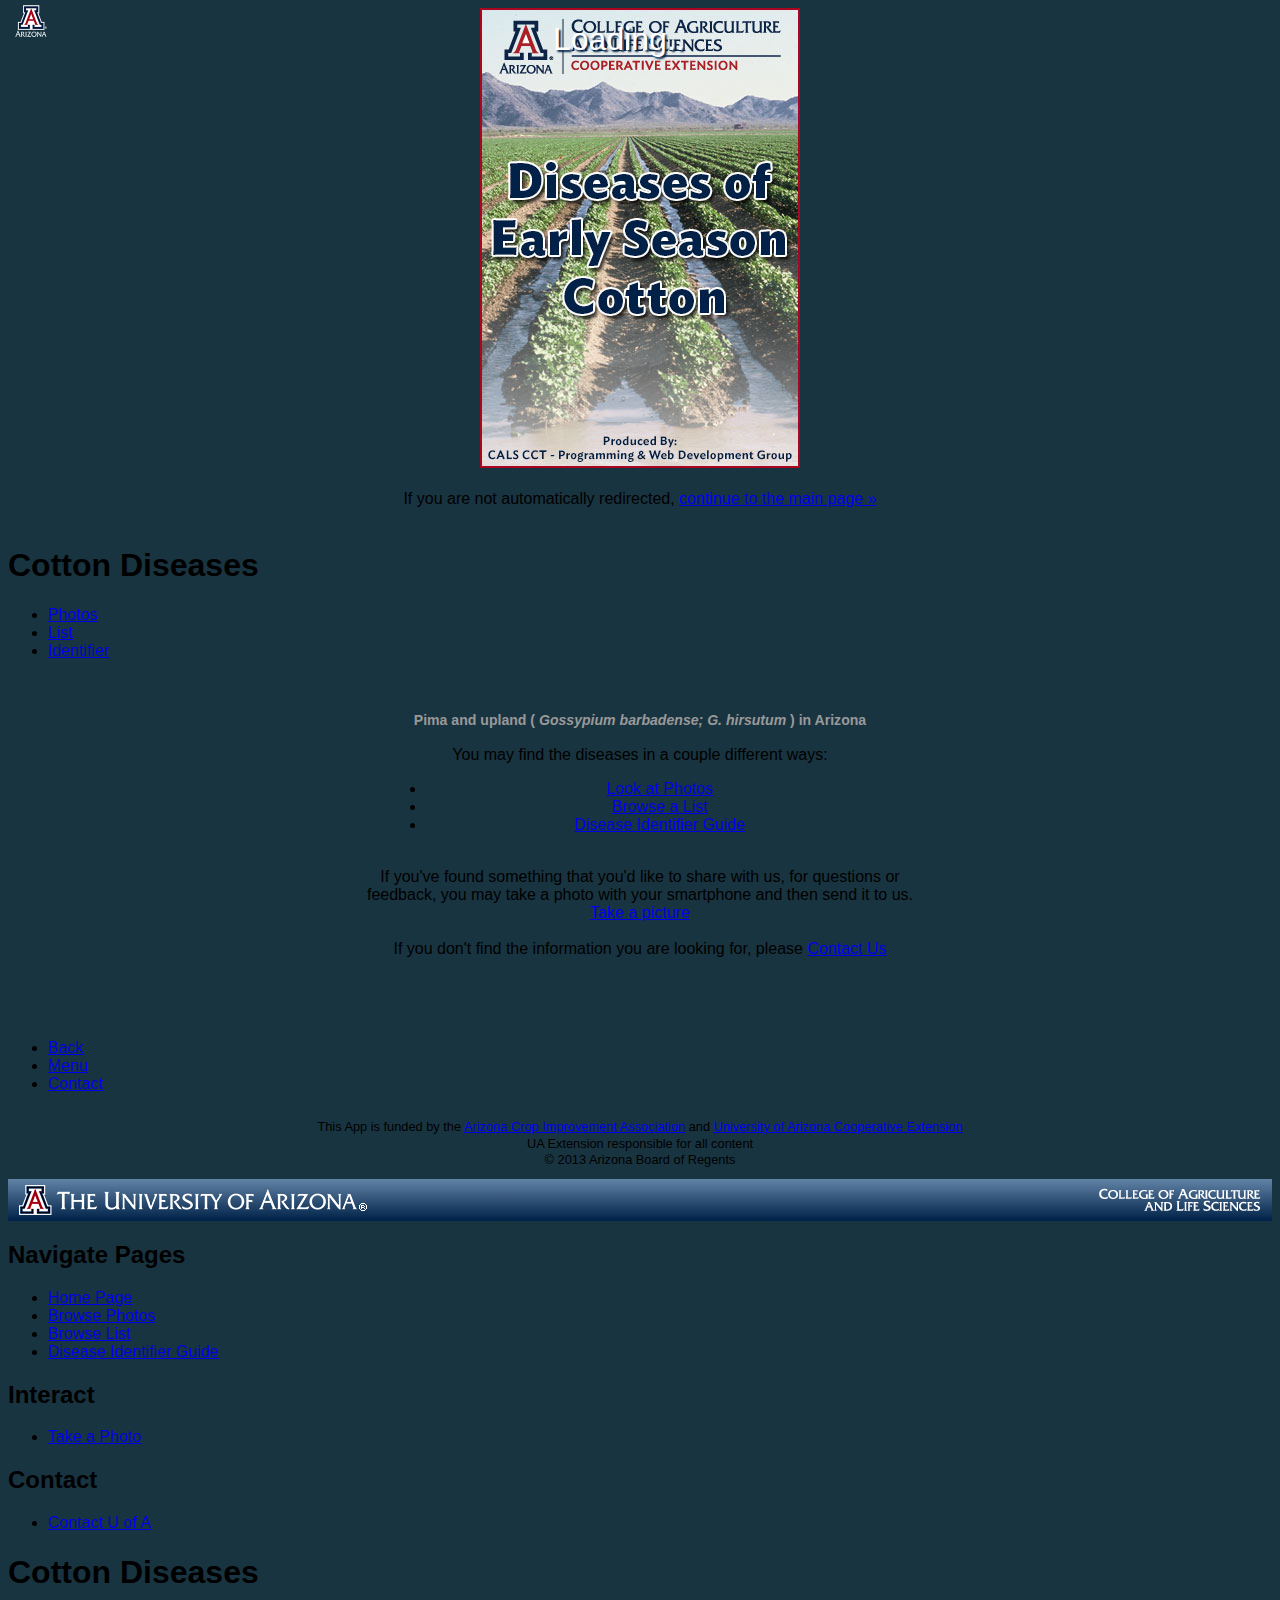
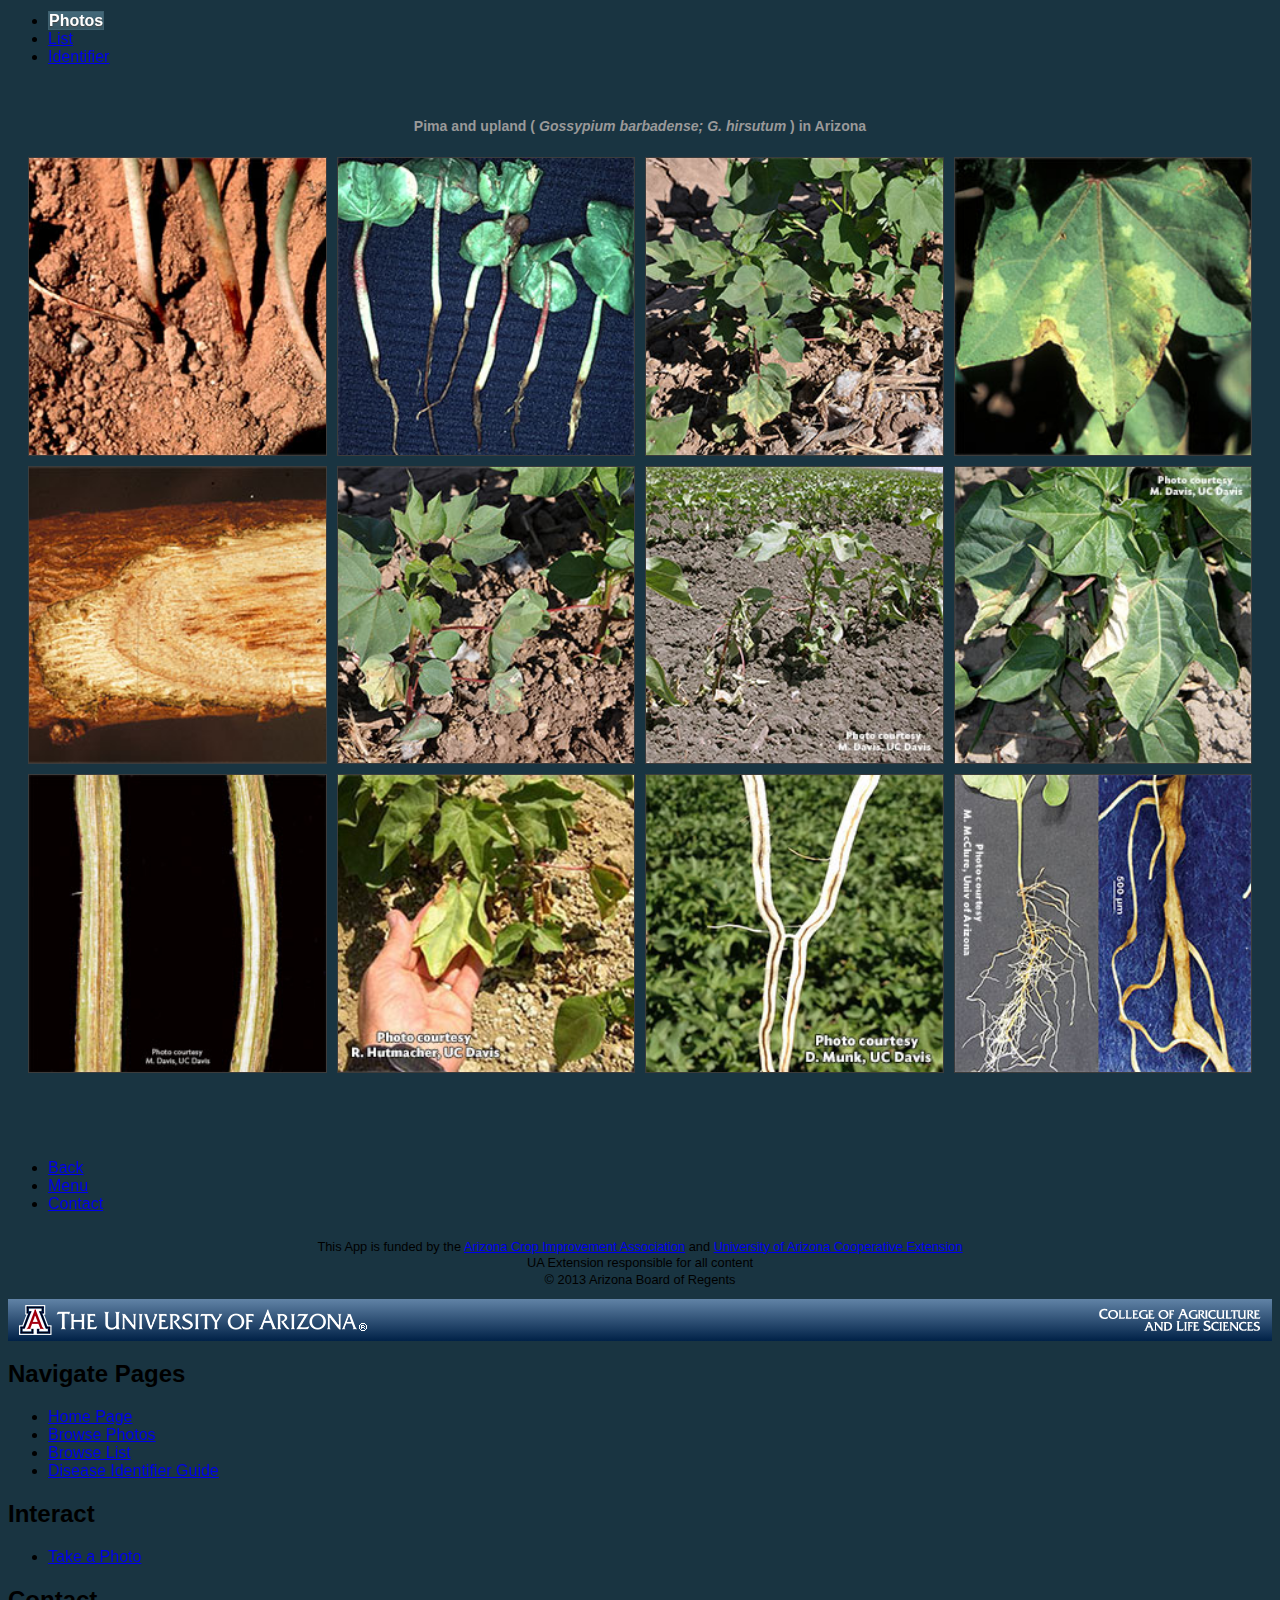
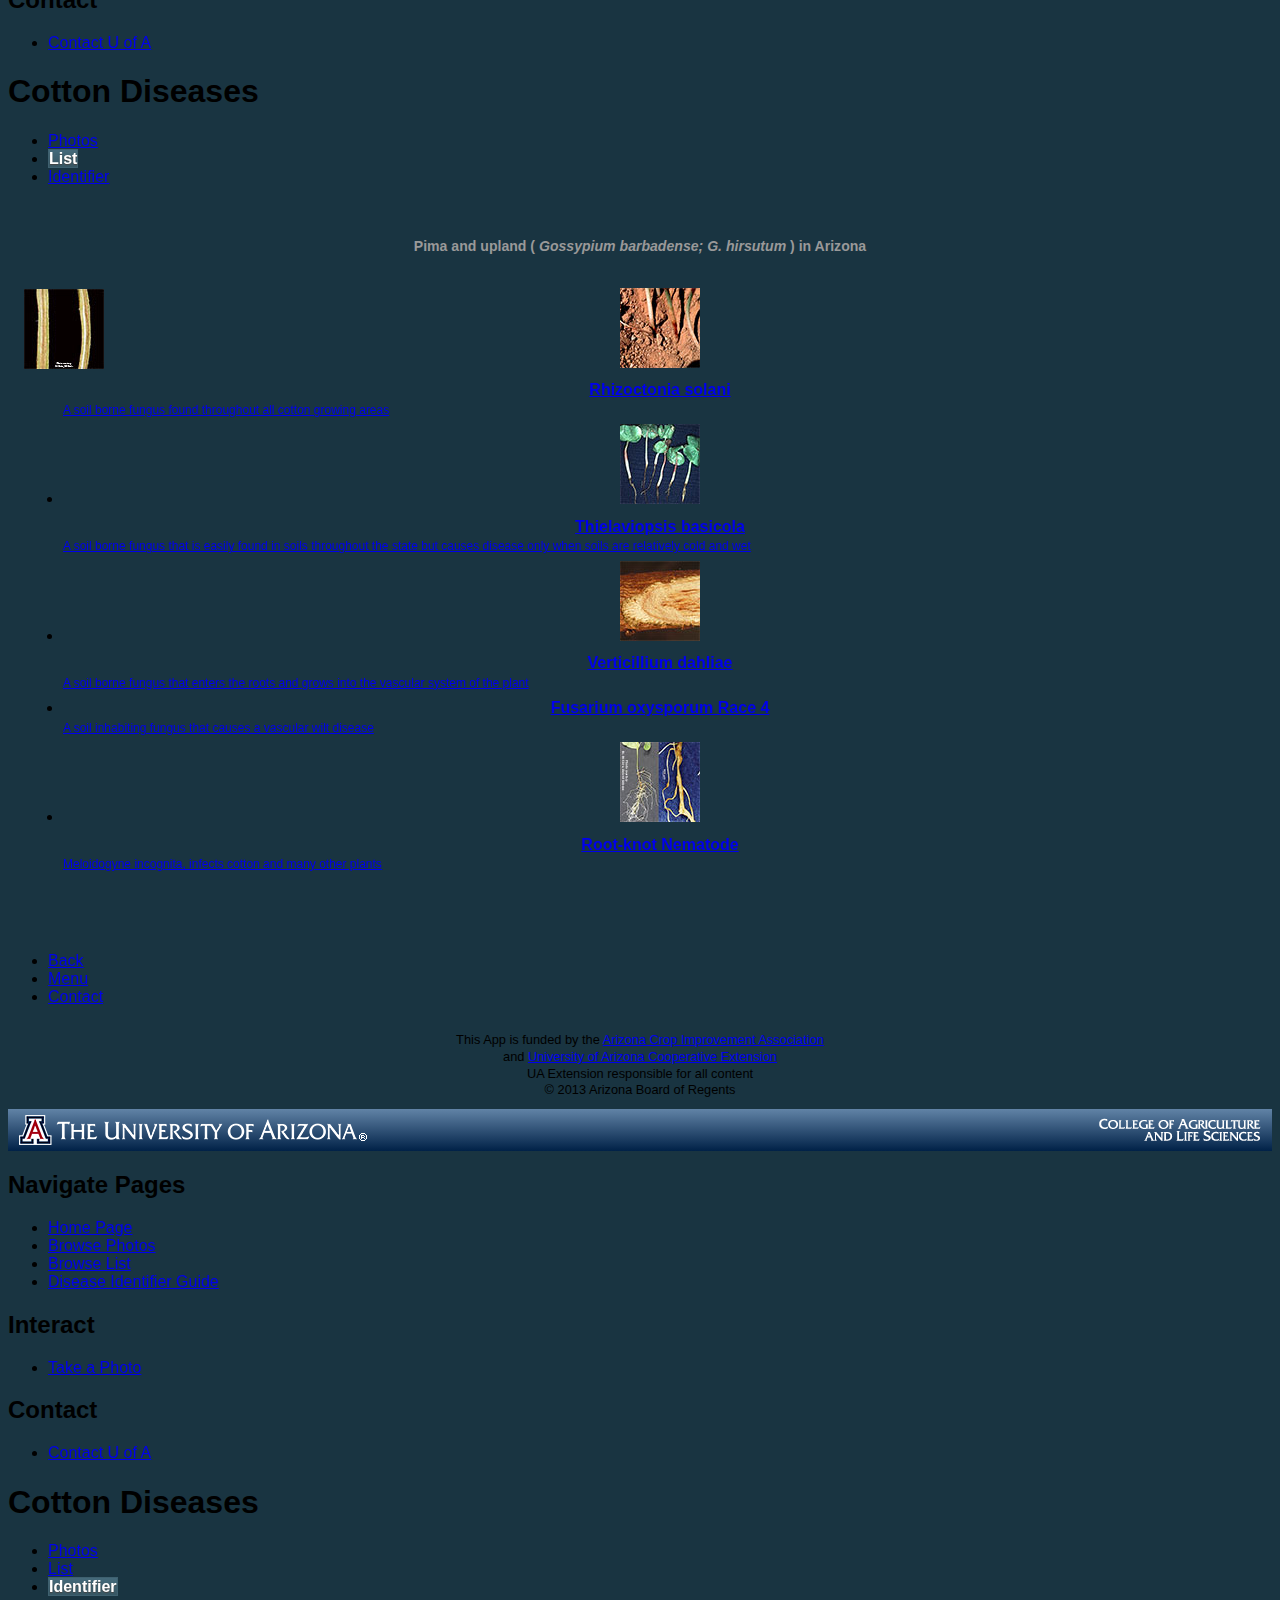
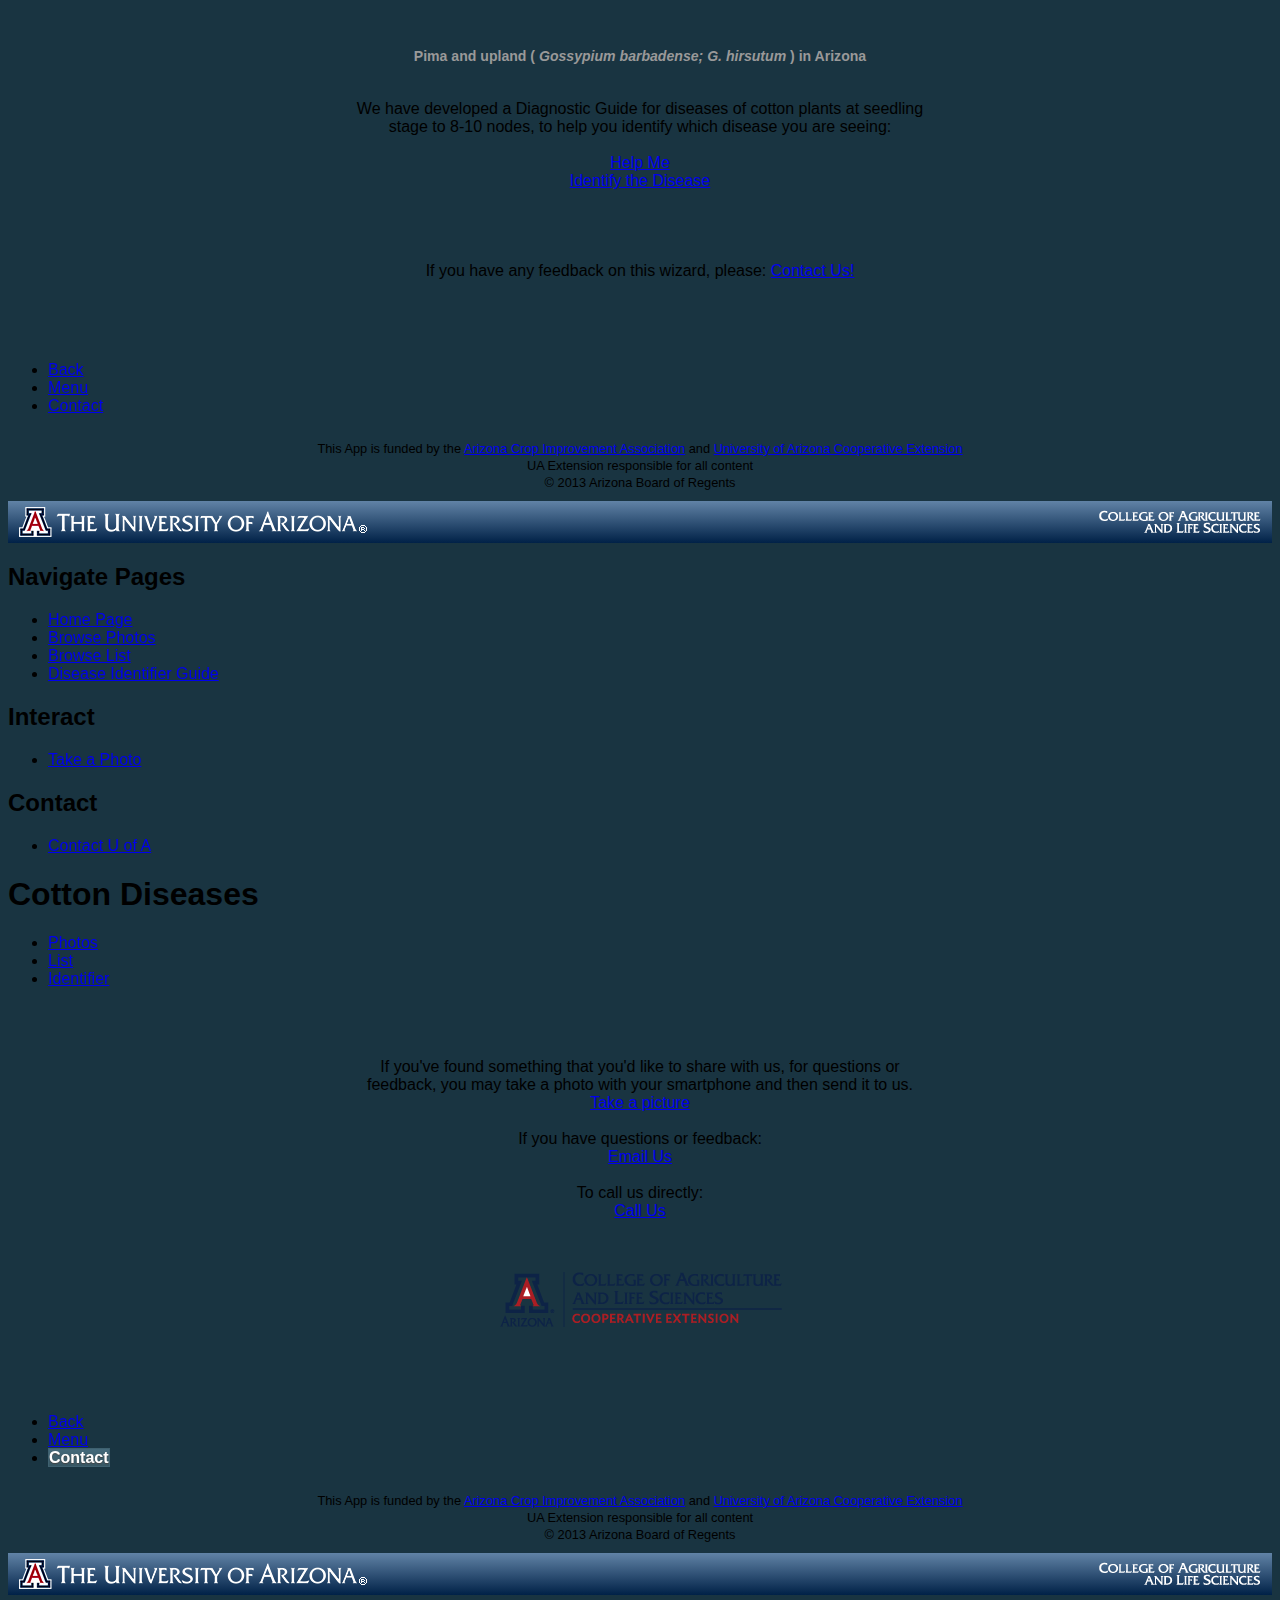
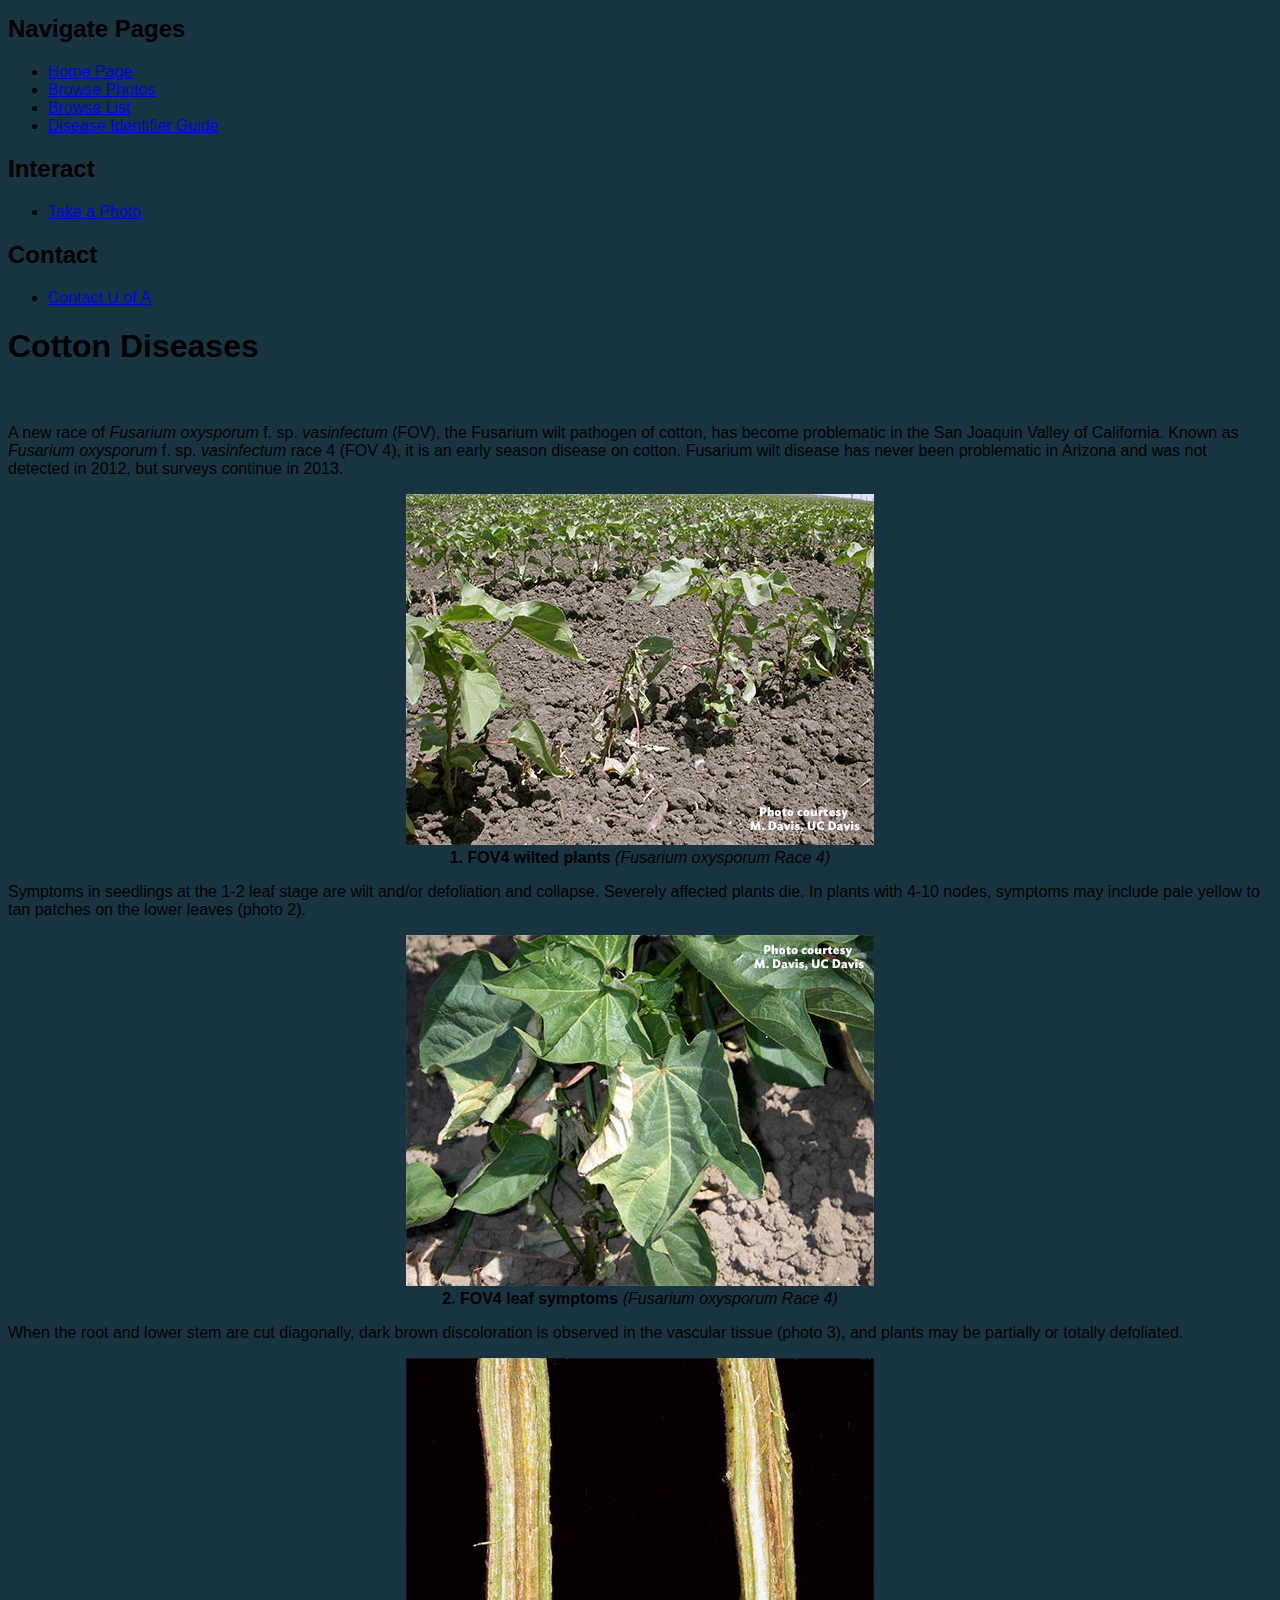
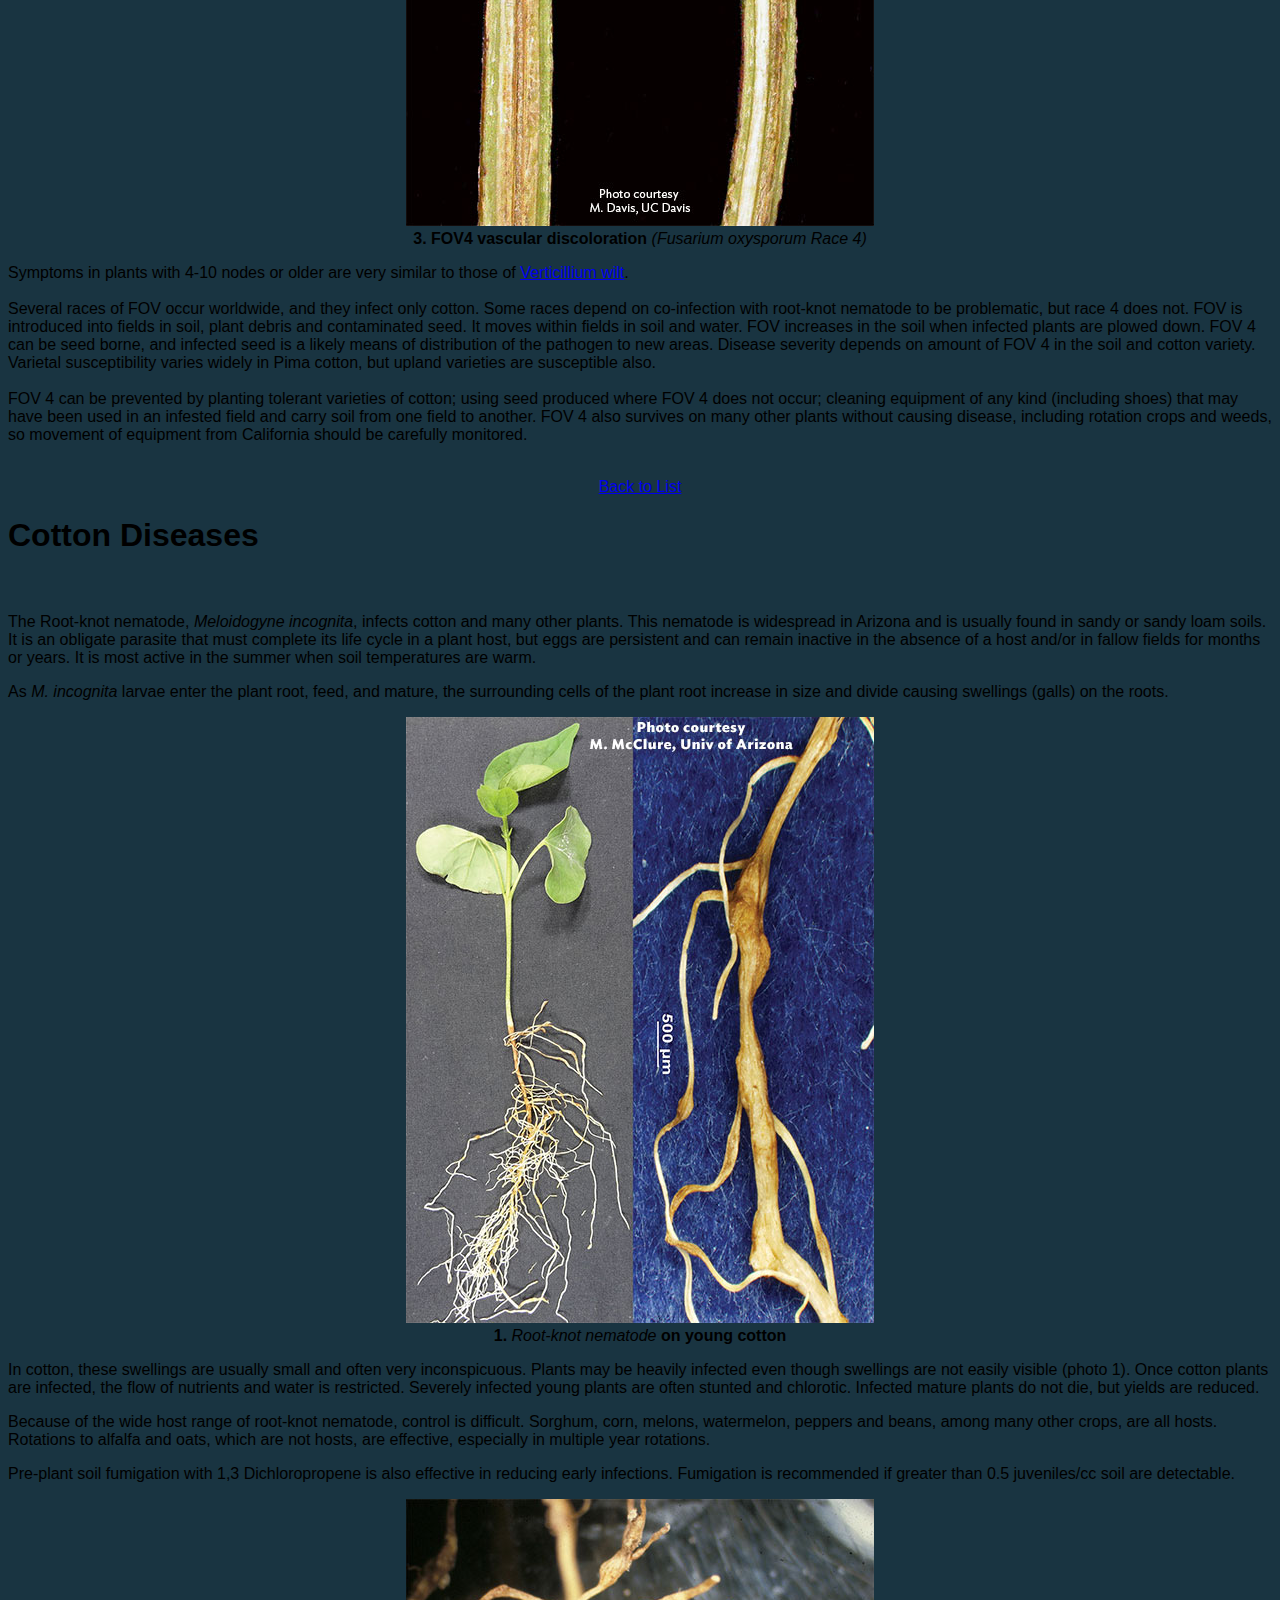
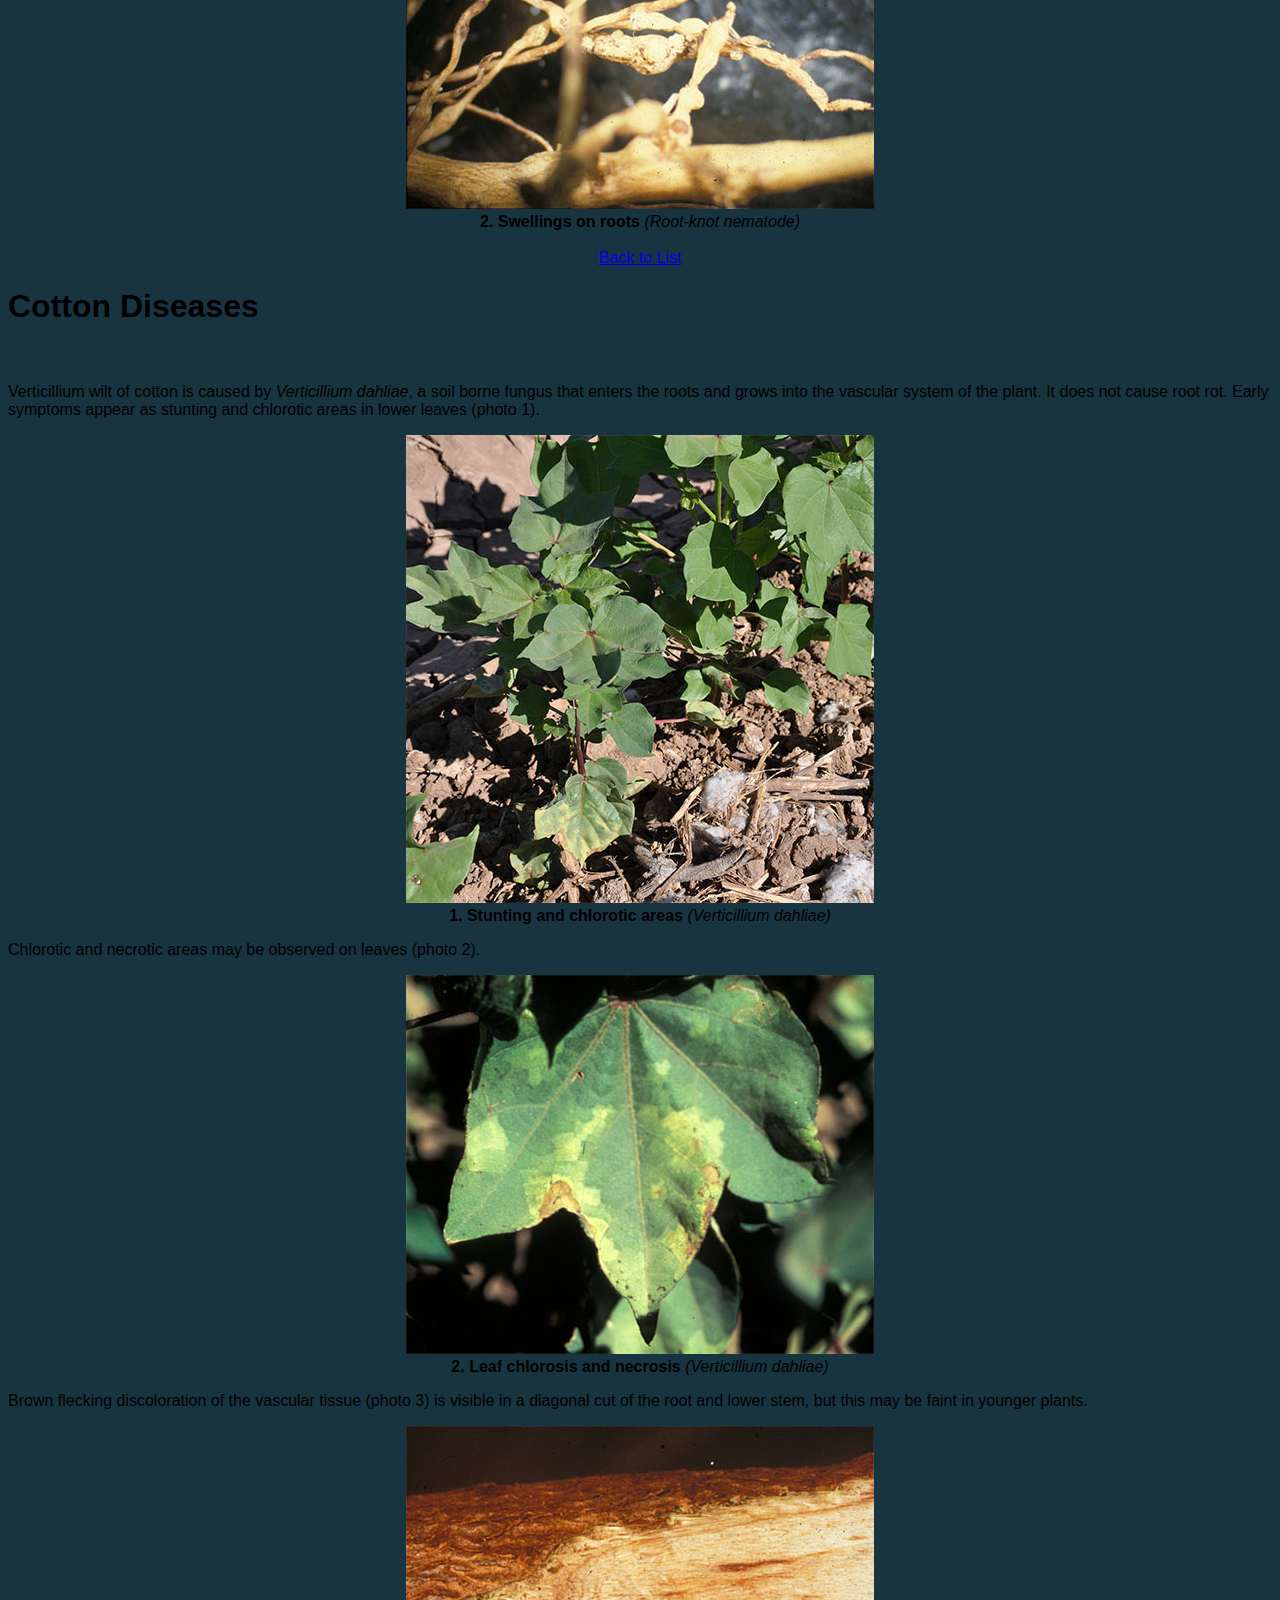
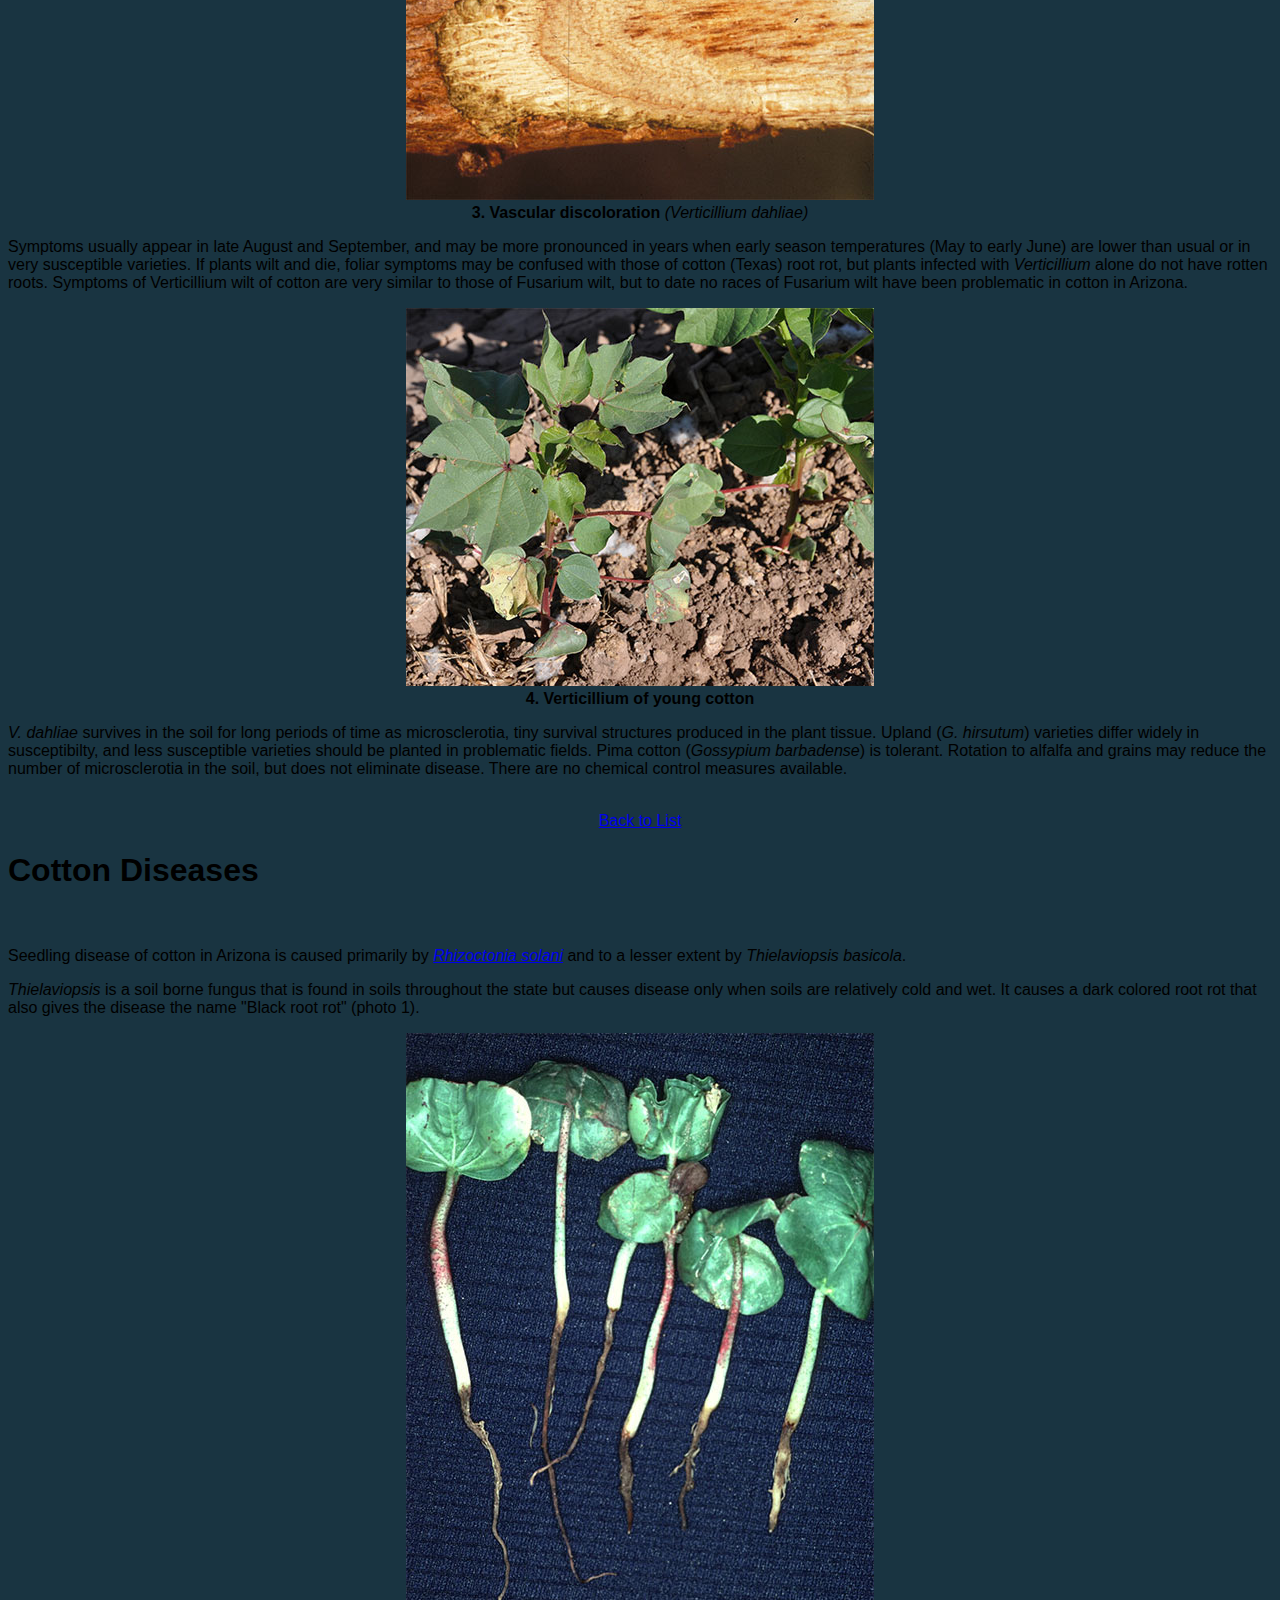
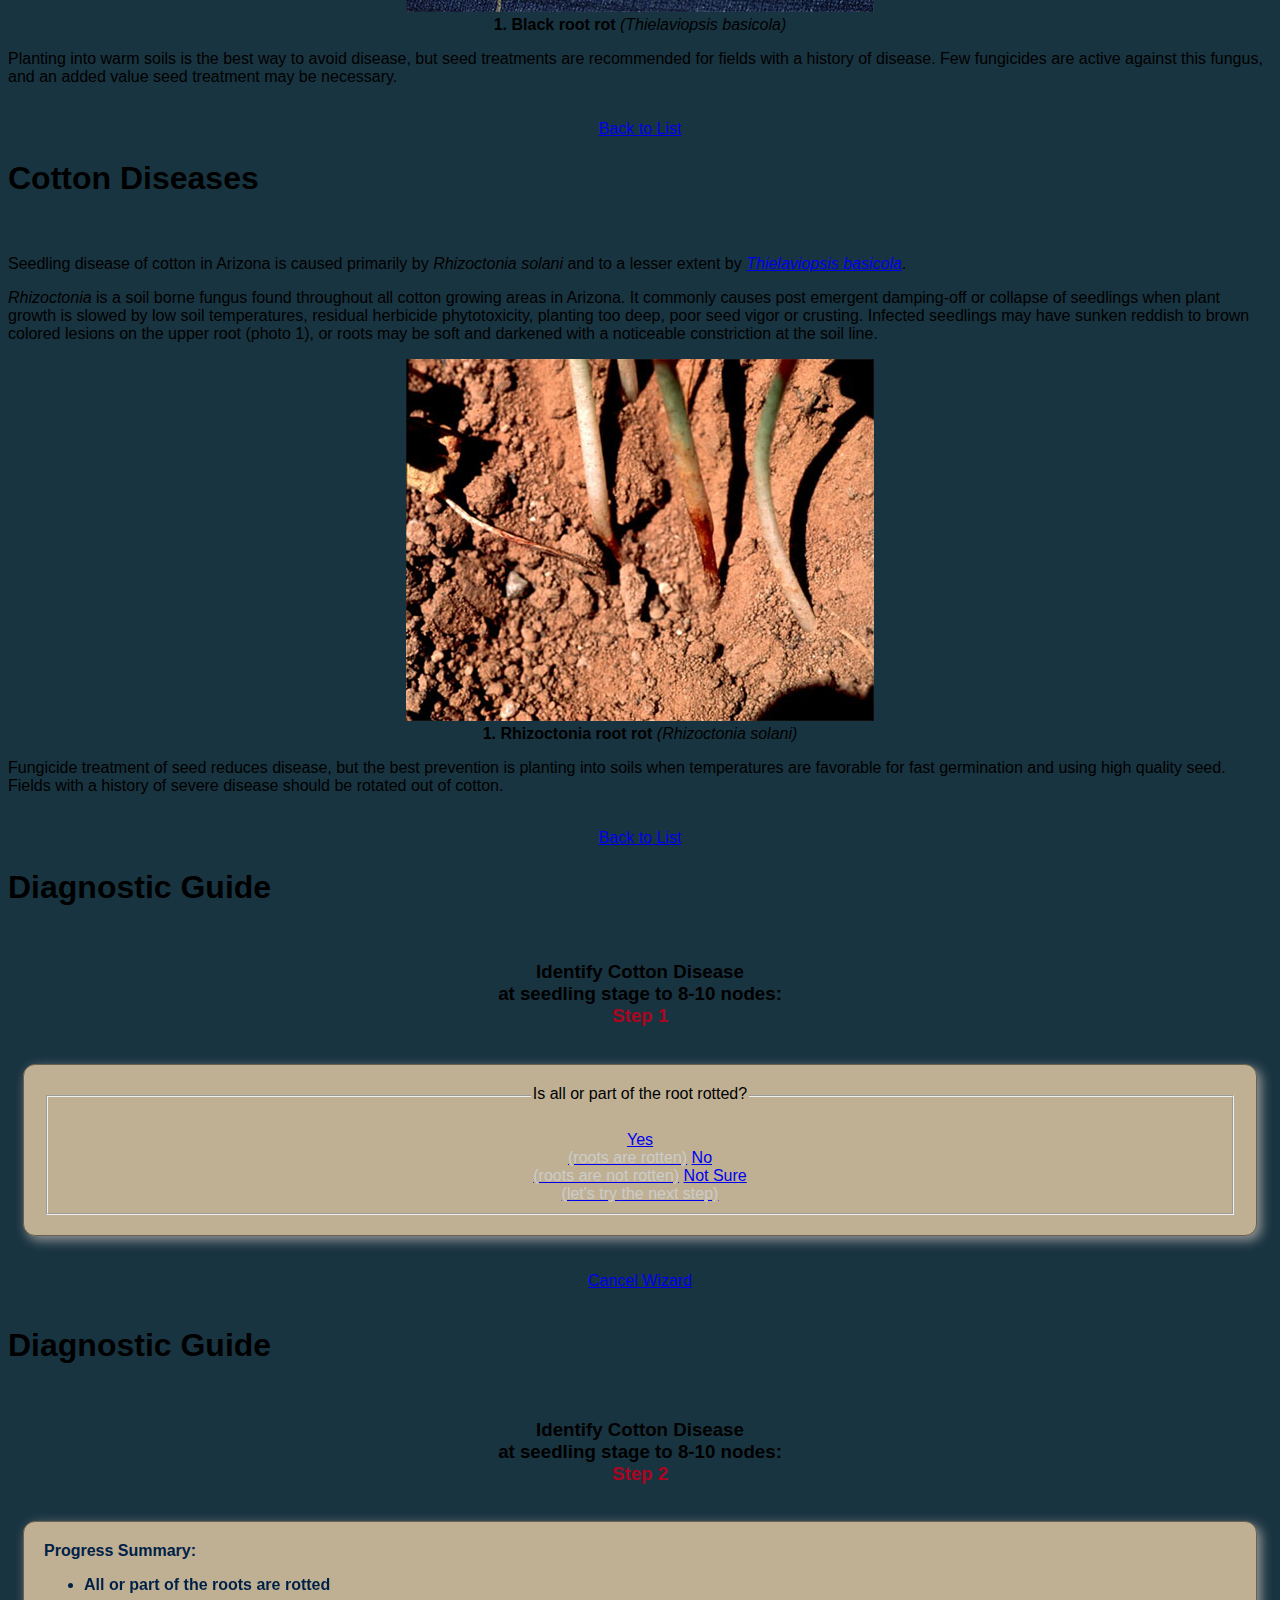
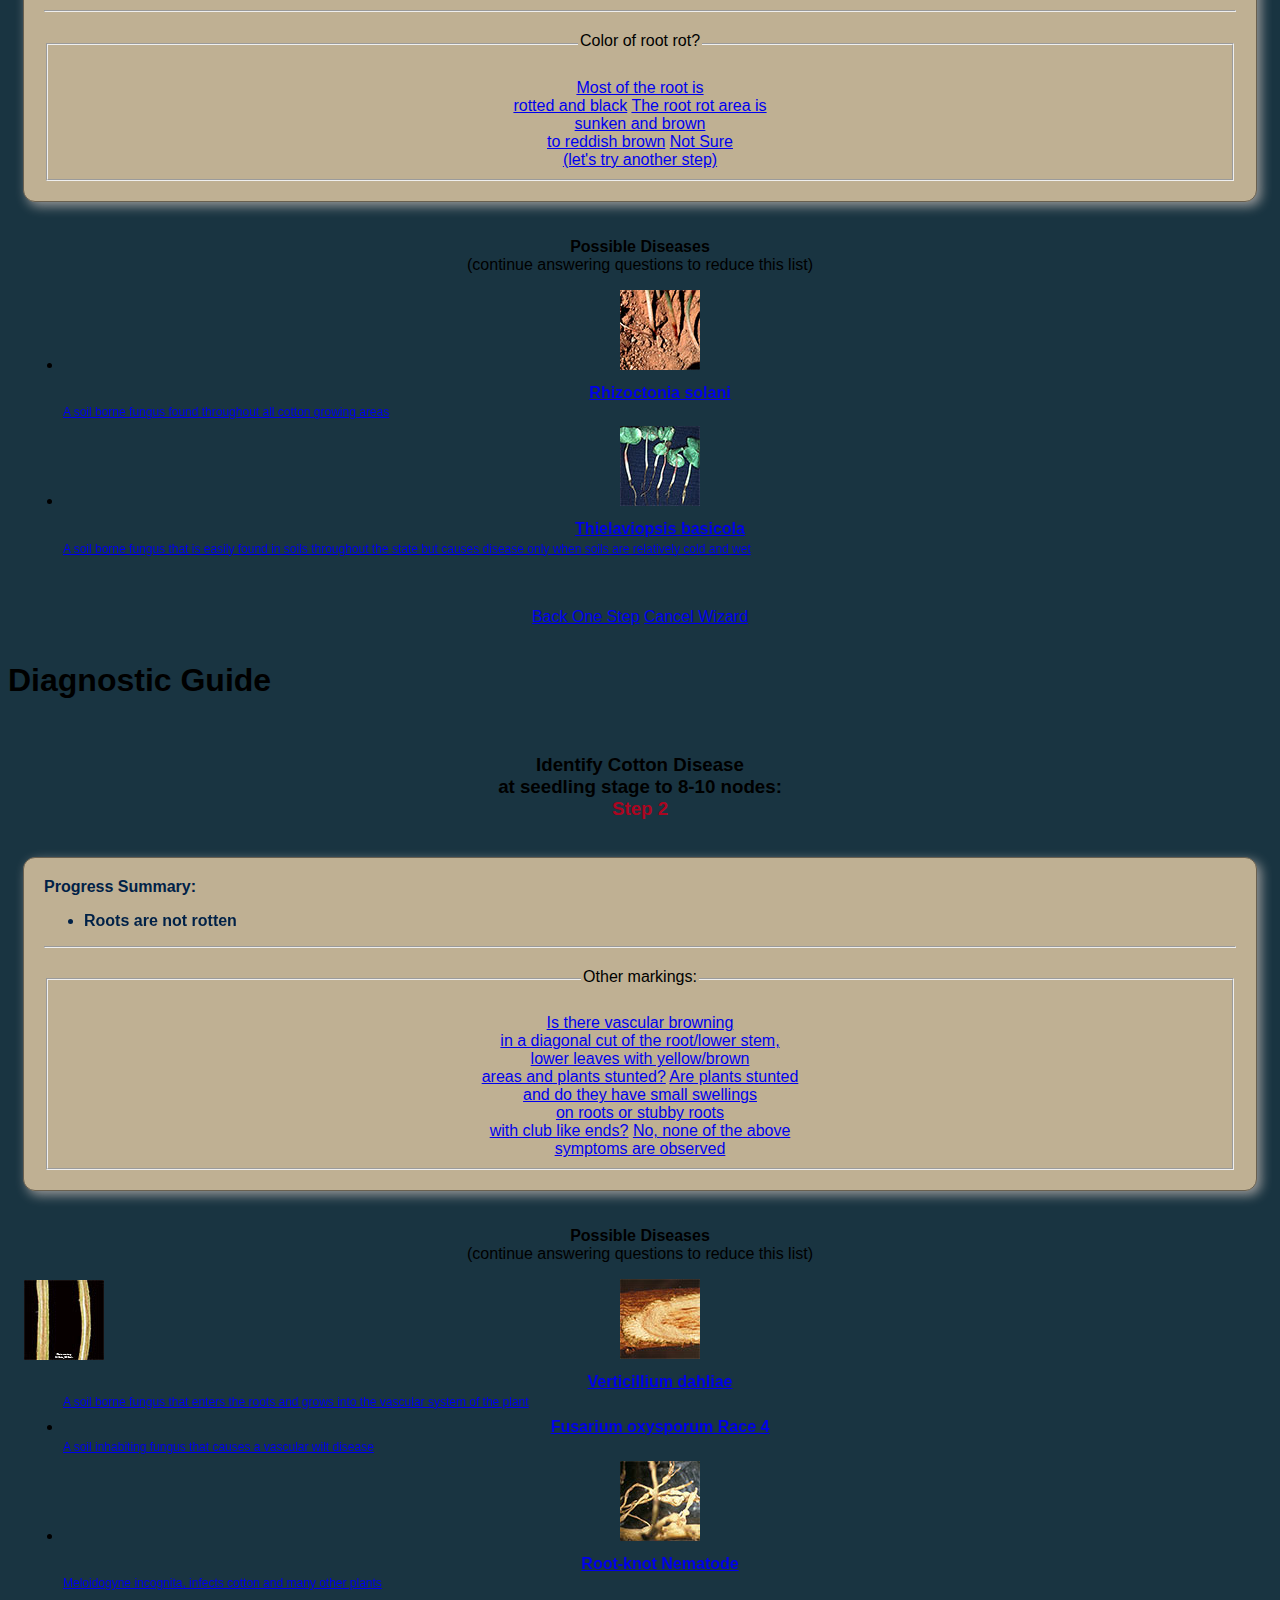
==== cottondiseases/www/index.html @ c85aace8 "initial commit of existing site" ====
<!DOCTYPE html>
<html xmlns="http://www.w3.org/1999/xhtml">
<head>
    <title>Diseases of Early Season Cotton</title>
    <meta charset="utf-8"/>
    <meta name="description" content="UofA Extension Plant Pathology presents: Differentiating Diseases of Early Season Cotton - Pima and upland ( Gossypium barbadense; G. hirsutum ) in Arizona" />
    <meta name="viewport" content="width=device-width, initial-scale=1, user-scalable=no"/><!-- target-densitydpi=device-dpi -->
    <meta name="apple-mobile-web-app-capable" content="yes" />
    <meta name="apple-mobile-web-app-status-bar-style" content="black" />
    <meta name="apple-mobile-web-app-title" content="CottonDiseases" />

    <link rel="icon" type="image/png" sizes="16x16" href="favicon.png" />
    <link rel="icon" type="image/png" sizes="32x32" href="favicon-32px.png" />
    <link rel="icon" type="image/png" sizes="48x48" href="favicon-48px.png" />
    <link rel="icon" type="image/png" sizes="64x64" href="favicon-64px.png" />
    <link rel="icon" type="image/png" sizes="128x128" href="favicon-128px.png" />
    <link rel="icon" type="image/png" sizes="256x256" href="favicon-256px.png" />
    <link rel="icon" type="image/png" sizes="512x512" href="favicon-512px.png" />
    <link rel="shortcut icon" type="image/x-icon" sizes="16x16" href="favicon.ico" />
    <link rel="shortcut icon" type="image/x-icon" sizes="32x32" href="favicon-32px.ico" />
    <link rel="shortcut icon" type="image/x-icon" sizes="48x48" href="favicon-48px.ico" />
    <link rel="shortcut icon" type="image/x-icon" sizes="128x128" href="favicon-128px.ico" />

    <!--<link rel="apple-touch-icon-precomposed" href="img/CALS_app_icon.png"/>-->
    <link rel="apple-touch-icon-precomposed" href="touch-icon-iphone.png" />
    <link rel="apple-touch-icon-precomposed" sizes="72x72" href="touch-icon-ipad.png" />
    <link rel="apple-touch-icon-precomposed" sizes="114x114" href="touch-icon-iphone-retina.png" />
    <link rel="apple-touch-icon-precomposed" sizes="144x144" href="touch-icon-ipad-retina.png" />
    <link rel="apple-touch-startup-image" href="img/cottondisesases-startup-image.png" />
    <!--<link rel="apple-touch-startup-image" href="img/cottondisesases-startup-image-retina.png" media="(device-width: 320px) and (-webkit-device-pixel-ratio: 2)" />-->


    <meta name="google-site-verification" content="lZURZJ2wmsss1LMkzBF09WjEdZ9fsPndWcyl3uD7dm0" />
    <!--<script src="http://debug.phonegap.com/target/target-script-min.js#calsappdev"></script>-->
    <script>
        
        window.dotsGoingUp = true;
        var dots = window.setInterval(function () {
            var wait = document.getElementById("wait");
            if (window.dotsGoingUp)
                wait.innerHTML += ".";
            else {
                wait.innerHTML = wait.innerHTML.substring(1, wait.innerHTML.length);
                if (wait.innerHTML === "")
                    window.dotsGoingUp = true;
            }
            if (wait.innerHTML.length > 2)
                window.dotsGoingUp = false;
        }, 400);

       window.location = './main.html';
    </script>
    <style>
        body {margin: 0;font-family: Verdana, Geneva, sans-serif;}
        .center { text-align:center; }
        img.startup { 
            width: 100%;
            max-width:720px; 
            /*max-height: 960px;*/
        }
        #floating {
            position: absolute;
            top: 50px;
            width: 100%;
            text-align:center;
        }
        #loading {
           
           width: 320px;
            margin: 0 auto;
            padding-left: 50px;
            text-align:left;
            color: #ffffff;
            font-size: 2em;
            font-family: Verdana, Geneva, sans-serif;
            text-shadow: 2px 2px 2px #002147;
        }

        @media screen and (min-width: 280px) {
            #loading {
                padding-left: 60px;
            }
            #floating {
                top: 85px;
            }
        }

        @media screen and (min-width: 320px) {
            #loading {
                padding-left: 80px;
            }
            #floating {
                top: 110px;
            }
        }

        @media screen and (min-width: 420px) {
            #loading {
                padding-left: 80px;
                font-size: 3em;
            }
            #floating {
                top: 130px;
            }
        }

        @media screen and (min-width: 500px) {
            #loading {
                 padding-left: 80px;
                font-size: 4em;
            }
            #floating {
                top: 150px;
            }
        }

        @media screen and (min-width: 700px) {
            #loading {
                 padding-left: 0;
                font-size: 5em;
            }
            #floating {
                top: 192px;
            }
        }
    </style>
</head>
<body>
    <div class="center">
        <div id="floating">
            <div id="loading">
                Loading<span id="wait"></span>
            </div>
        </div>
        <img class="startup" src="img/cottondisesases-startup-image.jpg" alt="" />
        <p><br />
                If you are not automatically redirected, <a href="main.html" title="Continue to the App">continue to the main page</a>.
        </p>
        
    </div>
</body>
</html>
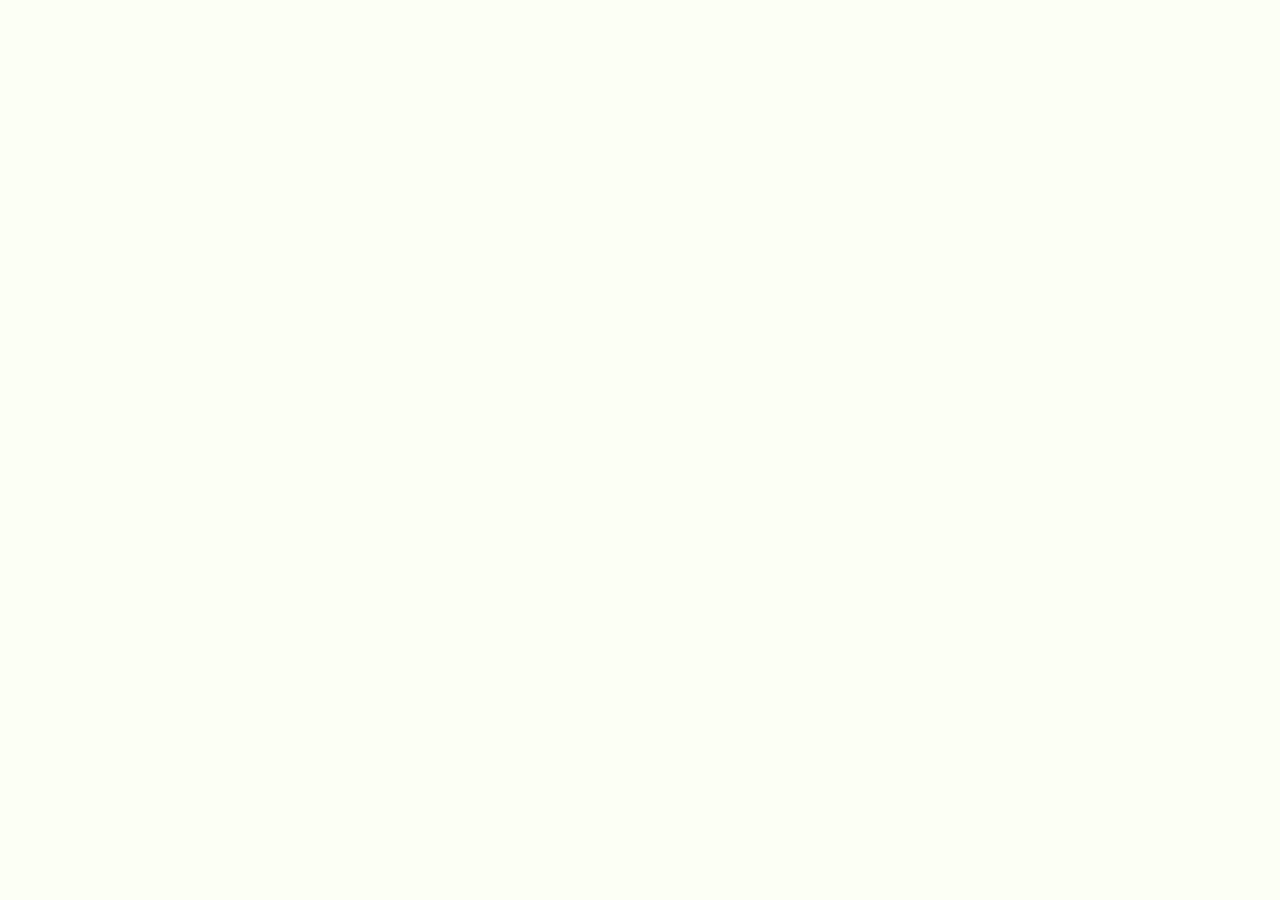
==== commit 8a694a42: "clean out some old code, fix links to new struct" ====
--- a/cottondiseases/www/index.html
+++ b/cottondiseases/www/index.html
@@ -1,35 +1,30 @@
 <!DOCTYPE html>
-<html xmlns="http://www.w3.org/1999/xhtml">
+<!--
+    Licensed to the Apache Software Foundation (ASF) under one
+    or more contributor license agreements.  See the NOTICE file
+    distributed with this work for additional information
+    regarding copyright ownership.  The ASF licenses this file
+    to you under the Apache License, Version 2.0 (the
+    "License"); you may not use this file except in compliance
+    with the License.  You may obtain a copy of the License at
+
+    http://www.apache.org/licenses/LICENSE-2.0
+
+    Unless required by applicable law or agreed to in writing,
+    software distributed under the License is distributed on an
+    "AS IS" BASIS, WITHOUT WARRANTIES OR CONDITIONS OF ANY
+     KIND, either express or implied.  See the License for the
+    specific language governing permissions and limitations
+    under the License.
+-->
+<html>
 <head>
+    <meta charset="utf-8" />
+    <meta name="format-detection" content="telephone=no" />
+    <meta name="viewport" content="user-scalable=no, initial-scale=1, maximum-scale=1, minimum-scale=1, width=device-width, height=device-height, target-densitydpi=device-dpi" />
     <title>Diseases of Early Season Cotton</title>
-    <meta charset="utf-8"/>
-    <meta name="description" content="UofA Extension Plant Pathology presents: Differentiating Diseases of Early Season Cotton - Pima and upland ( Gossypium barbadense; G. hirsutum ) in Arizona" />
-    <meta name="viewport" content="width=device-width, initial-scale=1, user-scalable=no"/><!-- target-densitydpi=device-dpi -->
-    <meta name="apple-mobile-web-app-capable" content="yes" />
-    <meta name="apple-mobile-web-app-status-bar-style" content="black" />
-    <meta name="apple-mobile-web-app-title" content="CottonDiseases" />
-
-    <link rel="icon" type="image/png" sizes="16x16" href="favicon.png" />
-    <link rel="icon" type="image/png" sizes="32x32" href="favicon-32px.png" />
-    <link rel="icon" type="image/png" sizes="48x48" href="favicon-48px.png" />
-    <link rel="icon" type="image/png" sizes="64x64" href="favicon-64px.png" />
-    <link rel="icon" type="image/png" sizes="128x128" href="favicon-128px.png" />
-    <link rel="icon" type="image/png" sizes="256x256" href="favicon-256px.png" />
-    <link rel="icon" type="image/png" sizes="512x512" href="favicon-512px.png" />
-    <link rel="shortcut icon" type="image/x-icon" sizes="16x16" href="favicon.ico" />
-    <link rel="shortcut icon" type="image/x-icon" sizes="32x32" href="favicon-32px.ico" />
-    <link rel="shortcut icon" type="image/x-icon" sizes="48x48" href="favicon-48px.ico" />
-    <link rel="shortcut icon" type="image/x-icon" sizes="128x128" href="favicon-128px.ico" />
-
-    <!--<link rel="apple-touch-icon-precomposed" href="img/CALS_app_icon.png"/>-->
-    <link rel="apple-touch-icon-precomposed" href="touch-icon-iphone.png" />
-    <link rel="apple-touch-icon-precomposed" sizes="72x72" href="touch-icon-ipad.png" />
-    <link rel="apple-touch-icon-precomposed" sizes="114x114" href="touch-icon-iphone-retina.png" />
-    <link rel="apple-touch-icon-precomposed" sizes="144x144" href="touch-icon-ipad-retina.png" />
-    <link rel="apple-touch-startup-image" href="img/cottondisesases-startup-image.png" />
-    <!--<link rel="apple-touch-startup-image" href="img/cottondisesases-startup-image-retina.png" media="(device-width: 320px) and (-webkit-device-pixel-ratio: 2)" />-->
-
-
+    <meta name="description" content="UA Extension Plant Pathology presents: Differentiating Diseases of Early Season Cotton - Pima and upland ( Gossypium barbadense; G. hirsutum ) in Arizona"/>
+    
     <meta name="google-site-verification" content="lZURZJ2wmsss1LMkzBF09WjEdZ9fsPndWcyl3uD7dm0" />
     <!--<script src="http://debug.phonegap.com/target/target-script-min.js#calsappdev"></script>-->
     <script>
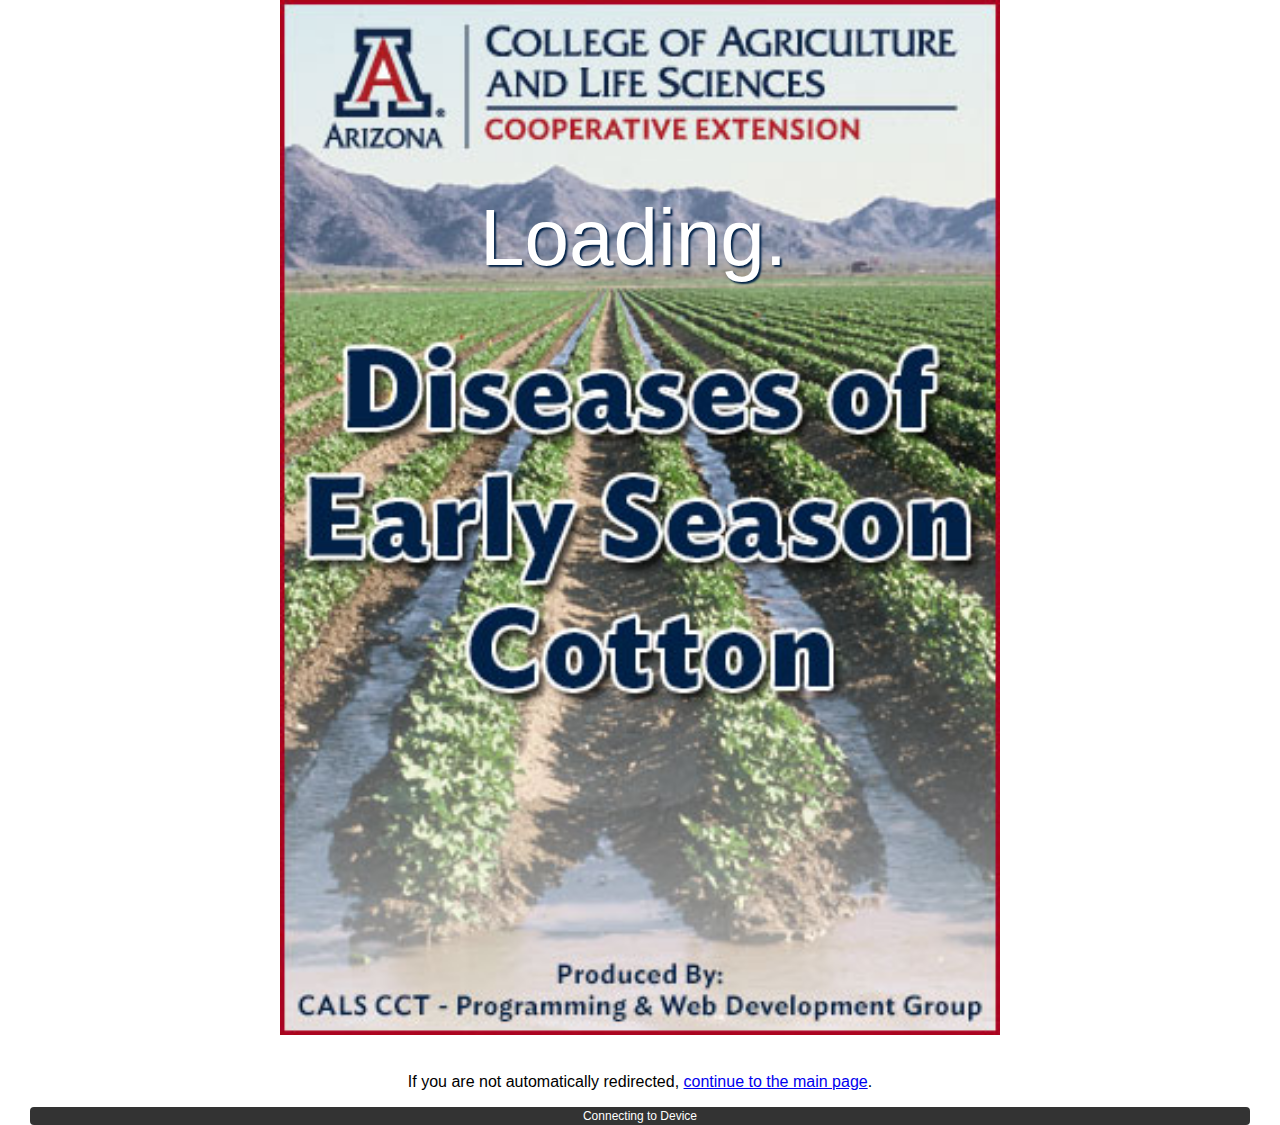
==== commit f1191bba: "implement cordova.ready to index.html" ====
--- a/cottondiseases/www/index.html
+++ b/cottondiseases/www/index.html
@@ -27,24 +27,7 @@
     
     <meta name="google-site-verification" content="lZURZJ2wmsss1LMkzBF09WjEdZ9fsPndWcyl3uD7dm0" />
     <!--<script src="http://debug.phonegap.com/target/target-script-min.js#calsappdev"></script>-->
-    <script>
-        
-        window.dotsGoingUp = true;
-        var dots = window.setInterval(function () {
-            var wait = document.getElementById("wait");
-            if (window.dotsGoingUp)
-                wait.innerHTML += ".";
-            else {
-                wait.innerHTML = wait.innerHTML.substring(1, wait.innerHTML.length);
-                if (wait.innerHTML === "")
-                    window.dotsGoingUp = true;
-            }
-            if (wait.innerHTML.length > 2)
-                window.dotsGoingUp = false;
-        }, 400);
-
-       window.location = './main.html';
-    </script>
+    
     <style>
         body {margin: 0;font-family: Verdana, Geneva, sans-serif;}
         .center { text-align:center; }
@@ -118,7 +101,96 @@
                 top: 192px;
             }
         }
+        
+        .event {
+            border-radius:4px;
+            -webkit-border-radius:4px;
+            color:#FFFFFF;
+            font-size:12px;
+            margin:0px 30px;
+            padding:2px 0px;
+        }
+
+        .event.listening {
+            background-color:#333333;
+            display:block;
+        }
+
+        .event.received {
+            background-color:#4B946A;
+            display:none;
+        }
+
+        @keyframes fade {
+            from { opacity: 1.0; }
+            50% { opacity: 0.4; }
+            to { opacity: 1.0; }
+        }
+
+        @-webkit-keyframes fade {
+            from { opacity: 1.0; }
+            50% { opacity: 0.4; }
+            to { opacity: 1.0; }
+        }
+
+        .blink {
+            animation:fade 3000ms infinite;
+            -webkit-animation:fade 3000ms infinite;
+        }
     </style>
+    <script>
+        
+        window.dotsGoingUp = true;
+        var dots = window.setInterval(function () {
+            var wait = document.getElementById("wait");
+            if (window.dotsGoingUp)
+                wait.innerHTML += ".";
+            else {
+                wait.innerHTML = wait.innerHTML.substring(1, wait.innerHTML.length);
+                if (wait.innerHTML === "")
+                    window.dotsGoingUp = true;
+            }
+            if (wait.innerHTML.length > 2)
+                window.dotsGoingUp = false;
+        }, 400);
+        
+        // window.location = './main.html';
+        
+        var app = {
+            // Application Constructor
+            initialize: function() {
+                this.bindEvents();
+            },
+            // Bind Event Listeners
+            //
+            // Bind any events that are required on startup. Common events are:
+            // 'load', 'deviceready', 'offline', and 'online'.
+            bindEvents: function() {
+                document.addEventListener('deviceready', this.onDeviceReady, false);
+            },
+            // deviceready Event Handler
+            //
+            // The scope of 'this' is the event. In order to call the 'receivedEvent'
+            // function, we must explicity call 'app.receivedEvent(...);'
+            onDeviceReady: function() {
+                app.receivedEvent('deviceready');
+            },
+            // Update DOM on a Received Event
+            receivedEvent: function(id) {
+                var parentElement = document.getElementById(id);
+                var listeningElement = parentElement.querySelector('.listening');
+                var receivedElement = parentElement.querySelector('.received');
+
+                listeningElement.setAttribute('style', 'display:none;');
+                receivedElement.setAttribute('style', 'display:block;');
+
+                //console.log('Received Event: ' + id);
+                setTimeout(function(){
+                    window.location = './main.html';
+                },1000);
+            }
+        };
+    </script>
 </head>
 <body>
     <div class="center">
@@ -132,6 +204,16 @@
                 If you are not automatically redirected, <a href="main.html" title="Continue to the App">continue to the main page</a>.
         </p>
         
+        <div class="app">
+            <div id="deviceready" class="blink">
+                <p class="event listening">Connecting to Device</p>
+                <p class="event received">Device is Ready</p>
+            </div>
+        </div>
+        <script type="text/javascript" src="phonegap.js"></script>
+        <script type="text/javascript">
+            app.initialize();
+        </script>
     </div>
 </body>
 </html>
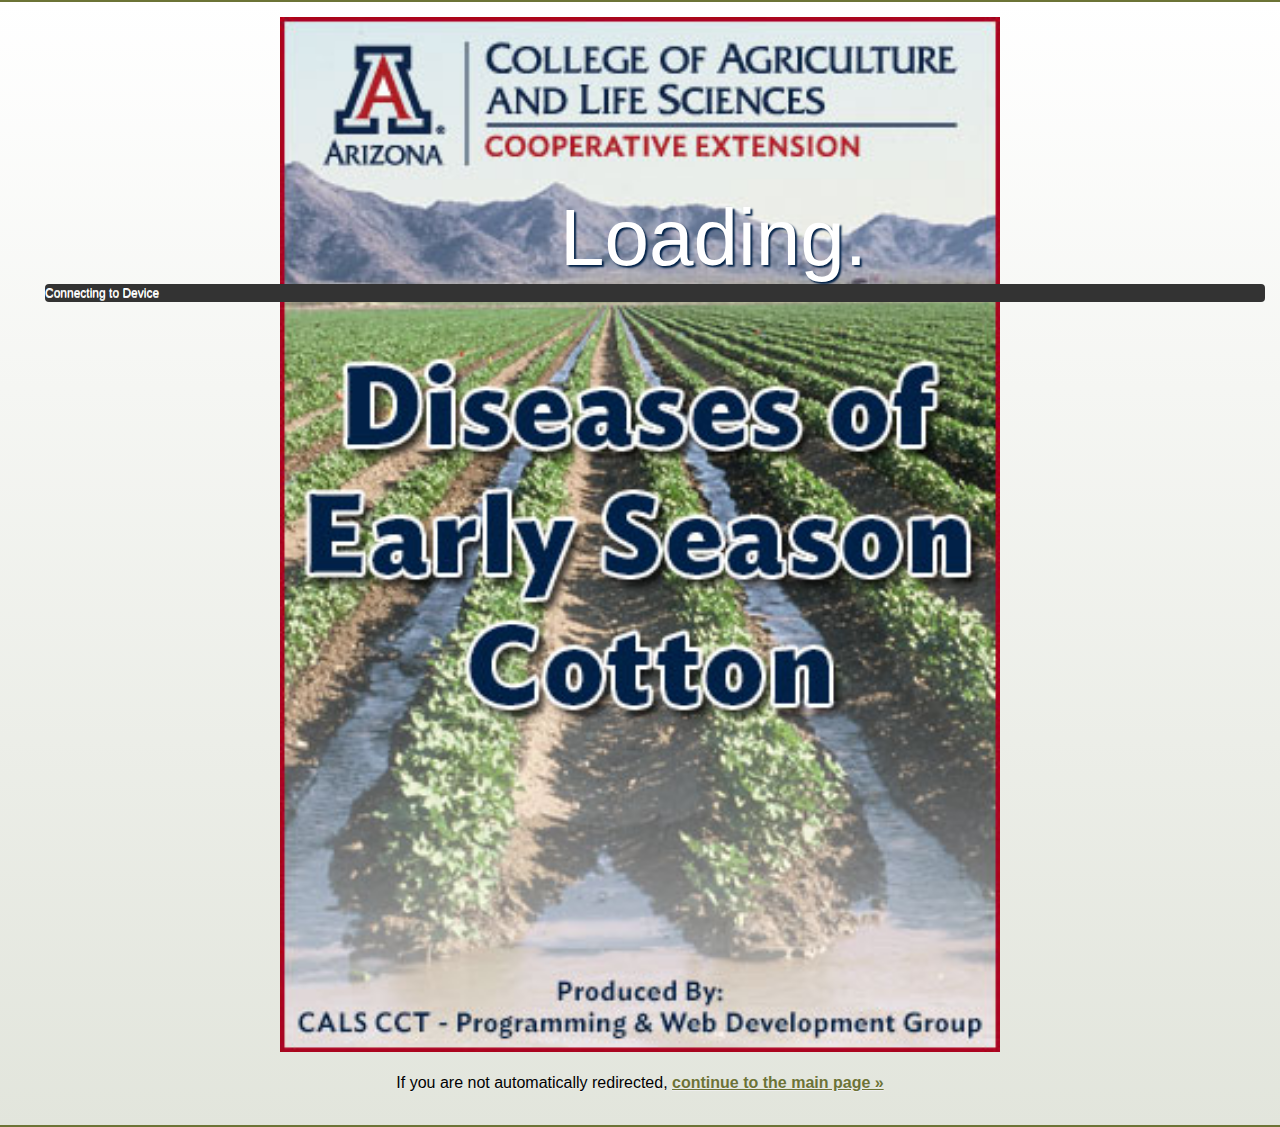
==== commit 07d14d7c: "replace index with main" ====
--- a/cottondiseases/www/index.html
+++ b/cottondiseases/www/index.html
@@ -25,136 +25,38 @@
     <title>Diseases of Early Season Cotton</title>
     <meta name="description" content="UA Extension Plant Pathology presents: Differentiating Diseases of Early Season Cotton - Pima and upland ( Gossypium barbadense; G. hirsutum ) in Arizona"/>
     
-    <meta name="google-site-verification" content="lZURZJ2wmsss1LMkzBF09WjEdZ9fsPndWcyl3uD7dm0" />
-    <!--<script src="http://debug.phonegap.com/target/target-script-min.js#calsappdev"></script>-->
-    
-    <style>
-        body {margin: 0;font-family: Verdana, Geneva, sans-serif;}
-        .center { text-align:center; }
-        img.startup { 
-            width: 100%;
-            max-width:720px; 
-            /*max-height: 960px;*/
-        }
-        #floating {
-            position: absolute;
-            top: 50px;
-            width: 100%;
-            text-align:center;
-        }
-        #loading {
-           
-           width: 320px;
-            margin: 0 auto;
-            padding-left: 50px;
-            text-align:left;
-            color: #ffffff;
-            font-size: 2em;
-            font-family: Verdana, Geneva, sans-serif;
-            text-shadow: 2px 2px 2px #002147;
-        }
-
-        @media screen and (min-width: 280px) {
-            #loading {
-                padding-left: 60px;
+    <link rel="stylesheet" type="text/css" href="css/jquery.mobile.structure-1.2.0.min.css" />
+    <link rel="stylesheet" type="text/css" href="css/PlantApp.min.css" />
+    <link rel="stylesheet" type="text/css" href="css/cals-cottonapp-production.css" />
+
+    <script src="js/jquery-1.8.3.min.js" type="text/javascript" charset="utf-8"></script>
+    <script type="text/javascript">
+ 
+        $(document).on('mobileinit', function () {
+            $.mobile.loader.prototype.options.text = "loading";
+            $.mobile.loader.prototype.options.textVisible = true;
+            $.mobile.loader.prototype.options.textonly = false;
+            $.mobile.loader.prototype.options.theme = "a";
+            $.mobile.loader.prototype.options.html = "";
+            //$.mobile.loadPage(diseases.html, { showLoadMsg: false });
+            if (navigator.userAgent.indexOf("Android") != -1) {
+               // $.mobile.defaultPageTransition = "none";
+               // $.mobile.defaultDialogTransition = "none";
             }
-            #floating {
-                top: 85px;
-            }
-        }
-
-        @media screen and (min-width: 320px) {
-            #loading {
-                padding-left: 80px;
-            }
-            #floating {
-                top: 110px;
-            }
-        }
-
-        @media screen and (min-width: 420px) {
-            #loading {
-                padding-left: 80px;
-                font-size: 3em;
-            }
-            #floating {
-                top: 130px;
-            }
-        }
-
-        @media screen and (min-width: 500px) {
-            #loading {
-                 padding-left: 80px;
-                font-size: 4em;
-            }
-            #floating {
-                top: 150px;
-            }
-        }
-
-        @media screen and (min-width: 700px) {
-            #loading {
-                 padding-left: 0;
-                font-size: 5em;
-            }
-            #floating {
-                top: 192px;
-            }
-        }
-        
-        .event {
-            border-radius:4px;
-            -webkit-border-radius:4px;
-            color:#FFFFFF;
-            font-size:12px;
-            margin:0px 30px;
-            padding:2px 0px;
-        }
-
-        .event.listening {
-            background-color:#333333;
-            display:block;
-        }
-
-        .event.received {
-            background-color:#4B946A;
-            display:none;
-        }
-
-        @keyframes fade {
-            from { opacity: 1.0; }
-            50% { opacity: 0.4; }
-            to { opacity: 1.0; }
-        }
-
-        @-webkit-keyframes fade {
-            from { opacity: 1.0; }
-            50% { opacity: 0.4; }
-            to { opacity: 1.0; }
-        }
-
-        .blink {
-            animation:fade 3000ms infinite;
-            -webkit-animation:fade 3000ms infinite;
-        }
-    </style>
-    <script>
-        
-        window.dotsGoingUp = true;
-        var dots = window.setInterval(function () {
-            var wait = document.getElementById("wait");
-            if (window.dotsGoingUp)
-                wait.innerHTML += ".";
-            else {
-                wait.innerHTML = wait.innerHTML.substring(1, wait.innerHTML.length);
-                if (wait.innerHTML === "")
-                    window.dotsGoingUp = true;
-            }
-            if (wait.innerHTML.length > 2)
-                window.dotsGoingUp = false;
-        }, 400);
-        
-        // window.location = './main.html';
+
+        });
+    </script>
+    <!--<script src="js/jquery-migrate-1.1.0.min.js" type="text/javascript" charset="utf-8"></script>-->
+    <script src="js/jquery.mobile-1.2.0.min.js" type="text/javascript" charset="utf-8"></script>
+    <script src="js/jquery.prettyPhoto.js" type="text/javascript" charset="utf-8"></script>
+<!--    <script src="js/cals.js" type="text/javascript" charset="utf-8"></script>-->
+    <script type="text/javascript" src="phonegap.js"></script>
+
+    <script type="text/javascript">
+        
+        var bDev = true; // display alerts 
+        
+        var gaPlugin; //init GA Plugin
         
         var app = {
             // Application Constructor
@@ -173,10 +75,16 @@
             // The scope of 'this' is the event. In order to call the 'receivedEvent'
             // function, we must explicity call 'app.receivedEvent(...);'
             onDeviceReady: function() {
+                // try to init Google Analytics
+                gaPlugin = window.plugins.gaPlugin;
+                // Note: A request for permission is REQUIRED by google. You probably want to do this just once, though, and remember the answer for subsequent runs.
+		navigator.notification.confirm('We would like your permission to collect anonymous analytics usage data. No personal or user identifiable data will be collected.', initGoogleAnalytics, 'Attention', 'Allow,Deny');
+                
                 app.receivedEvent('deviceready');
             },
             // Update DOM on a Received Event
             receivedEvent: function(id) {
+                
                 var parentElement = document.getElementById(id);
                 var listeningElement = parentElement.querySelector('.listening');
                 var receivedElement = parentElement.querySelector('.received');
@@ -185,35 +93,2086 @@
                 receivedElement.setAttribute('style', 'display:block;');
 
                 //console.log('Received Event: ' + id);
-                setTimeout(function(){
-                    window.location = './main.html';
-                },1000);
             }
         };
+        
+        function initGoogleAnalytics(buttonClicked) {
+            if (buttonClicked === 1) {
+                gaPlugin.init(gaInitSuccessHandler, gaInitErrorHandler, "UA-38175812-1", 10);
+            } else {
+                alert("Ok, we won't store any of your anonymous usage data for this session.");
+            }
+            
+            // usage: https://github.com/phonegap-build/GAPlugin/blob/340201342d7f33b3838f7d280b5cfc98aef4344d/README.md
+            // example: https://github.com/phonegap-build/GAPlugin/blob/master/Example/index.html
+        }
+        
+        function gaInitSuccessHandler (result) {
+            if (bDev) {
+                console.log('Google Analytics initialized.');
+                alert('Google Analytics initialized.');
+            }
+            
+            //http://www.jongales.com/blog/2011/01/10/google-analytics-and-jquery-mobile/
+            $('[data-role=page]').live('pageshow', function (event, ui) {
+                try {
+                    //_gaq.push(['_setAccount', 'UA-38175812-2']);
+
+                    var hash = location.hash;
+
+                    if (hash) {
+                        gaPlugin.trackPage( nativePluginResultHandler, nativePluginErrorHandler, hash.substr(1));
+                        //_gaq.push(['_trackPageview', hash.substr(1)]);
+                    } else {
+                        gaPlugin.trackPage( nativePluginResultHandler, nativePluginErrorHandler, "unknown-hash");
+                        //_gaq.push(['_trackPageview']);
+                    }
+                } catch (err) {
+                    if (bDev) {
+                        console.error('Google Analytics Error: ' + err);
+                        alert('Google Analytics Error: ' + err);
+                    }
+                }
+            });
+        }
+        function gaInitErrorHandler (error) {
+            if (bDev) {
+                console.error('Google Analytics - Error on init: '+error);
+                alert('Google Analytics - Error on init: '+error);
+            }
+        }
+       
+        function TrackButtonClicked() {
+                gaPlugin.trackEvent( nativePluginResultHandler, nativePluginErrorHandler, "Button", "Click", "event only", 1);
+        }
+
+        function VariableButtonClicked() {
+                // Set a dimension based on index and value. Make sure you have added a dimension in the GA dashboard to the
+                // default property for the passed in index, and your desired scope. GA allows up to 20 dimensions for a free account
+                gaPlugin.setVariable( nativePluginResultHandler, nativePluginErrorHandler, 1, "Purple");
+
+                // dimensions are are passed to the next event sent to GA. go ahead and fire off an event with the label (key) of your choice
+                // In this example, the label for custom dimension 1 will show up in the dashboard as "favoriteColor". This is much more efficent
+                // than the old custom variable method introduced in V1, (plus you get 20 free dimensions vs 5 free custom variables)
+                gaPlugin.trackEvent( nativePluginResultHandler, nativePluginErrorHandler, "event with variable", "set variable", "favoriteColor", 1);
+        }
+
+        function PageButtonClicked() {
+                gaPlugin.trackPage( nativePluginResultHandler, nativePluginErrorHandler, "some.url.com");
+        }
+
+        function goingAway() {
+                gaPlugin.exit(nativePluginResultHandler, nativePluginErrorHandler);
+        }
+
+        function nativePluginResultHandler (result) {
+            if (bDev) {
+                alert('nativePluginResultHandler - '+result);
+                console.log('nativePluginResultHandler: '+result);
+            }
+        }
+
+        function nativePluginErrorHandler (error) {
+            if (bDev) {
+                alert('nativePluginErrorHandler ERROR: '+error);
+                console.error('nativePluginErrorHandler ERROR: '+error);
+            }
+        }
+
+
+        $(document).ready(function () {
+            $('.copyrightyear').text('2013-'+new Date().getFullYear());
+        });
+
+        function alertCameraNotAvailable() {
+            var text = 'Sorry, this action is only available if you download our App - available soon in the iTunes App Store for Apple iOS devices and Google Play Store for Android devices. \n\nAlternatively you can take a photo and attach it manually it to the email you send us from the Contact Us page.';
+            alert(text);
+        }
+
+       /* $(window).load(function () {
+            //alert("page loaded");
+            $.mobile.changePage($("#home"), "pop", true, true);
+        });*/
+        
+        function appReady() {
+            if (bDev) {
+                alert('app Ready!');
+            } else {
+                $.mobile.changePage($("#home"), "pop", true, true);
+            }
+
+            // do we need to delay? i think not...
+            /*setTimeout(function(){
+                //window.location = './main.html';
+                $.mobile.changePage($("#home"), "pop", true, true);
+            },1000);*/
+        }
+     </script>
+
+    <script type="text/javascript">
+//        var _gaq = _gaq || [];
+//        var pluginUrl = '//www.google-analytics.com/plugins/ga/inpage_linkid.js';
+//        _gaq.push(['_require', 'inpage_linkid', pluginUrl]);
+//        _gaq.push(['_setAccount', 'UA-38175812-2']);
+//        _gaq.push(['_trackPageview']);
+//        (function () {
+//            var ga = document.createElement('script'); ga.type = 'text/javascript'; ga.async = true;
+//            ga.src = ('https:' == document.location.protocol ? 'https://ssl' : 'http://www') + '.google-analytics.com/ga.js';
+//            var s = document.getElementsByTagName('script')[0]; s.parentNode.insertBefore(ga, s);
+//        })();
     </script>
 </head>
 <body>
-    <div class="center">
-        <div id="floating">
-            <div id="loading">
-                Loading<span id="wait"></span>
-            </div>
+    <!-- LOADING PAGE -->
+    <div data-role="page" id="loading" data-theme="b" data-title="LOADING - Diseases of Early Season Cotton">
+        <script>
+            window.dotsGoingUp = true;
+            var dots = window.setInterval(function () {
+                var wait = document.getElementById("wait");
+                if (window.dotsGoingUp)
+                    wait.innerHTML += ".";
+                else {
+                    wait.innerHTML = wait.innerHTML.substring(1, wait.innerHTML.length);
+                    if (wait.innerHTML === "")
+                        window.dotsGoingUp = true;
+                }
+                if (wait.innerHTML.length > 2)
+                    window.dotsGoingUp = false;
+            }, 400);
+    </script>
+
+        <div  data-role="header"></div> 
+	    <div data-role="content">
+            <div style="text-align:center;margin: 0;font-family: Verdana, Geneva, sans-serif;">
+                <div id="floating">
+                    <div id="loadingtext">
+                        Loading<span id="wait"></span>
+                    </div>
+                    <div class="app">
+                        <div id="deviceready" class="blink">
+                            <p class="event listening">Connecting to Device</p>
+                            <p class="event received">Device is Ready</p>
+                        </div>
+                    </div>
+                </div>
+                <img class="startup" src="img/cottondisesases-startup-image.jpg" alt="" />
+                <br /><br />
+                        If you are not automatically redirected, <a href="#home" title="Continue to the App">continue to the main page &raquo;</a>
+                <br />
+                <br />
+        
+            </div>
+	    </div> 
+	    <div  data-role="footer"></div> 
+    </div>
+    <!-- /LOADING PAGE -->
+
+    <!-- HOME page -->
+    <div data-role="page" id="home" data-theme="b" data-title="Diseases of Early Season Cotton">
+        <div data-role="header" data-id="header" data-position="inline" role="banner">
+
+		    <h1 class="ui-title">
+                Cotton Diseases
+		    </h1>
+        
+            <!--<a href="index.aspx" data-icon="home" data-iconpos="notext" data-transition="flip" data-direction="reverse" data-theme="b" data-corners="true" data-shadow="true" data-iconshadow="true" data-wrapperels="span" title="Home"></a>-->
+            
+            <img src="img/ua-blocka_32x2.png" alt="" class="header-blocka" width="42" height="32" />
+            
+
+            <!--<a href="#optionspanel" data-rel="popup" data-transition="slide" data-position-to="window" data-role="button" data-icon="gear"  data-mini="true" data-theme="b" class="ui-btn-right" onclick="return getHeightForOptionsPanel('#optionspanel')">Options</a>-->
+            <!--<a href="#optionspanel" data-rel="panel" data-transition="slide" data-position-to="window" data-role="button" data-icon="gear"  data-mini="true" data-theme="b" class="ui-btn-right">Options</a>-->
+
+            
+            <div data-role="navbar">
+	            <ul>
+		            <li><a href="#photos" data-transition="slide">Photos</a></li>
+		            <li><a href="#list" data-transition="slidedown">List</a></li>
+                    <li><a href="#determine" data-transition="slide">Identifier</a></li>
+	            </ul>
+            </div><!-- /navbar -->
+            
+	    </div><!-- /header -->
+
+	    <div data-role="content" class="ui-content">
+		    <div class="content-primary center">
+                <div class="pagetitle">
+                    Differentiating Diseases of Early Season Cotton
+                    <div>
+                        Pima and upland ( <span class="italic">Gossypium barbadense; G. hirsutum</span> ) in Arizona
+                    </div>
+                
+                </div>
+                <br />
+                <div>
+                    You may find the diseases in a couple different ways:
+                    <ul data-role="listview" data-inset="true" class="maxbtnwidth">
+                        <li data-corners="false" data-shadow="false" data-iconshadow="true" data-wrapperels="div" data-icon="arrow-r" data-iconpos="right"><a href="#photos">Look at Photos</a></li>
+                        <li data-corners="false" data-shadow="false" data-iconshadow="true" data-wrapperels="div" data-icon="arrow-r" data-iconpos="right"><a href="#list">Browse a List</a></li>
+                        <li data-corners="false" data-shadow="false" data-iconshadow="true" data-wrapperels="div" data-icon="arrow-r" data-iconpos="right"><a href="#determine">Disease Identifier Guide</a></li>
+                    </ul>
+                 
+                </div>
+                <br />
+            
+		    </div>
+            <div class="content-secondary center">
+                <div class="content-contrain">
+                    If you've found something that you'd like to share with us, for questions or feedback, you may take a photo with your smartphone and then send it to us.
+                    <br />
+                    <a href="#" onclick="alertCameraNotAvailable()" data-role="button" class="maxbtnwidth">Take a picture</a>
+
+                </div>
+                <br />
+                <div>
+                    If you don't find the information you are looking for, please <a href="#contact" data-transition="pop" data-role="button" class="maxbtnwidth">Contact Us</a>
+                </div>
+                <p><br /></p>
+            </div>	
+	    </div><!-- /content -->
+
+	    <div data-role="footer" data-id="footer" data-position="fixed" data-visible-on-page-show="false" data-tap-toggle="false" data-theme="b"> 
+            <div data-role="navbar" data-iconpos="top">
+		        <ul>
+			        <li><a href="#home" data-icon="back" data-rel="back">Back</a></li>
+			        <li><a href="#popupNested" data-icon="grid" data-rel="popup" data-role="button" data-inline="true">Menu</a></li><!--data-position-to="window"--><!-- onclick="openPopup('#popupNested')"-->
+			        <li><a href="#contact" data-icon="edit" data-transition="pop">Contact</a></li>
+		        </ul>
+	        </div><!-- /navbar -->
+            <div class="footerlinks">
+                <!--
+                This App and all content is courtesy of 
+                <a href="http://ag.arizona.edu/pls" class="ui-link">School of Plant Sciences </a>, 
+                <a href="http://ag.arizona.edu/PLP/plphome.html">Division of Plant Pathology and Microbiology</a>, 
+                <a href="http://ag.arizona.edu/">College of Agriculture and Life Sciences</a>, <a href="http://www.arizona.edu/"> The University of Arizona </a>
+                -->
+                This App is funded by the <a href="http://www.arizonacrop.org/" title="Arizona Crop Improvement Association" rel="external" target="_blank" class="nowrap">Arizona Crop Improvement Association</a>
+                 and <a href="http://extension.arizona.edu/" title="University of Arizona Cooperative Extension" rel="external" target="_blank" class="nowrap">University of Arizona Cooperative Extension</a>
+                <br />UA Extension responsible for all content
+                <br />
+                &copy <span class="copyrightyear">2013</span> Arizona Board of Regents
+            </div>
+	        
+            <div class="ua-web-branding-banner-v1 ua-wrapper bgDark blue-grad">
+                <a class="ua-home asdf" href="http://arizona.edu" title="The University of Arizona" rel="external" target="_blank">
+                    <p>The University of Arizona</p>
+                </a>
+                <a class="calslogo" href="http://cals.arizona.edu/" title="College of Agriculture and Life Sciences" rel="external" target="_blank">
+                    <p>College of Agriculture and Life Sciences</p>
+                </a>
+            </div>
+        </div><!-- /footer -->
+
+    
+        
+        <!--<div data-role="panel" id="optionspanel" data-id="optionspanel" data-panel="optionspanel" data-position="right" data-display="overlay" class="panel-content">-->
+        <!--<div data-role="popup" id="optionspanel" class="optionspanel" data-id="optionspanel" data-corners="false" data-theme="none" data-shadow="false" data-tolerance="0,0">
+		    <h3>Options</h3>
+            To close, click off the panel, hit the Esc key, or use the button below:
+            
+            <a href="#optionspanel" data-rel="close" data-role="button" data-icon="back" data-mini="true">Close panel</a>
+	    </div>--><!-- /popup -->
+
+         <div data-role="popup" id="popupNested" data-id="popupNested" data-theme="none" data-tolerance="30,15,175,15">
+		    <div data-role="collapsible-set" data-theme="c" data-content-theme="a" data-collapsed-icon="arrow-r" data-expanded-icon="arrow-d" style="margin:0; width:250px;">
+			    <div data-role="collapsible" data-inset="false">
+				    <h2>Navigate Pages</h2>
+				    <ul data-role="listview">
+					    <li><a href="#home" data-transition="flip" data-direction="reverse">Home Page</a></li>
+					    <li><a href="#photos" data-transition="slide">Browse Photos</a></li>
+					    <li><a href="#list" data-transition="slide">Browse List</a></li>
+                        <li><a href="#determine" data-transition="slide">Disease Identifier Guide</a></li>
+				    </ul>
+			    </div><!-- /collapsible -->
+			    <div data-role="collapsible" data-inset="false">
+				    <h2>Interact</h2>
+				    <ul data-role="listview">
+					    <!--<li><a href="#" data-rel="popup">Find My Location</a></li>-->
+                        <li><a href="#" onclick="alertCameraNotAvailable()" data-rel="popup">Take a Photo</a></li>
+				    </ul>
+			    </div><!-- /collapsible -->
+			    <div data-role="collapsible" data-inset="false">
+				    <h2>Contact</h2>
+				    <ul data-role="listview">
+					    <li><a href="#contact" data-transition="pop">Contact U of A</a></li>
+				    </ul>
+			    </div><!-- /collapsible -->
+			    <!--<div data-role="collapsible" data-inset="false">
+				    <h2>Settings</h2>
+				    <ul data-role="listview">
+					    <li><a href="#optionspanel" data-rel="popup" data-transition="slide" data-position-to="window" onclick="return getHeightForOptionsPanel('#optionspanel')">Options</a></li>
+				    </ul>
+			    </div>--><!-- /collapsible -->
+		    </div><!-- /collapsible set -->
+	    </div><!-- /popup -->
+        
+    
+    </div><!-- /page : home -->
+
+
+
+   
+        
+    
+
+    <!-- PHOTOS -->
+     <div data-role="page" id="photos" data-theme="b" data-title="Photos - Diseases of Early Season Cotton">
+         
+        <div data-role="header" data-id="header" data-position="inline" role="banner">
+		    <h1 class="ui-title">
+                Cotton Diseases
+		    </h1>
+        
+            
+            <a href="#home" data-icon="home" data-iconpos="notext" data-transition="flip" data-direction="reverse" data-theme="a" data-corners="true" data-shadow="true" data-iconshadow="true" data-wrapperels="span" title="Home"></a>
+           
+            
+            <!--<a href="#optionspanel1" data-rel="popup" data-transition="slide" data-position-to="window" data-role="button" data-icon="gear"  data-mini="true" data-theme="b" class="ui-btn-right" onclick="return getHeightForOptionsPanel('#optionspanel1')">Options</a>-->
+
+            
+            <div data-role="navbar">
+	            <ul>
+		            <li><a href="#photos" class="ui-btn-active ui-state-persist">Photos</a></li>
+		            <li><a href="#list" data-transition="slidedown">List</a></li>
+                    <li><a href="#determine" data-transition="slide">Identifier</a></li>
+	            </ul>
+            </div><!-- /navbar -->
+            
+	    </div><!-- /header -->
+
+	    <div data-role="content" class="ui-content center">
+		    <div class="content-primary">
+                <div class="pagetitle">
+                    Photos of Early Season Cotton Diseases
+                    <div>
+                        Pima and upland ( <span class="italic">Gossypium barbadense; G. hirsutum</span> ) in Arizona
+                    </div>
+                </div>
+                <br />
+		    </div>
+            <div class="content-secondary">
+                <ul id="gallery" class="gallery">
+	                <!--<li><a href="img/FusariumOxysporumRace4.jpg" data-rel="popup" data-position-to="window" aria-haspopup="true" aria-owns="popup-FusariumOxysporumRace4"><img src="img/FusariumOxysporumRace4_square.jpg" alt="Fusarium oxysporum Race 4" /></a></li>-->
+                    <li><a href="img/rhizoctonia-brown-root-rot_468x362.jpg" rel="prettyPhoto[gallery2]" data-detail="#rhizoctonia-solani" title="A soil borne fungus found throughout all cotton growing areas"><img src="img/rhizoctonia-brown-root-rot_234square.jpg" alt="Rhizoctonia solani" /></a></li>
+                    <li><a href="img/thielaviopsis-basicola-root-rot_468x579.jpg" rel="prettyPhoto[gallery2]" data-detail="#thielaviopsis-basicola" title="A soil borne fungus that is easily found in soils throughout the state but causes disease only when soils are relatively cold and wet"><img src="img/thielaviopsis-basicola-root-rot_234square.jpg" alt="Thielaviopsis basicola" /></a></li>
+                    <li><a href="img/verticillium-wilt-stunted-leaf_468x468.jpg" rel="prettyPhoto[gallery2]" data-detail="#verticillium-dahliae" title="A soil borne fungus that enters the roots and grows into the vascular system of the plant"><img src="img/verticillium-wilt-stunted-leaf_234square.jpg" alt="Verticillium dahliae" /></a></li>
+                    <li><a href="img/verticillium-leaf_468x379.jpg" rel="prettyPhoto[gallery2]" data-detail="#verticillium-dahliae" title="A soil borne fungus that enters the roots and grows into the vascular system of the plant"><img src="img/verticillium-leaf_234_square.jpg" alt="Verticillium dahliae" /></a></li>
+                    <li><a href="img/verticillium-wilt-xylem-discoloration_468x374.jpg" rel="prettyPhoto[gallery2]" data-detail="#verticillium-dahliae" title="A soil borne fungus that enters the roots and grows into the vascular system of the plant"><img src="img/verticillium-wilt-xylem-discoloration_234square.jpg" alt="Verticillium dahliae" /></a></li>
+                    <li><a href="img/verticillium-of-young-cotton_468x378.jpg" rel="prettyPhoto[gallery2]" data-detail="#verticillium-dahliae" title="A soil borne fungus that enters the roots and grows into the vascular system of the plant"><img src="img/verticillium-of-young-cotton_234square.jpg" alt="Verticillium dahliae" /></a></li>
+
+                    <li><a href="img/FOV4-wilted-plant-courtesy-UC-Davis_468x351.jpg" rel="prettyPhoto[gallery2]" data-detail="#fusarium-oxysporum" title="A soil inhabiting fungus that causes a vascular wilt disease (photo courtesy UC Davis)"><img src="img/FOV4-wilted-plant-courtesy-UC-Davis_234_square.jpg" alt="Fusarium oxysporum Race 4" /></a></li>
+                    <li><a href="img/FOV4-leaf-symptoms-courtesy-UC-Davis_468x351.jpg" rel="prettyPhoto[gallery2]" data-detail="#fusarium-oxysporum" title="A soil inhabiting fungus that causes a vascular wilt disease (photo courtesy UC Davis)"><img src="img/FOV4-leaf-symptoms-courtesy-UC-Davis_234square.jpg" alt="Fusarium oxysporum Race 4" /></a></li>
+                    <li><a href="img/FOV4-vas-discolor-courtesy-UC-Davis_468x468.jpg" rel="prettyPhoto[gallery2]" data-detail="#fusarium-oxysporum" title="A soil inhabiting fungus that causes a vascular wilt disease (photo courtesy UC Davis)"><img src="img/FOV4-vas-discolor-courtesy-UC-Davis_234square.jpg" alt="Fusarium oxysporum Race 4" /></a></li>
+                    
+                    <li><a href="img/FOV4-lower-leaves-yellow-courtesy-UC-Davis_468x354.jpg" rel="prettyPhoto[gallery2]" data-detail="#fusarium-oxysporum" title="A soil inhabiting fungus that causes a vascular wilt disease (photo courtesy UC Davis)"><img src="img/FOV4-lower-leaves-yellow-courtesy-UC-Davis_234square.jpg" alt="Fusarium oxysporum Race 4" /></a></li>
+                    <li><a href="img/FOV4-xylem-discoloration-courtesy-UC-Davis_468x872.jpg" rel="prettyPhoto[gallery2]" data-detail="#fusarium-oxysporum" title="A soil inhabiting fungus that causes a vascular wilt disease (photo courtesy UC Davis)"><img src="img/FOV4-xylem-discoloration-courtesy-UC-Davis_234square.jpg" alt="Fusarium oxysporum Race 4" /></a></li>
+	                
+                    <li><a href="img/root-knot-nemotode-2up-courtesy-M-McClure-UofA_468x606.jpg" rel="prettyPhoto[gallery2]" data-detail="#root-knot-nematode" title="Meloidogyne incognita, infects cotton and many other plants"><img src="img/root-knot-nemotode-2up-courtesy-M-McClure-UofA_234square.jpg" alt="Root-knot Nematode" /></a></li>
+	                
+                </ul>
+
+
+            </div>
+      
+
+            <p><br /></p>
+        
+		
+	    </div><!-- /content -->
+
+         <!-- photo popups -->
+         <!--<div data-role="popup" id="popup-FusariumOxysporumRace4" class="photopopup">
+             <a href="#photos" data-rel="back" data-role="button" data-icon="delete" data-iconpos="notext" data-corners="true" data-shadow="true" data-iconshadow="true" data-wrapperels="span" class="ui-btn-right" data-theme="b" data-overlay-theme="b" title="Close">Close</a>
+             <div class="overlay">
+                 <div class="overlaytitle">
+                     Fusarium oxysporum Race 4
+                 </div>
+                 <div>
+                     A soil inhabiting fungus that causes a vascular wilt disease
+                 </div>
+             </div>
+             <img src="img/FusariumOxysporumRace4.jpg" alt="Fusarium oxysporum Race 4" />
+         </div>-->
+
+         <!-- / photo popups -->
+
+	    <div data-role="footer" data-id="footer" data-theme="b" data-position="fixed" data-visible-on-page-show="false" data-tap-toggle="false">
+            <div data-role="navbar" data-iconpos="top">
+		        <ul>
+			        <li><a href="#home" data-icon="back" data-rel="back">Back</a></li>
+			        <li><a href="#popupNested1" data-icon="grid" data-rel="popup" data-role="button" data-inline="true">Menu</a></li><!--data-position-to="window"-->
+			        <li><a href="#contact" data-icon="edit" data-transition="pop">Contact</a></li>
+		        </ul>
+	        </div><!-- /navbar -->
+            <div class="footerlinks">
+                <!--
+                This App and all content is courtesy of 
+                <a href="http://ag.arizona.edu/pls" class="ui-link">School of Plant Sciences </a>, 
+                <a href="http://ag.arizona.edu/PLP/plphome.html">Division of Plant Pathology and Microbiology</a>, 
+                <a href="http://ag.arizona.edu/">College of Agriculture and Life Sciences</a>, <a href="http://www.arizona.edu/"> The University of Arizona </a>
+                -->
+                This App is funded by the <a href="http://www.arizonacrop.org/" title="Arizona Crop Improvement Association" rel="external" target="_blank" class="nowrap">Arizona Crop Improvement Association</a>
+                 and <a href="http://extension.arizona.edu/" title="University of Arizona Cooperative Extension" rel="external" target="_blank" class="nowrap">University of Arizona Cooperative Extension</a>
+                <br />UA Extension responsible for all content
+                <br />
+                &copy <span class="copyrightyear">2013</span> Arizona Board of Regents
+            </div>
+	        
+            <div class="ua-web-branding-banner-v1 ua-wrapper bgDark blue-grad">
+                <a class="ua-home asdf" href="http://arizona.edu" title="The University of Arizona" rel="external">
+                <p>The University of Arizona</p>
+                </a>
+                <a class="calslogo" href="http://cals.arizona.edu/" title="College of Agriculture and Life Sciences" rel="external">
+                    <p>College of Agriculture and Life Sciences</p>
+                </a>
+            </div>
+        </div><!-- /footer -->
+
+    
+         <!--<div data-role="panel" id="optionspanel" data-id="optionspanel" data-panel="optionspanel" data-position="right" data-display="overlay" class="panel-content">-->
+        <!--<div data-role="popup" id="optionspanel1" class="optionspanel" data-id="optionspanel1" data-corners="false" data-theme="none" data-shadow="false" data-tolerance="0,0">
+		    <h3>Options</h3>
+            To close, click off the panel, hit the Esc key, or use the button below:
+            
+            <a href="#optionspanel" data-rel="close" data-role="button" data-icon="back" data-mini="true">Close panel</a>
+	    </div>--><!-- /popup -->
+
+         <div data-role="popup" id="popupNested1" data-id="popupNested1" data-theme="none" data-tolerance="30,15,175,15">
+		    <div data-role="collapsible-set" data-theme="c" data-content-theme="a" data-collapsed-icon="arrow-r" data-expanded-icon="arrow-d" style="margin:0; width:250px;">
+			    <div data-role="collapsible" data-inset="false">
+				    <h2>Navigate Pages</h2>
+				    <ul data-role="listview">
+					    <li><a href="#home" data-transition="flip" data-direction="reverse">Home Page</a></li>
+					    <li><a href="#photos" data-transition="slide">Browse Photos</a></li>
+					    <li><a href="#list" data-transition="slide">Browse List</a></li>
+                        <li><a href="#determine" data-transition="slide">Disease Identifier Guide</a></li>
+				    </ul>
+			    </div><!-- /collapsible -->
+			    <div data-role="collapsible" data-inset="false">
+				    <h2>Interact</h2>
+				    <ul data-role="listview">
+					    <!--<li><a href="#" data-rel="popup">Find My Location</a></li>-->
+                        <li><a href="#" onclick="alertCameraNotAvailable()" data-rel="popup">Take a Photo</a></li>
+				    </ul>
+			    </div><!-- /collapsible -->
+			    <div data-role="collapsible" data-inset="false">
+				    <h2>Contact</h2>
+				    <ul data-role="listview">
+					    <li><a href="#contact" data-transition="pop">Contact U of A</a></li>
+				    </ul>
+			    </div><!-- /collapsible -->
+			    <!--<div data-role="collapsible" data-inset="false">
+				    <h2>Settings</h2>
+				    <ul data-role="listview">
+					    <li><a href="#optionspanel1" data-rel="popup" data-transition="slide" data-position-to="window" onclick="return getHeightForOptionsPanel('#optionspanel1')">Options</a></li>
+				    </ul>
+			    </div>--><!-- /collapsible -->
+		    </div><!-- /collapsible set -->
+	    </div><!-- /popup -->
+        
+
+         <script type="text/javascript">
+             $(document).ready(function () {
+                 $("a[rel^='prettyPhoto']").prettyPhoto({
+                     animation_speed: 'fast', /* fast/slow/normal */
+                     slideshow: false, /* false OR interval time in ms */
+                     autoplay_slideshow: false, /* true/false */
+                     opacity: 0.80, /* Value between 0 and 1 */
+                     show_title: true, /* true/false */
+                     allow_resize: true, /* Resize the photos bigger than viewport. true/false */
+                     allow_expand: true, /* Allow the user to expand a resized image. true/false */
+                     default_width: 500,
+                     default_height: 344,
+                     counter_separator_label: ' of ', /* The separator for the gallery counter 1 "of" 2 */
+                     theme: 'pp_default', /* light_rounded / dark_rounded / light_square / dark_square / facebook */
+                     horizontal_padding: 20, /* The padding on each side of the picture */
+                     hideflash: false, /* Hides all the flash object on a page, set to TRUE if flash appears over prettyPhoto */
+                     wmode: 'opaque', /* Set the flash wmode attribute */
+                     autoplay: false, /* Automatically start videos: True/False */
+                     modal: false, /* If set to true, only the close button will close the window */
+                     deeplinking: false, /* Allow prettyPhoto to update the url to enable deeplinking. */
+                     overlay_gallery: false, /* If set to true, a gallery will overlay the fullscreen image on mouse over */
+                     keyboard_shortcuts: true, /* Set to false if you open forms inside prettyPhoto */
+                     changepicturecallback: function () { }, /* Called everytime an item is shown/changed */
+                     callback: function () { }, /* Called when prettyPhoto is closed */
+                     ie6_fallback: true,
+                     markup: '<div class="pp_pic_holder"> \
+						<div class="ppt">&nbsp;</div> \
+						<div class="pp_top"> \
+							<div class="pp_left"></div> \
+							<div class="pp_middle"></div> \
+							<div class="pp_right"></div> \
+						</div> \
+						<div class="pp_content_container"> \
+							<div class="pp_left"> \
+							<div class="pp_right"> \
+								<div class="pp_content"> \
+									<div class="pp_loaderIcon"></div> \
+									<div class="pp_fade"> \
+										<a href="#" class="pp_expand" title="Expand the image">Expand</a> \
+										<div class="pp_hoverContainer"> \
+											<a class="pp_next" href="#">next</a> \
+											<a class="pp_previous" href="#">previous</a> \
+										</div> \
+										<div id="pp_full_res"></div> \
+										<div class="pp_details"> \
+											<div class="pp_nav"> \
+												<a href="#" class="pp_arrow_previous">Previous</a> \
+												<p class="currentTextHolder">0/0</p> \
+												<a href="#" class="pp_arrow_next">Next</a> \
+											</div> \
+											<p class="pp_description"></p> \
+											<div class="pp_social">{pp_social}</div> \
+											<a class="pp_close" href="#">Close</a> \
+										</div> \
+									</div> \
+								</div> \
+							</div> \
+							</div> \
+						</div> \
+						<div class="pp_bottom"> \
+							<div class="pp_left"></div> \
+							<div class="pp_middle"></div> \
+							<div class="pp_right"></div> \
+						</div> \
+					</div> \
+					<div class="pp_overlay"></div>',
+                     gallery_markup: '<div class="pp_gallery"> \
+								<a href="#" class="pp_arrow_previous">Previous</a> \
+								<div> \
+									<ul> \
+										{gallery} \
+									</ul> \
+								</div> \
+								<a href="#" class="pp_arrow_next">Next</a> \
+							</div>',
+                     image_markup: '<img id="fullResImage" src="{path}" />',
+                     iframe_markup: '<iframe src ="{path}" width="{width}" height="{height}" frameborder="no"></iframe>',
+                     inline_markup: '<div class="pp_inline">{content}</div>',
+                     custom_markup: '',
+                     social_tools: '<div class="readmore"><a href="{location_href}" class="ui-btn ui-shadow ui-btn-corner-all ui-btn-up-b ui-btn-inline" onclick="$.prettyPhoto.close();"><span class="ui-btn-inner ui-btn-corner-all"><span class="ui-btn-text">Read more...</span></span></a></div>' /* html or false to disable */
+                     
+                 });
+             });
+        </script>
+
+    </div><!-- /page : photos -->
+
+
+
+    <!-- LIST -->
+     <div data-role="page" id="list" data-theme="b" data-title="List - Diseases of Early Season Cotton">
+        <div data-role="header" data-id="header" data-position="inline" role="banner">
+		    <h1 class="ui-title">
+                Cotton Diseases
+		    </h1>
+        
+            
+            <a href="#home" data-icon="home" data-iconpos="notext" data-transition="flip" data-direction="reverse" data-theme="a" data-corners="true" data-shadow="true" data-iconshadow="true" data-wrapperels="span" title="Home"></a>
+           
+            
+            <!--<a href="#optionspanel2" data-rel="popup" data-transition="slide" data-position-to="window" data-role="button" data-icon="gear"  data-mini="true" data-theme="b" class="ui-btn-right" onclick="return getHeightForOptionsPanel('#optionspanel2')">Options</a>-->
+
+            
+            <div data-role="navbar">
+	            <ul>
+		             <li><a href="#photos" data-transition="slide">Photos</a></li>
+		            <li><a href="#list" class="ui-btn-active ui-state-persist">List</a></li>
+                    <li><a href="#determine" data-transition="slide">Identifier</a></li>   
+	            </ul>
+            </div><!-- /navbar -->
+            
+	    </div><!-- /header -->
+
+	    <div data-role="content" class="ui-content center">
+		    <div class="content-primary">
+                <div class="pagetitle">
+                    Listing of Diseases of Early Season Cotton
+                    <div>
+                        Pima and upland ( <span class="italic">Gossypium barbadense; G. hirsutum</span> ) in Arizona
+                    </div>
+                </div>
+                <br />
+		    </div>
+            <div class="content-secondary">
+                <ul data-role="listview" data-inset="true" data-theme="b">
+                    <li data-corners="false" data-shadow="false" data-iconshadow="true" data-wrapperels="div" data-icon="arrow-r" data-iconpos="right">
+                        <a href="#rhizoctonia-solani" data-rel="dialog" data-transition="pop">
+                            <img src="img/rhizoctonia-brown-root-rot_thumb.jpg" width="80" height="80" alt="" />
+				            <h3 class="ui-li-heading">Rhizoctonia solani</h3>
+				            <p class="ui-li-desc">A soil borne fungus found throughout all cotton growing areas</p>
+                        </a>
+                    </li>
+                    <li data-corners="false" data-shadow="false" data-iconshadow="true" data-wrapperels="div" data-icon="arrow-r" data-iconpos="right">
+                        <a href="#thielaviopsis-basicola" data-rel="dialog" data-transition="pop">
+                            <img src="img/thielaviopsis-basicola-root-rot_thumb.jpg" width="80" height="80" alt="" />
+				            <h3 class="ui-li-heading">Thielaviopsis basicola</h3>
+				            <p class="ui-li-desc">A soil borne fungus that is easily found in soils throughout the state but causes disease only when soils are relatively cold and wet</p>
+                        </a>
+                    </li>
+                    <li data-corners="false" data-shadow="false" data-iconshadow="true" data-wrapperels="div" data-icon="arrow-r" data-iconpos="right">
+                        <a href="#verticillium-dahliae" data-rel="dialog" data-transition="pop">
+                            <img src="img/verticillium-wilt-xylem-discoloration_thumb.jpg" width="80" height="80" alt="" />
+				            <h3 class="ui-li-heading">Verticillium dahliae</h3>
+				            <p class="ui-li-desc">A soil borne fungus that enters the roots and grows into the vascular system of the plant</p>
+                        </a>
+                    </li>
+                    <li data-corners="false" data-shadow="false" data-iconshadow="true" data-wrapperels="div" data-icon="arrow-r" data-iconpos="right">
+                        <a href="#fusarium-oxysporum" data-rel="dialog" data-transition="pop">
+                            <img src="img/FOV4-vas-discolor-courtesy-UC-Davis_thumb.jpg" width="80" height="80" class="ui-li-thumb" alt=""/>
+				            <h3 class="ui-li-heading">Fusarium oxysporum Race 4</h3>
+				            <p class="ui-li-desc">A soil inhabiting fungus that causes a vascular wilt disease</p>
+                        </a>
+                    </li>
+                    <li data-corners="false" data-shadow="false" data-iconshadow="true" data-wrapperels="div" data-icon="arrow-r" data-iconpos="right">
+                        <a href="#root-knot-nematode" data-rel="dialog" data-transition="pop">
+                            <img src="img/root-knot-nemotode-2up-courtesy-M-McClure-UofA_thumb.jpg" width="80" height="80" alt="" />
+				            <h3 class="ui-li-heading">Root-knot Nematode</h3>
+				            <p class="ui-li-desc">Meloidogyne incognita, infects cotton and many other plants</p>
+                        </a>
+                    </li>
+                </ul>
+            </div>
+      
+
+            <p><br /></p>
+        
+		
+	    </div><!-- /content -->
+
+	    <div data-role="footer" data-id="footer" data-position="fixed" data-visible-on-page-show="false" data-theme="b" data-tap-toggle="false"> 
+            <div data-role="navbar" data-iconpos="top">
+		        <ul>
+			        <li><a href="#home" data-icon="back" data-rel="back">Back</a></li>
+			        <li><a href="#popupNested2" data-icon="grid" data-rel="popup" data-role="button" data-inline="true">Menu</a></li><!--data-position-to="window"-->
+			        <li><a href="#contact" data-icon="edit" data-transition="pop">Contact</a></li>
+		        </ul>
+	        </div><!-- /navbar -->
+            <div class="footerlinks">
+                <!--
+                This App and all content is courtesy of 
+                <a href="http://ag.arizona.edu/pls" class="ui-link">School of Plant Sciences </a>, 
+                <a href="http://ag.arizona.edu/PLP/plphome.html">Division of Plant Pathology and Microbiology</a>, 
+                <a href="http://ag.arizona.edu/">College of Agriculture and Life Sciences</a>, <a href="http://www.arizona.edu/"> The University of Arizona </a>
+                -->
+                This App is funded by the <a href="http://www.arizonacrop.org/" title="Arizona Crop Improvement Association" rel="external" target="_blank">Arizona Crop Improvement Association</a>
+                <br /> and <a href="http://extension.arizona.edu/" title="University of Arizona Cooperative Extension" rel="external" target="_blank">University of Arizona Cooperative Extension</a>
+                <br /> UA Extension responsible for all content
+                <br />
+                &copy <span class="copyrightyear">2013</span> Arizona Board of Regents
+            </div>
+	        
+            <div class="ua-web-branding-banner-v1 ua-wrapper bgDark blue-grad">
+                <a class="ua-home asdf" href="http://arizona.edu" title="The University of Arizona" rel="external">
+                <p>The University of Arizona</p>
+                </a>
+                <a class="calslogo" href="http://cals.arizona.edu/" title="College of Agriculture and Life Sciences" rel="external">
+                    <p>College of Agriculture and Life Sciences</p>
+                </a>
+            </div>
+        </div><!-- /footer -->
+
+    
+         <!--<div data-role="panel" id="optionspanel" data-id="optionspanel" data-panel="optionspanel" data-position="right" data-display="overlay" class="panel-content">-->
+        <!--<div data-role="popup" id="optionspanel2" class="optionspanel" data-id="optionspanel2" data-corners="false" data-theme="none" data-shadow="false" data-tolerance="0,0">
+		    <h3>Options</h3>
+            To close, click off the panel, hit the Esc key, or use the button below:
+            
+            <a href="#optionspanel2" data-rel="close" data-role="button" data-icon="back" data-mini="true">Close panel</a>
+	    </div>--><!-- /popup -->
+
+         <div data-role="popup" id="popupNested2" data-id="popupNested" data-theme="none" data-tolerance="30,15,175,15">
+		    <div data-role="collapsible-set" data-theme="c" data-content-theme="a" data-collapsed-icon="arrow-r" data-expanded-icon="arrow-d" style="margin:0; width:250px;">
+			    <div data-role="collapsible" data-inset="false">
+				    <h2>Navigate Pages</h2>
+				    <ul data-role="listview">
+					    <li><a href="#home" data-transition="flip" data-direction="reverse">Home Page</a></li>
+					    <li><a href="#photos" data-transition="slide">Browse Photos</a></li>
+					    <li><a href="#list" data-transition="slide">Browse List</a></li>
+                        <li><a href="#determine" data-transition="slide">Disease Identifier Guide</a></li>
+				    </ul>
+			    </div><!-- /collapsible -->
+			    <div data-role="collapsible" data-inset="false">
+				    <h2>Interact</h2>
+				    <ul data-role="listview">
+					    <!--<li><a href="#" data-rel="popup">Find My Location</a></li>-->
+                        <li><a href="#" onclick="alertCameraNotAvailable()" data-rel="popup">Take a Photo</a></li>
+				    </ul>
+			    </div><!-- /collapsible -->
+			    <div data-role="collapsible" data-inset="false">
+				    <h2>Contact</h2>
+				    <ul data-role="listview">
+					    <li><a href="#contact" data-transition="pop">Contact U of A</a></li>
+				    </ul>
+			    </div><!-- /collapsible -->
+			    <!--<div data-role="collapsible" data-inset="false">
+				    <h2>Settings</h2>
+				    <ul data-role="listview">
+					    <li><a href="#optionspanel2" data-rel="popup" data-transition="slide" data-position-to="window" onclick="return getHeightForOptionsPanel('#optionspanel2')">Options</a></li>
+				    </ul>
+			    </div>--><!-- /collapsible -->
+		    </div><!-- /collapsible set -->
+	    </div><!-- /popup -->
+        
+
+    </div><!-- /page : list -->
+
+
+
+    <!-- DETERMINE (IDENTIFIER) -->
+     <div data-role="page" id="determine" data-theme="b" data-title="Identify the Diseases of Early Season Cotton">
+        <div data-role="header" data-id="header" data-position="inline" role="banner">
+		    <h1 class="ui-title">
+                Cotton Diseases
+		    </h1>
+        
+            
+            <a href="#home" data-icon="home" data-iconpos="notext" data-transition="flip" data-direction="reverse" data-theme="a" data-corners="true" data-shadow="true" data-iconshadow="true" data-wrapperels="span" title="Home"></a>
+           
+            
+            <!--<a href="#optionspanel3" data-rel="popup" data-transition="slide" data-position-to="window" data-role="button" data-icon="gear"  data-mini="true" data-theme="b" class="ui-btn-right" onclick="return getHeightForOptionsPanel('#optionspanel3')">Options</a>-->
+
+            
+            <div data-role="navbar">
+	            <ul>
+		            <li><a href="#photos" data-transition="slide">Photos</a></li>
+		            <li><a href="#list" data-transition="slidedown">List</a></li>
+                    <li><a href="#determine" class="ui-btn-active ui-state-persist">Identifier</a></li>
+	            </ul>
+            </div><!-- /navbar -->
+            
+	    </div><!-- /header -->
+
+	    <div data-role="content" class="ui-content center">
+		    <div class="content-primary">
+                <div class="pagetitle">
+                    Help Me Identify the Diseases of Early Season Cotton
+                    <div>
+                        Pima and upland ( <span class="italic">Gossypium barbadense; G. hirsutum</span> ) in Arizona
+                    </div>
+                </div>
+                <br />
+		    </div>
+            <div class="content-secondary">
+                <br />
+                <div class="content-contrain">
+                    We have developed a Diagnostic Guide for diseases of cotton plants at seedling stage to 8-10 nodes, 
+                    to help you identify which disease you are seeing:
+                </div>
+                
+                <br />
+                <a href="#decider1" data-role="button" data-rel="dialog" data-transition="pop" class="maxbtnwidth">Help Me <br />Identify the Disease</a>
+                <br />
+                <br />
+                <br />
+                <br />
+                <br />
+                If you have any feedback on this wizard, please: <a href="#contact" data-role="button" class="maxbtnwidth">Contact Us!</a>
+
+            </div>
+      
+
+            <p><br /></p>
+        
+		
+	    </div><!-- /content -->
+
+	    <div data-role="footer" data-id="footer" data-position="fixed" data-visible-on-page-show="false" data-theme="b" data-tap-toggle="false"> 
+            <div data-role="navbar" data-iconpos="top">
+		        <ul>
+			        <li><a href="#home" data-icon="back" data-rel="back">Back</a></li>
+			        <li><a href="#popupNested3" data-icon="grid" data-rel="popup" data-role="button" data-inline="true">Menu</a></li><!--data-position-to="window"-->
+			        <li><a href="#contact" data-icon="edit" data-transition="pop">Contact</a></li>
+		        </ul>
+	        </div><!-- /navbar -->
+            <div class="footerlinks">
+                <!--
+                This App and all content is courtesy of 
+                <a href="http://ag.arizona.edu/pls" class="ui-link">School of Plant Sciences </a>, 
+                <a href="http://ag.arizona.edu/PLP/plphome.html">Division of Plant Pathology and Microbiology</a>, 
+                <a href="http://ag.arizona.edu/">College of Agriculture and Life Sciences</a>, <a href="http://www.arizona.edu/"> The University of Arizona </a>
+                -->
+                This App is funded by the <a href="http://www.arizonacrop.org/" title="Arizona Crop Improvement Association" rel="external" target="_blank" class="nowrap">Arizona Crop Improvement Association</a>
+                 and <a href="http://extension.arizona.edu/" title="University of Arizona Cooperative Extension" rel="external" target="_blank" class="nowrap">University of Arizona Cooperative Extension</a>
+                <br />UA Extension responsible for all content
+                <br />
+                &copy <span class="copyrightyear">2013</span> Arizona Board of Regents
+            </div>
+	        
+            <div class="ua-web-branding-banner-v1 ua-wrapper bgDark blue-grad">
+                <a class="ua-home asdf" href="http://arizona.edu" title="The University of Arizona" rel="external">
+                <p>The University of Arizona</p>
+                </a>
+                <a class="calslogo" href="http://cals.arizona.edu/" title="College of Agriculture and Life Sciences" rel="external">
+                    <p>College of Agriculture and Life Sciences</p>
+                </a>
+            </div>
+        </div><!-- /footer -->
+
+    
+         <!--<div data-role="panel" id="optionspanel" data-id="optionspanel" data-panel="optionspanel" data-position="right" data-display="overlay" class="panel-content">-->
+        <!--<div data-role="popup" id="optionspanel3" class="optionspanel" data-id="optionspanel3" data-corners="false" data-theme="none" data-shadow="false" data-tolerance="0,0">
+		    <h3>Options</h3>
+            To close, click off the panel, hit the Esc key, or use the button below:
+            
+            <a href="#optionspanel3" data-rel="close" data-role="button" data-icon="back" data-mini="true">Close panel</a>
+	    </div>--><!-- /popup -->
+
+         <div data-role="popup" id="popupNested3" data-id="popupNested3" data-theme="none" data-tolerance="30,15,175,15">
+		    <div data-role="collapsible-set" data-theme="c" data-content-theme="a" data-collapsed-icon="arrow-r" data-expanded-icon="arrow-d" style="margin:0; width:250px;">
+			    <div data-role="collapsible" data-inset="false">
+				    <h2>Navigate Pages</h2>
+				    <ul data-role="listview">
+					    <li><a href="#home" data-transition="flip" data-direction="reverse">Home Page</a></li>
+					    <li><a href="#photos" data-transition="slide">Browse Photos</a></li>
+					    <li><a href="#list" data-transition="slide">Browse List</a></li>
+                        <li><a href="#determine" data-transition="slide">Disease Identifier Guide</a></li>
+				    </ul>
+			    </div><!-- /collapsible -->
+			    <div data-role="collapsible" data-inset="false">
+				    <h2>Interact</h2>
+				    <ul data-role="listview">
+					    <!--<li><a href="#" data-rel="popup">Find My Location</a></li>-->
+                        <li><a href="#" onclick="alertCameraNotAvailable()" data-rel="popup">Take a Photo</a></li>
+				    </ul>
+			    </div><!-- /collapsible -->
+			    <div data-role="collapsible" data-inset="false">
+				    <h2>Contact</h2>
+				    <ul data-role="listview">
+					    <li><a href="#contact" data-transition="pop">Contact U of A</a></li>
+				    </ul>
+			    </div><!-- /collapsible -->
+			    <!--<div data-role="collapsible" data-inset="false">
+				    <h2>Settings</h2>
+				    <ul data-role="listview">
+					    <li><a href="#optionspanel3" data-rel="popup" data-transition="slide" data-position-to="window" onclick="return getHeightForOptionsPanel('#optionspanel3')">Options</a></li>
+				    </ul>
+			    </div>--><!-- /collapsible -->
+		    </div><!-- /collapsible set -->
+	    </div><!-- /popup -->
+        
+
+
+    </div><!-- /page : determine -->
+
+
+
+    
+
+
+
+     <!-- CONTACT -->
+     <div data-role="page" id="contact" data-theme="b" data-title="Contact - Diseases of Early Season Cotton">
+        <div data-role="header" data-id="header" data-position="inline" role="banner">
+		    <h1 class="ui-title">
+                Cotton Diseases
+		    </h1>
+        
+            
+            <a href="#home" data-icon="home" data-iconpos="notext" data-transition="flip" data-direction="reverse" data-theme="a" data-corners="true" data-shadow="true" data-iconshadow="true" data-wrapperels="span" title="Home"></a>
+           
+            
+            <!--<a href="#optionspanel4" data-rel="popup" data-transition="slide" data-position-to="window" data-role="button" data-icon="gear"  data-mini="true" data-theme="b" class="ui-btn-right" onclick="return getHeightForOptionsPanel('#optionspanel4')">Options</a>-->
+
+            
+            <div data-role="navbar">
+	            <ul>
+		            <li><a href="#photos" data-transition="slide">Photos</a></li>
+		            <li><a href="#list" data-transition="slidedown">List</a></li>
+                    <li><a href="#determine" data-transition="slide">Identifier</a></li>
+	            </ul>
+            </div><!-- /navbar -->
+            
+	    </div><!-- /header -->
+
+	    <div data-role="content" class="ui-content center" itemscope itemtype="http://schema.org/EducationalOrganization">
+		    <div class="content-primary">
+                <div class="pagetitle" itemprop="name">
+                    Contact UofA Extension Plant Pathology
+                    
+                </div>
+                <br />
+		    </div>
+            <div class="content-secondary">
+                <div class="content-contrain">
+                    If you've found something that you'd like to share with us, for questions or feedback, you may take a photo with your smartphone and then send it to us.
+                </div>
+                
+                
+                <a href="#" onclick="alertCameraNotAvailable()" data-role="button" class="maxbtnwidth">Take a picture</a>
+
+                <br /><br />
+                If you have questions or feedback:
+                <br />
+                <a href="mailto:molsen@cals.arizona.edu?subject=Contact%20from%20Cotton%20Diseases%20App" data-role="button" itemprop="email" class="maxbtnwidth">Email Us</a>
+            
+                
+                <br /><br />
+                To call us directly:
+                <br />
+                <a href="tel:1-520-626-2681" data-role="button" itemprop="telephone" class="maxbtnwidth">Call Us</a>
+
+                <p><br /></p>
+
+                <a href="http://extension.arizona.edu/" title="University of Arizona Cooperative Extension" rel="external" target="_blank" itemprop="url"><img src="img/cals-ext-logo.png" itemprop="logo" alt="University of Arizona Cooperative Extension" /></a>
+            </div>
+      
+
+            <p><br /></p>
+        
+		
+	    </div><!-- /content -->
+
+	    <div data-role="footer" data-id="footer" data-position="fixed" data-visible-on-page-show="false" data-theme="b" data-tap-toggle="false"> 
+            <div data-role="navbar" data-iconpos="top">
+		        <ul>
+			        <li><a href="#home" data-icon="back" data-rel="back">Back</a></li>
+			        <li><a href="#popupNested4" data-icon="grid" data-rel="popup" data-role="button" data-inline="true">Menu</a></li><!--data-position-to="window"-->
+			        <li><a href="#contact" data-icon="edit" data-transition="pop" class="ui-btn-active">Contact</a></li>
+		        </ul>
+	        </div><!-- /navbar -->
+            <div class="footerlinks">
+                <!--
+                This App and all content is courtesy of 
+                <a href="http://ag.arizona.edu/pls" class="ui-link">School of Plant Sciences </a>, 
+                <a href="http://ag.arizona.edu/PLP/plphome.html">Division of Plant Pathology and Microbiology</a>, 
+                <a href="http://ag.arizona.edu/">College of Agriculture and Life Sciences</a>, <a href="http://www.arizona.edu/"> The University of Arizona </a>
+                -->
+                This App is funded by the <a href="http://www.arizonacrop.org/" title="Arizona Crop Improvement Association" rel="external" target="_blank" class="nowrap">Arizona Crop Improvement Association</a>
+                 and <a href="http://extension.arizona.edu/" title="University of Arizona Cooperative Extension" rel="external" target="_blank" class="nowrap">University of Arizona Cooperative Extension</a>
+                <br />UA Extension responsible for all content
+                <br />
+                &copy <span class="copyrightyear">2013</span> Arizona Board of Regents
+            </div>
+	        
+            <div class="ua-web-branding-banner-v1 ua-wrapper bgDark blue-grad">
+                <a class="ua-home asdf" href="http://arizona.edu" title="The University of Arizona" rel="external">
+                <p>The University of Arizona</p>
+                </a>
+                <a class="calslogo" href="http://cals.arizona.edu/" title="College of Agriculture and Life Sciences" rel="external">
+                    <p>College of Agriculture and Life Sciences</p>
+                </a>
+            </div>
+        </div><!-- /footer -->
+
+    
+         <!--<div data-role="panel" id="optionspanel" data-id="optionspanel" data-panel="optionspanel" data-position="right" data-display="overlay" class="panel-content">-->
+        <!--<div data-role="popup" id="optionspanel4" class="optionspanel" data-id="optionspanel4" data-corners="false" data-theme="none" data-shadow="false" data-tolerance="0,0">
+		    <h3>Options</h3>
+            To close, click off the panel, hit the Esc key, or use the button below:
+            
+            <a href="#optionspanel4" data-rel="close" data-role="button" data-icon="back" data-mini="true">Close panel</a>
+	    </div>--><!-- /popup -->
+
+         <div data-role="popup" id="popupNested4" data-id="popupNested4" data-theme="none" data-tolerance="30,15,175,15">
+		    <div data-role="collapsible-set" data-theme="c" data-content-theme="a" data-collapsed-icon="arrow-r" data-expanded-icon="arrow-d" style="margin:0; width:250px;">
+			    <div data-role="collapsible" data-inset="false">
+				    <h2>Navigate Pages</h2>
+				    <ul data-role="listview">
+					    <li><a href="#home" data-transition="flip" data-direction="reverse">Home Page</a></li>
+					    <li><a href="#photos" data-transition="slide">Browse Photos</a></li>
+					    <li><a href="#list" data-transition="slide">Browse List</a></li>
+                        <li><a href="#determine" data-transition="slide">Disease Identifier Guide</a></li>
+				    </ul>
+			    </div><!-- /collapsible -->
+			    <div data-role="collapsible" data-inset="false">
+				    <h2>Interact</h2>
+				    <ul data-role="listview">
+					    <!--<li><a href="#" data-rel="popup">Find My Location</a></li>-->
+                        <li><a href="#" onclick="alertCameraNotAvailable()" data-rel="popup">Take a Photo</a></li>
+				    </ul>
+			    </div><!-- /collapsible -->
+			    <div data-role="collapsible" data-inset="false">
+				    <h2>Contact</h2>
+				    <ul data-role="listview">
+					    <li><a href="#contact" data-transition="pop">Contact U of A</a></li>
+				    </ul>
+			    </div><!-- /collapsible -->
+			    <!--<div data-role="collapsible" data-inset="false">
+				    <h2>Settings</h2>
+				    <ul data-role="listview">
+					    <li><a href="#optionspanel4" data-rel="popup" data-transition="slide" data-position-to="window" onclick="return getHeightForOptionsPanel('#optionspanel4')">Options</a></li>
+				    </ul>
+			    </div>--><!-- /collapsible -->
+		    </div><!-- /collapsible set -->
+	    </div><!-- /popup -->
+        
+
+    </div><!-- /page : CONTACT -->
+
+
+
+
+
+
+    <!-- DISEASES -->
+
+    <!-- Fusarium-Oxysporum -->
+    <div data-role="dialog" data-theme="b" id="fusarium-oxysporum" data-title="Fusarium Oxysporum Race 4">
+        <div data-role="header">
+            <h1>Cotton Diseases</h1>
+	    </div><!-- /header -->
+
+	    <div data-role="content" class="center">
+            <div class="content-primary">
+                <div class="pagetitle">
+                    <span class="italic">Fusarium oxysporum</span> f. sp. <span class="italic">vasinfectum</span> race 4
+                </div>
+		        <p>
+                    A new race of <span class="italic">Fusarium oxysporum</span> f. sp. <span class="italic">vasinfectum</span> (FOV), 
+                    the Fusarium wilt pathogen of cotton, has become problematic in the San Joaquin Valley of California.  
+                    Known as <span class="italic">Fusarium oxysporum</span> f. sp. <span class="italic">vasinfectum</span> race 4 (FOV 4), 
+                    it is an early season disease on cotton.  Fusarium wilt disease has never been problematic in Arizona 
+                    and was not detected in 2012, but surveys continue in 2013. 
+                </p>
+                <div class="center">
+                    <img class="diseasedialog" src="img/FOV4-wilted-plant-courtesy-UC-Davis_468x351.jpg" alt="Fusarium Oxysporum Race 4" />
+                    <div class="caption">
+                        1. FOV4 wilted plants <span>(Fusarium oxysporum Race 4)</span>
+                    </div>
+                </div>
+                
+                <p>
+                    
+                    Symptoms in seedlings at the 1-2 leaf stage are wilt and/or defoliation and collapse.  
+                    Severely affected plants die. In plants with 4-10 nodes, symptoms may include pale yellow to tan patches on the lower leaves (photo 2). 
+                </p>
+                <div class="center">
+                    <img class="diseasedialog" src="img/FOV4-leaf-symptoms-courtesy-UC-Davis_468x351.jpg" alt="Fusarium Oxysporum Race 4" />
+                    <div class="caption">
+                        2. FOV4 leaf symptoms <span>(Fusarium oxysporum Race 4)</span>
+                    </div>
+                </div>
+                <p>
+                    When the root and lower stem are cut diagonally, dark brown discoloration is observed in the vascular tissue (photo 3), 
+                    and plants may be partially or totally defoliated. 
+                </p>
+                <div class="center">
+                    <img class="diseasedialog" src="img/FOV4-vas-discolor-courtesy-UC-Davis_468x468.jpg" alt="Fusarium Oxysporum Race 4" />
+                    <div class="caption">
+                        3. FOV4 vascular discoloration <span>(Fusarium oxysporum Race 4)</span>
+                    </div>
+                </div>
+                <p>
+                    
+                    Symptoms in plants with 4-10 nodes or older are very similar to those of <a href="#verticillium-dahliae" data-rel="dialog" data-transition="pop">Verticillium wilt</a>.
+                    <br /><br />
+                    Several races of FOV occur worldwide, and they infect only cotton.  Some races depend on co-infection with root-knot nematode to be problematic, but race 4 does not.  
+                    FOV is introduced into fields in soil, plant debris and contaminated seed.  It moves within fields in soil and water.  
+                    FOV increases in the soil when infected plants are plowed down. FOV 4 can be seed borne, 
+                    and infected seed is a likely means of distribution of the pathogen to new areas. 
+                    Disease severity depends on amount of FOV 4 in the soil and cotton variety. 
+                    Varietal susceptibility varies widely in Pima cotton, but upland varieties are susceptible also.
+                    <br /><br />
+                    FOV 4 can be prevented by planting tolerant varieties of cotton; using seed produced where FOV 4 does not occur; 
+                    cleaning equipment of any kind (including shoes) that may have been used in an infested field and carry soil from one field to another. 
+                    FOV 4 also survives on many other plants without causing disease, including rotation crops and weeds, 
+                    so movement of equipment from California should be carefully monitored.
+                    
+                    
+                    <!--
+                        ref: UC Davis content
+                    Fusarium oxysporum f. sp. vasinfectum (or “FOV”) is a soilinhabiting fungus that causes a vascular wilt disease in susceptible cotton varieties. 
+                    It has been widely recognized in the San Joaquin Valley since the 1950’s. 
+                    Historically, Fusarium wilt in cotton produced visible symptoms and caused economic damage only in susceptible varieties in combination with 
+                    significant populations of the root knot nematode (Meloidogyne incognita). Fusarium wilts usually seen in these prior recognized cases were 
+                    caused by race 1 or race 2 of FOV. In recent years, however, several localized occurrences of FOV infections with moderate to severe plant 
+                    damage have been confirmed in the absence of nematode populations. 
+                    <br /><br />
+                    In these cases, the disease was caused by race 4 FOV. 
+                    Evaluations in 2003 indicated that all widely-grown commercial Pima varieties tested were more seriously damaged than tested Acala or 
+                    non-Acala Upland varieties. Field trials also indicated good levels of resistance to race 4 FOV in some experimental Pima varieties. 
+                    It is significant, however, that many Upland/Acala varieties field-tested under high race 4 inoculum loads in 2003 were also infected, 
+                    albeit with fewer symptoms and less damage than in most Pima varieties.
+                    -->
+		        </p>
+                <br />
+               <!-- <a href="http://en.wikipedia.org/wiki/Fusarium_oxysporum" data-role="button" data-rel="external">Read more on Wikipedia</a>
+                <br />-->
+            </div>
+            <div class="content-secondary">
+                <a href="#list" data-rel="back" data-role="button" data-icon="back">Back to List</a>
+            </div>	
+		    
+	    </div><!-- /content -->
+
+    </div><!-- /dialog Fusarium-Oxysporum -->
+
+
+    <!-- root-knot-nematode -->
+    <div data-role="dialog" data-theme="b" id="root-knot-nematode" data-title="Root-knot Nematode">
+        <div data-role="header">
+            <h1>Cotton Diseases</h1>
+	    </div><!-- /header -->
+
+	    <div data-role="content" class="center">
+            <div class="content-primary">
+                <div class="pagetitle">
+                    Root-knot Nematode
+
+                </div>
+		        <p>
+                    
+                    The Root-knot nematode, <span class="italic">Meloidogyne incognita</span>, infects cotton and many other plants.  
+                    This nematode is widespread in Arizona and is usually found in sandy or sandy loam soils.  
+                    It is an obligate parasite that must complete its life cycle in a plant host, 
+                    but eggs are persistent and can remain inactive in the absence of a host and/or in fallow fields for months or years.  
+                    It is most active in the summer when soil temperatures are warm.
+                 </p>
+                 <p>
+                    As <span class="italic">M. incognita</span> larvae enter the plant root, feed, and mature, 
+                     the surrounding cells of the plant root increase in size and divide causing swellings (galls) on the roots.  
+                  </p>
+                <div class="center">
+                    <img class="diseasedialog" src="img/root-knot-nemotode-2up-courtesy-M-McClure-UofA_468x606.jpg" alt="Root-knot Nematode" />
+                    <div class="caption">
+                        1. <span>Root-knot nematode</span> on young cotton
+                    </div>
+                </div>
+                     
+                 <p>
+                    In cotton, these swellings are usually small and often very inconspicuous.  
+                     Plants may be heavily infected even though swellings are not easily visible (photo 1).  
+                     Once cotton plants are infected, the flow of nutrients and water is restricted.  
+                     Severely infected young plants are often stunted and chlorotic.  
+                     Infected mature plants do not die, but yields are reduced. 
+                </p>
+                 <p>
+                     Because of the wide host range of root-knot nematode, control is difficult. 
+                     Sorghum, corn, melons, watermelon, peppers and beans, among many other crops, are all hosts. 
+                     Rotations to alfalfa and oats, which are not hosts, are effective, especially in  multiple year rotations. 
+		        </p>
+                 <p>
+                     Pre-plant soil fumigation with 1,3 Dichloropropene is also effective in reducing early infections.  
+                     Fumigation is recommended if greater than 0.5 juveniles/cc soil are detectable. 
+                 </p>
+                <div class="center">
+                    <img class="diseasedialog" src="img/root-knot-nematode-swellings_468x310.jpg" alt="Root-knot Nematode" />
+                    <div class="caption">
+                        2. Swellings on roots <span>(Root-knot nematode)</span>
+                    </div>
+                </div>
+                <br />
+                <!--<a href="http://en.wikipedia.org/wiki/Root-knot_nematode" data-role="button" data-rel="external">Read more on Wikipedia</a>
+                <br />-->
+            </div>
+            <div class="content-secondary">
+                <a href="#list" data-rel="back" data-role="button" data-icon="back">Back to List</a>
+            </div>	
+		    
+	    </div><!-- /content -->
+
+    </div><!-- /dialog root-knot-nematode -->
+
+
+    <!-- Verticillium dahliae -->
+    <div data-role="dialog" data-theme="b" id="verticillium-dahliae" data-title="Verticillium wilt">
+        <div data-role="header">
+            <h1>Cotton Diseases</h1>
+	    </div><!-- /header -->
+
+	    <div data-role="content" class="center">
+            <div class="content-primary">
+                <div class="pagetitle">
+                    Verticillium wilt
+                </div>
+		        <p>
+                    
+                    Verticillium wilt of cotton is caused by <span class="italic">Verticillium dahliae</span>, 
+                    a soil borne fungus that enters the roots and grows into the vascular system of the plant. 
+                    It does not cause root rot. Early symptoms appear as stunting and chlorotic areas in lower leaves (photo 1).  
+
+                    <!--Later chlorotic and necrotic areas on may be observed on all leaves (photo 41), -->
+                 </p>
+                <div class="center">
+                    <img class="diseasedialog" src="img/verticillium-wilt-stunted-leaf_468x468.jpg" alt="Verticillium wilt" />
+                    <div class="caption">
+                        1. Stunting and chlorotic areas <span>(Verticillium dahliae)</span>
+                    </div>
+                </div>
+                
+                <p>
+                    Chlorotic and necrotic areas may be observed on leaves (photo 2).
+                </p>
+                
+                <div class="center">
+                    <img class="diseasedialog" src="img/verticillium-leaf_468x379.jpg" alt="Verticillium wilt" />
+                    <div class="caption">
+                        2. Leaf chlorosis and necrosis <span>(Verticillium dahliae)</span>
+                    </div>
+                </div>
+                <p>
+                   Brown flecking discoloration of the vascular tissue (photo 3) is visible in a diagonal cut of the root and lower stem, 
+                    but this may be faint in younger plants. 
+                </p>
+                <div class="center">
+                    <img class="diseasedialog" src="img/verticillium-wilt-xylem-discoloration_468x374.jpg" alt="Verticillium wilt" />
+                    <div class="caption">
+                        3. Vascular discoloration <span>(Verticillium dahliae)</span>
+                    </div>
+                </div>
+                <p>
+                    Symptoms usually appear in late August and September, and may be more pronounced in years when early season temperatures 
+                    (May to early June) are lower than usual or in very susceptible varieties. 
+                    If plants wilt and die, foliar symptoms may be confused with those of cotton (Texas) root rot, 
+                    but plants infected with <span class="italic">Verticillium</span> alone 
+                    do not have rotten roots. Symptoms of Verticillium wilt of cotton are very similar to those of Fusarium wilt, 
+                    but to date no races of Fusarium wilt have been problematic in cotton in Arizona. 
+                </p>
+                <div class="center">
+                    <img class="diseasedialog" src="img/verticillium-of-young-cotton_468x378.jpg" alt="Verticillium wilt" />
+                    <div class="caption">
+                        4. Verticillium of young cotton
+                    </div>
+                </div>
+                <p>
+                    <span class="italic">V. dahliae</span> survives in the soil for long periods of time as microsclerotia, 
+                    tiny survival structures produced in the plant tissue. Upland (<span class="italic">G. hirsutum</span>) varieties 
+                    differ widely in susceptibilty, and less susceptible varieties should be planted in problematic fields.  
+                     Pima cotton (<span class="italic">Gossypium barbadense</span>) is tolerant.  
+                    Rotation to alfalfa and grains may reduce the number of microsclerotia in the soil, but  does not eliminate disease. 
+                    There are no chemical control measures available. 
+                </p>
+                                     
+                
+                <br />
+               <!-- <a href="http://en.wikipedia.org/wiki/Verticillium_wilt" data-role="button" data-rel="external">Read more on Wikipedia</a>
+                <br />-->
+            </div>
+            <div class="content-secondary">
+                <a href="#list" data-rel="back" data-role="button" data-icon="back">Back to List</a>
+            </div>	
+		    
+	    </div><!-- /content -->
+
+    </div><!-- /dialog verticillium-dahliae -->
+
+
+
+    <!-- thielaviopsis-basicola -->
+    <div data-role="dialog" data-theme="b" id="thielaviopsis-basicola" data-title="Thielaviopsis basicola">
+        <div data-role="header">
+            <h1>Cotton Diseases</h1>
+	    </div><!-- /header -->
+
+	    <div data-role="content" class="center">
+            <div class="content-primary">
+                <div class="pagetitle">
+                    Thielaviopsis basicola
+                </div>
+		        <p>
+                    Seedling disease of cotton in Arizona is caused primarily by 
+                    <a href="#rhizoctonia-solani" data-rel="dialog" data-transition="pop" class="italic" title="View disease detail page">Rhizoctonia solani</a> 
+                    and to a lesser extent by <span class="italic">Thielaviopsis basicola</span>.
+                </p>
+		        <p>
+                    <span class="italic">Thielaviopsis</span> is a soil borne fungus that is found in soils throughout the state 
+                    but causes disease only when soils are relatively cold and wet. 
+                    It causes a dark colored root rot that also gives the disease the name "Black root rot" (photo 1). 
+                    
+                 </p>
+                <div class="center">
+                    <img class="diseasedialog" src="img/thielaviopsis-basicola-root-rot_468x579.jpg" alt="Thielaviopsis basicola" />
+                    <div class="caption">
+                        1. Black root rot <span>(Thielaviopsis basicola)</span>
+                    </div>
+                </div>
+                
+                <p>
+                   Planting into warm soils is the best way to avoid disease, but seed treatments are recommended for fields with a history of disease.  
+                    Few fungicides are active against this fungus, and an added value seed treatment may be necessary. 
+                </p>
+                
+                                     
+                
+                <br />
+                <!--<a href="http://en.wikipedia.org/wiki/Thielaviopsis_basicola" data-role="button">Read more on Wikipedia</a>
+                <br />-->
+            </div>
+            <div class="content-secondary">
+                <a href="#list" data-rel="back" data-role="button" data-icon="back">Back to List</a>
+            </div>	
+		    
+	    </div><!-- /content -->
+
+    </div><!-- /dialog thielaviopsis-basicola -->
+
+
+    <!-- rhizoctonia-solani -->
+    <div data-role="dialog" data-theme="b" id="rhizoctonia-solani" data-title="Rhizoctonia solani">
+        <div data-role="header">
+            <h1>Cotton Diseases</h1>
+	    </div><!-- /header -->
+
+	    <div data-role="content" class="center">
+            <div class="content-primary">
+                <div class="pagetitle">
+                    Rhizoctonia solani
+                </div>
+		        <p>
+                    Seedling disease of cotton in Arizona is caused primarily by <span class="italic">Rhizoctonia solani</span> and to a lesser extent by <a href="#thielaviopsis-basicola" data-rel="dialog" data-transition="pop" class="italic">Thielaviopsis basicola</a>.
+                </p>
+		        <p>
+                    <span class="italic">Rhizoctonia</span> is a soil borne fungus found throughout all cotton growing areas in Arizona. 
+                    It commonly causes post emergent damping-off or collapse of seedlings when plant growth is slowed by low soil temperatures, 
+                    residual herbicide phytotoxicity, planting too deep, poor seed vigor or crusting. 
+                    Infected seedlings may have sunken reddish to brown colored lesions on the upper root (photo 1), or roots may be soft and darkened 
+                    with a noticeable constriction at the soil line. 
+                 </p>
+                <div class="center">
+                    <img class="diseasedialog" src="img/rhizoctonia-brown-root-rot_468x362.jpg" alt="Rhizoctonia solani" />
+                    <div class="caption">
+                        1. Rhizoctonia root rot <span>(Rhizoctonia solani)</span>
+                    </div>
+                </div>
+                
+                <p>
+                    Fungicide treatment of seed reduces disease, but the best prevention is planting into soils when temperatures are favorable for fast germination 
+                    and using high quality seed. Fields with a history of severe disease should be rotated out of cotton. 
+                </p>
+                        
+                
+                <br />
+                <!--<a href="http://en.wikipedia.org/wiki/Rhizoctonia_solani" data-role="button" data-rel="external">Read more on Wikipedia</a>
+                <br />-->
+            </div>
+            <div class="content-secondary">
+                <a href="#list" data-rel="back" data-role="button" data-icon="back">Back to List</a>
+            </div>	
+		    
+	    </div><!-- /content -->
+
+    </div><!-- /dialog rhizoctonia-solani -->
+
+<!-- /DISEASES -->
+
+
+<!-- WIZARD -->
+
+    <!-- DECIDER 1 -->
+    <div data-role="dialog" id="decider1" data-theme="b" data-title="Diagnostic Guide - Step 1">
+        <div data-role="header" data-id="header" data-position="inline" role="banner">
+		    <h1 class="ui-title">
+                Diagnostic Guide
+		    </h1>
+	    </div><!-- /header -->
+        <div data-role="content" class="ui-content center">
+            <h3>
+                Identify Cotton Disease <br />
+                at seedling stage to 8-10 nodes:
+                <br />
+                <span class="uared">
+                    Step 1
+                </span>
+            </h3>
+            <br />
+            <div class="decider">
+                 <fieldset data-role="controlgroup"  data-type="vertical">
+		            <legend class="legend">Is all or part of the root rotted?</legend>
+                     <br />
+		            <a href="#decider-rootrot" data-rel="dialog" data-transition="flip" data-role="button" data-icon="check" data-iconpos="left">Yes <br /><span class="ltgrey">(roots are rotten)</span></a>
+		            <a href="#decider-rootrot-no" data-rel="dialog" data-transition="flip" data-role="button" data-icon="delete" data-iconpos="left">No <br /><span class="ltgrey">(roots are not rotten)</span></a>
+                    <a href="#decider-rootrot-notsure" data-rel="dialog" data-transition="flip" data-role="button" data-icon="alert" data-iconpos="left">Not Sure <br /><span class="ltgrey">(let's try the next step)</span></a>
+                </fieldset>
+            </div>
+               
+            <br /><br />
+            
+            <a href="#determine" data-role="button" data-inline="true" data-rel="back" data-theme="a" data-icon="delete">Cancel Wizard</a>
         </div>
-        <img class="startup" src="img/cottondisesases-startup-image.jpg" alt="" />
-        <p><br />
-                If you are not automatically redirected, <a href="main.html" title="Continue to the App">continue to the main page</a>.
-        </p>
-        
-        <div class="app">
-            <div id="deviceready" class="blink">
-                <p class="event listening">Connecting to Device</p>
-                <p class="event received">Device is Ready</p>
-            </div>
+    </div><!-- /page : decider1 -->
+
+
+    <!-- DECIDER rootrot - yes -->
+    <div data-role="dialog" id="decider-rootrot" data-theme="b" data-title="Identify Diseases - Step 2">
+        <div data-role="header" data-id="header" data-position="inline" role="banner">
+		    <h1 class="ui-title">
+                Diagnostic Guide 
+		    </h1>
+	    </div><!-- /header -->
+        <div data-role="content" class="ui-content center">
+            <h3>
+                Identify Cotton Disease <br />
+                at seedling stage to 8-10 nodes:
+                <br />
+                <span class="uared">
+                    Step 2
+                </span>
+            </h3>
+            
+             <br />
+            <div class="decider">
+                <div class="deciderprogress">
+                    Progress Summary:
+                    <ul>
+                        <li>
+                            All or part of the roots are rotted
+                        </li>
+                    </ul>
+                    <hr />
+                    
+                </div>
+                 <fieldset data-role="controlgroup"  data-type="vertical">
+		            <legend class="legend">Color of root rot?</legend>
+                     <br />
+                     <a href="#decider-rootrot-black" data-rel="dialog" data-transition="flip" data-role="button">Most of the root is <br />rotted and black</a>
+		             <a href="#decider-rootrot-brown" data-rel="dialog" data-transition="flip" data-role="button">The root rot area is <br />sunken and brown <br />to reddish brown</a>
+		            
+                    <a href="#decider-rootrot-notsure" data-rel="dialog" data-transition="flip" data-role="button">Not Sure <br />(let's try another step)</a>
+                </fieldset>
+            </div>
+            <br /><br />
+            <div class="decider-results">
+                <div class="bold">Possible Diseases</div>
+                (continue answering questions to reduce this list)
+                <br />
+
+                <ul data-role="listview" data-inset="true" data-theme="b">
+                    <li data-corners="false" data-shadow="false" data-iconshadow="true" data-wrapperels="div" data-icon="arrow-r" data-iconpos="right">
+                        <a href="#rhizoctonia-solani" data-rel="dialog" data-transition="pop">
+                            <img src="img/rhizoctonia-brown-root-rot_thumb.jpg" alt="" />
+				            <h3 class="ui-li-heading">Rhizoctonia solani</h3>
+				            <p class="ui-li-desc">A soil borne fungus found throughout all cotton growing areas</p>
+                        </a>
+                    </li>
+                    <li data-corners="false" data-shadow="false" data-iconshadow="true" data-wrapperels="div" data-icon="arrow-r" data-iconpos="right">
+                        <a href="#thielaviopsis-basicola" data-rel="dialog" data-transition="pop">
+                            <img src="img/thielaviopsis-basicola-root-rot_thumb.jpg" alt="" />
+				            <h3 class="ui-li-heading">Thielaviopsis basicola</h3>
+				            <p class="ui-li-desc">A soil borne fungus that is easily found in soils throughout the state but causes disease only when soils are relatively cold and wet</p>
+                        </a>
+                    </li>
+                </ul>
+            </div>
+               
+            <br /><br />
+            <a href="#decider1" data-role="button" data-icon="back" data-rel="back" data-inline="true">Back One Step</a>
+            
+            <a href="#determine" data-role="button" data-inline="true" data-theme="a" data-icon="delete">Cancel Wizard</a>
         </div>
-        <script type="text/javascript" src="phonegap.js"></script>
-        <script type="text/javascript">
-            app.initialize();
-        </script>
-    </div>
+    </div><!-- /page : decider - rootrot - yes -->
+
+
+
+    <!-- DECIDER rootrot - no -->
+    <div data-role="dialog" id="decider-rootrot-no" data-theme="b" data-title="Identify Diseases - Step 2">
+        <div data-role="header" data-id="header" data-position="inline" role="banner">
+		    <h1 class="ui-title">
+                Diagnostic Guide
+		    </h1>
+	    </div><!-- /header -->
+        <div data-role="content" class="ui-content center">
+            <h3>
+                Identify Cotton Disease <br />
+                at seedling stage to 8-10 nodes:
+                <br />
+                <span class="uared">
+                    Step 2
+                </span>
+            </h3>
+            
+             <br />
+            <div class="decider">
+                <div class="deciderprogress">
+                    Progress Summary:
+                    <ul>
+                        <li>
+                            Roots are not rotten
+                        </li>
+                    </ul>
+                    
+                    <hr />
+                    
+                </div>
+                 <fieldset data-role="controlgroup"  data-type="vertical">
+		            <legend class="legend">Other markings:</legend>
+                     <br />
+		            <a href="#decider-vascular-browning" data-rel="dialog" data-transition="flip" data-role="button" class="wrap">Is there vascular browning <br />in a diagonal cut of the root/lower stem, <br />lower leaves with yellow/brown <br />areas and plants stunted?</a>
+		            <a href="#decider-root-knot" data-rel="dialog" data-transition="flip" data-role="button" class="wrap">Are plants stunted <br />and do they have small swellings <br />on roots or stubby roots <br />with club like ends?</a>
+                    
+                    <a href="#decider-none" data-rel="dialog" data-transition="flip" data-role="button" class="wrap">No, none of the above <br />symptoms are observed</a>
+                     
+                </fieldset>
+            </div>
+            <br /><br />
+            <div class="decider-results">
+                <div class="bold">Possible Diseases</div>
+                (continue answering questions to reduce this list)
+                <br />
+
+                <ul data-role="listview" data-inset="true" data-theme="b">
+                    
+                    <li data-corners="false" data-shadow="false" data-iconshadow="true" data-wrapperels="div" data-icon="arrow-r" data-iconpos="right">
+                        <a href="#verticillium-dahliae" data-rel="dialog" data-transition="pop">
+                            <img src="img/verticillium-wilt-xylem-discoloration_thumb.jpg" alt="" />
+				            <h3 class="ui-li-heading">Verticillium dahliae</h3>
+				            <p class="ui-li-desc">A soil borne fungus that enters the roots and grows into the vascular system of the plant</p>
+                        </a>
+                    </li>
+                    <li data-corners="false" data-shadow="false" data-iconshadow="true" data-wrapperels="div" data-icon="arrow-r" data-iconpos="right">
+                        <a href="#fusarium-oxysporum" data-rel="dialog" data-transition="pop">
+                            <img src="img/FOV4-vas-discolor-courtesy-UC-Davis_thumb.jpg" class="ui-li-thumb" alt="" />
+				            <h3 class="ui-li-heading">Fusarium oxysporum Race 4</h3>
+				            <p class="ui-li-desc">A soil inhabiting fungus that causes a vascular wilt disease</p>
+                        </a>
+                    </li>
+                    <li data-corners="false" data-shadow="false" data-iconshadow="true" data-wrapperels="div" data-icon="arrow-r" data-iconpos="right">
+                        <a href="#root-knot-nematode" data-rel="dialog" data-transition="pop">
+                            <img src="img/root-knot-nematode-swellings_thumb.jpg" alt="" />
+				            <h3 class="ui-li-heading">Root-knot Nematode</h3>
+				            <p class="ui-li-desc">Meloidogyne incognita, infects cotton and many other plants</p>
+                        </a>
+                    </li>
+                </ul>
+
+            </div>
+               
+            <br /><br />
+            <a href="#decider1" data-role="button" data-icon="back" data-rel="back" data-inline="true">Back One Step</a>
+            
+            <a href="#determine" data-role="button" data-inline="true" data-theme="a" data-icon="delete">Cancel Wizard</a>
+        </div>
+    </div><!-- /page : decider - rootrot - no -->
+
+
+     <!-- DECIDER rootrot - not sure -->
+    <div data-role="dialog" id="decider-rootrot-notsure" data-theme="b"  data-title="Identify Diseases - Step 2">
+        <div data-role="header" data-id="header" data-position="inline" role="banner">
+		    <h1 class="ui-title">
+                Diagnostic Guide 
+		    </h1>
+	    </div><!-- /header -->
+        <div data-role="content" class="ui-content center">
+            <h3>
+                Identify Cotton Disease <br />
+                at seedling stage to 8-10 nodes:
+                <br />
+                <span class="uared">
+                    Step 2
+                </span>
+            </h3>
+            
+             <br />
+            <div class="decider">
+                <div class="deciderprogress">
+                    Progress Summary:
+                    <ul>
+                        <li>
+                            Not sure if roots are rotten
+                        </li>
+                    </ul>
+                    <hr />
+                    
+                </div>
+                 <fieldset data-role="controlgroup"  data-type="vertical">
+		            <legend class="legend">Other markings:</legend>
+                     <br />
+		            <a href="#decider-vascular-browning" data-rel="dialog" data-transition="flip" data-role="button" class="wrap">Is there vascular browning <br />in a diagonal cut of the root/lower stem, <br />lower leaves with yellow/brown <br />areas and plants stunted?</a>
+		            <a href="#decider-root-knot" data-rel="dialog" data-transition="flip" data-role="button" class="wrap">Are plants stunted <br />and do they have small swellings <br />on roots or stubby roots <br />with club like ends?</a>
+                    
+                    <a href="#decider-none" data-rel="dialog" data-transition="flip" data-role="button" class="wrap">No, none of the above <br />symptoms are observed</a>
+                     
+                </fieldset>
+            </div>
+            <br /><br />
+            <div class="decider-results">
+                <div class="bold">Possible Diseases</div>
+                (continue answering questions to reduce this list)
+                <br />
+
+                <ul data-role="listview" data-inset="true" data-theme="b">
+                     <li data-corners="false" data-shadow="false" data-iconshadow="true" data-wrapperels="div" data-icon="arrow-r" data-iconpos="right">
+                        <a href="#rhizoctonia-solani" data-rel="dialog" data-transition="pop">
+                            <img src="img/rhizoctonia-brown-root-rot_thumb.jpg" alt="" />
+				            <h3 class="ui-li-heading">Rhizoctonia solani</h3>
+				            <p class="ui-li-desc">A soil borne fungus found throughout all cotton growing areas</p>
+                        </a>
+                    </li>
+                    <li data-corners="false" data-shadow="false" data-iconshadow="true" data-wrapperels="div" data-icon="arrow-r" data-iconpos="right">
+                        <a href="#thielaviopsis-basicola" data-rel="dialog" data-transition="pop">
+                            <img src="img/thielaviopsis-basicola-root-rot_thumb.jpg" alt="" />
+				            <h3 class="ui-li-heading">Thielaviopsis basicola</h3>
+				            <p class="ui-li-desc">A soil borne fungus that is easily found in soils throughout the state but causes disease only when soils are relatively cold and wet</p>
+                        </a>
+                    </li>
+                   
+                    <li data-corners="false" data-shadow="false" data-iconshadow="true" data-wrapperels="div" data-icon="arrow-r" data-iconpos="right">
+                        <a href="#verticillium-dahliae" data-rel="dialog" data-transition="pop">
+                            <img src="img/verticillium-wilt-xylem-discoloration_thumb.jpg" alt="" />
+				            <h3 class="ui-li-heading">Verticillium dahliae</h3>
+				            <p class="ui-li-desc">A soil borne fungus that enters the roots and grows into the vascular system of the plant</p>
+                        </a>
+                    </li>
+                    <li data-corners="false" data-shadow="false" data-iconshadow="true" data-wrapperels="div" data-icon="arrow-r" data-iconpos="right">
+                        <a href="#fusarium-oxysporum" data-rel="dialog" data-transition="pop">
+                            <img src="img/FOV4-vas-discolor-courtesy-UC-Davis_thumb.jpg" alt="" class="ui-li-thumb"/>
+				            <h3 class="ui-li-heading">Fusarium oxysporum Race 4</h3>
+				            <p class="ui-li-desc">A soil inhabiting fungus that causes a vascular wilt disease</p>
+                        </a>
+                    </li>
+                    <li data-corners="false" data-shadow="false" data-iconshadow="true" data-wrapperels="div" data-icon="arrow-r" data-iconpos="right">
+                        <a href="#root-knot-nematode" data-rel="dialog" data-transition="pop">
+                            <img src="img/root-knot-nematode-swellings_thumb.jpg" alt="" />
+				            <h3 class="ui-li-heading">Root-knot Nematode</h3>
+				            <p class="ui-li-desc">Meloidogyne incognita, infects cotton and many other plants</p>
+                        </a>
+                    </li>
+                </ul>
+
+            </div>
+               
+            <br /><br />
+            <a href="#decider1" data-role="button" data-icon="back" data-rel="back" data-inline="true">Back One Step</a>
+            
+            <a href="#determine" data-role="button" data-inline="true" data-theme="a" data-icon="delete">Cancel Wizard</a>
+        </div>
+    </div><!-- /page : decider - rootrot - not sure -->
+
+
+
+
+    <!-- DECIDER rootrot - BLACK -->
+    <div data-role="dialog" id="decider-rootrot-black" data-theme="b" data-title="Identify Diseases - Step 3">
+        <div data-role="header" data-id="header" data-position="inline" role="banner">
+		    <h1 class="ui-title">
+                Diagnostic Guide
+		    </h1>
+	    </div><!-- /header -->
+        <div data-role="content" class="ui-content center">
+            <h3>
+               Identify Cotton Disease <br />
+                at seedling stage to 8-10 nodes:
+                <br />
+                <span class="uared">
+                    Step 3
+                </span>
+            </h3>
+            
+             <br />
+            <div class="decider">
+                <div class="deciderprogress">
+                     Progress Summary:
+                    <ul>
+                        <li>
+                            All or part of the roots are rotted
+                        </li>
+                        <li>
+                            Most of the root is rotted and black
+                        </li>
+                    </ul>
+                    
+                </div>
+                 
+            </div>
+            <br /><br />
+            <div class="decider-results">
+                <div class="bold">Based on your answers the most likely disease is:</div>
+                
+                
+
+                <ul data-role="listview" data-inset="true" data-theme="b">
+                    
+                    <li data-corners="false" data-shadow="false" data-iconshadow="true" data-wrapperels="div" data-icon="arrow-r" data-iconpos="right">
+                        <a href="#thielaviopsis-basicola" data-rel="dialog" data-transition="pop">
+                            <img src="img/thielaviopsis-basicola-root-rot_thumb.jpg" alt="" />
+				            <h3 class="ui-li-heading">Thielaviopsis basicola</h3>
+				            <p class="ui-li-desc">A soil borne fungus that is easily found in soils throughout the state but causes disease only when soils are relatively cold and wet</p>
+                        </a>
+                    </li>
+                     
+                </ul>
+
+            </div>
+               
+            <br /><br />
+            <a href="#decider1" data-role="button" data-icon="back" data-rel="back" data-inline="true">Back One Step</a>
+            
+            <a href="#determine" data-role="button" data-inline="true" data-theme="a" data-icon="delete">Cancel Wizard</a>
+        </div>
+    </div><!-- /page : decider - rootrot - BLACK -->
+
+
+    <!-- DECIDER rootrot - BROWN -->
+    <div data-role="dialog" id="decider-rootrot-brown" data-theme="b" data-title="Identify Diseases - Step 3">
+        <div data-role="header" data-id="header" data-position="inline" role="banner">
+		    <h1 class="ui-title">
+                Diagnostic Guide 
+		    </h1>
+	    </div><!-- /header -->
+        <div data-role="content" class="ui-content center">
+            <h3>
+                Identify Cotton Disease <br />
+                at seedling stage to 8-10 nodes:
+                <br />
+                <span class="uared">
+                    Step 3
+                </span>
+            </h3>
+            
+             <br />
+            <div class="decider">
+                <div class="deciderprogress">
+                     Progress Summary:
+                    <ul>
+                        <li>
+                            All or part of the roots are rotted
+                        </li>
+                        <li>
+                            The root rot area is sunken and brown to reddish brown
+                        </li>
+                    </ul>
+                </div>
+            </div>
+            <br /><br />
+            <div class="decider-results">
+                <div class="bold">Based on your answers the most likely disease is:</div>
+                
+
+                <ul data-role="listview" data-inset="true" data-theme="b">
+                     <li data-corners="false" data-shadow="false" data-iconshadow="true" data-wrapperels="div" data-icon="arrow-r" data-iconpos="right">
+                        <a href="#rhizoctonia-solani" data-rel="dialog" data-transition="pop">
+                            <img src="img/rhizoctonia-brown-root-rot_thumb.jpg" alt="" />
+				            <h3 class="ui-li-heading">Rhizoctonia solani</h3>
+				            <p class="ui-li-desc">A soil borne fungus found throughout all cotton growing areas</p>
+                        </a>
+                    </li>
+                    
+                </ul>
+
+            </div>
+               
+            <br /><br />
+            <a href="#decider1" data-role="button" data-icon="back" data-rel="back" data-inline="true">Back One Step</a>
+            
+            <a href="#determine" data-role="button" data-inline="true" data-theme="a" data-icon="delete">Cancel Wizard</a>
+        </div>
+    </div><!-- /page : decider - rootrot - BROWN -->
+
+
+
+    <!-- DECIDER - vascular-browning -->
+    <div data-role="dialog" id="decider-vascular-browning" data-theme="b" data-title="Identify Diseases - Step 3">
+        <div data-role="header" data-id="header" data-position="inline" role="banner">
+		    <h1 class="ui-title">
+                Diagnostic Guide 
+		    </h1>
+	    </div><!-- /header -->
+        <div data-role="content" class="ui-content center">
+            <h3>
+                Identify Cotton Disease <br />
+                at seedling stage to 8-10 nodes:
+                <br />
+                <span class="uared">
+                    Step 3
+                </span>
+            </h3>
+            
+             <br />
+            <div class="decider">
+                <div class="deciderprogress">
+                    Progress Summary:
+                    <ul>
+                        <li>
+                            Roots are not rotten
+                        </li>
+                        <li>
+                            Vascular browning in a diagonal cut of the root/lower stem, lower leaves with yellow/brown areas and plants stunted
+                        </li>
+                    </ul>
+                    <hr />
+                </div>
+                 <fieldset data-role="controlgroup"  data-type="vertical">
+		            <legend class="legend">Vascular browning details:</legend>
+                     <br />
+		            <a href="#decider-vascular-brown-flecking" data-rel="dialog" data-transition="flip" data-role="button">Is there brown flecking in the root and stem?</a>
+		            <a href="#decider-vascular-discoloration" data-rel="dialog" data-transition="flip" data-role="button">Is the discoloration in the root continuous and dark brown?</a>
+                    
+                    <a href="#decider-rootrot-no" data-rel="back" data-icon="back" data-role="button">No, none of the above symptoms are observed</a>
+                     
+                </fieldset>
+            </div>
+            <br /><br />
+            <div class="decider-results">
+                <div class="bold">Possible Diseases</div>
+                (continue answering questions to reduce this list)
+                <br />
+                
+                
+
+                <ul data-role="listview" data-inset="true" data-theme="b">
+                    
+                    <li data-corners="false" data-shadow="false" data-iconshadow="true" data-wrapperels="div" data-icon="arrow-r" data-iconpos="right">
+                        <a href="#verticillium-dahliae" data-rel="dialog" data-transition="pop">
+                            <img src="img/verticillium-wilt-xylem-discoloration_thumb.jpg" alt="" />
+				            <h3 class="ui-li-heading">Verticillium dahliae</h3>
+				            <p class="ui-li-desc">A soil borne fungus that enters the roots and grows into the vascular system of the plant</p>
+                        </a>
+                    </li>
+                    <li data-corners="false" data-shadow="false" data-iconshadow="true" data-wrapperels="div" data-icon="arrow-r" data-iconpos="right">
+                        <a href="#fusarium-oxysporum" data-rel="dialog" data-transition="pop">
+                            <img src="img/FOV4-vas-discolor-courtesy-UC-Davis_thumb.jpg" class="ui-li-thumb" alt=""/>
+				            <h3 class="ui-li-heading">Fusarium oxysporum Race 4</h3>
+				            <p class="ui-li-desc">A soil inhabiting fungus that causes a vascular wilt disease</p>
+                        </a>
+                    </li>
+                    
+                </ul>
+
+            </div>
+               
+            <br /><br />
+            <a href="#decider1" data-role="button" data-icon="back" data-rel="back" data-inline="true">Back One Step</a>
+            
+            <a href="#determine" data-role="button" data-inline="true" data-theme="a" data-icon="delete">Cancel Wizard</a>
+        </div>
+    </div><!-- /page : decider - vascular-browning -->
+
+
+
+    <!-- DECIDER - decider-vascular-brown-flecking -->
+    <div data-role="dialog" id="decider-vascular-brown-flecking" data-theme="b" data-title="Identify Diseases - Step 4">
+        <div data-role="header" data-id="header" data-position="inline" role="banner">
+		    <h1 class="ui-title">
+                Diagnostic Guide 
+		    </h1>
+	    </div><!-- /header -->
+        <div data-role="content" class="ui-content center">
+            <h3>
+                Identify Cotton Disease <br />
+                at seedling stage to 8-10 nodes:
+                <br />
+                <span class="uared">
+                    Step 4
+                </span>
+            </h3>
+            
+             <br />
+            <div class="decider">
+                <div class="deciderprogress">
+                    Progress Summary:
+                    <ul>
+                        <li>
+                            Roots are not rotten
+                        </li>
+                        <li>
+                            Vascular browning in a diagonal cut of the root/lower stem, lower leaves with yellow/brown areas and plants stunted
+                        </li>
+                        <li>
+                            Brown flecking in the root and stem
+                        </li>
+                    </ul>
+                </div>
+                
+            </div>
+            <br /><br />
+            <div class="decider-results">
+                <div class="bold">Based on your answers the most likely disease is:</div>
+                
+               
+
+                <ul data-role="listview" data-inset="true" data-theme="b">
+                     
+                     <li data-corners="false" data-shadow="false" data-iconshadow="true" data-wrapperels="div" data-icon="arrow-r" data-iconpos="right">
+                        <a href="#verticillium-dahliae" data-rel="dialog" data-transition="pop">
+                            <img src="img/verticillium-wilt-xylem-discoloration_thumb.jpg" alt="" />
+				            <h3 class="ui-li-heading">Verticillium dahliae</h3>
+				            <p class="ui-li-desc">A soil borne fungus that enters the roots and grows into the vascular system of the plant</p>
+                        </a>
+                    </li>
+                    
+                </ul>
+
+            </div>
+               
+            <br /><br />
+            <a href="#decider1" data-role="button" data-icon="back" data-rel="back" data-inline="true">Back One Step</a>
+            
+            <a href="#determine" data-role="button" data-inline="true" data-theme="a" data-icon="delete">Cancel Wizard</a>
+        </div>
+    </div><!-- /page : decider-vascular-brown-flecking -->
+
+
+
+    <!-- DECIDER - decider-vascular-discoloration -->
+    <div data-role="dialog" id="decider-vascular-discoloration" data-theme="b" data-title="Identify Diseases - Step 4">
+        <div data-role="header" data-id="header" data-position="inline" role="banner">
+		    <h1 class="ui-title">
+                Diagnostic Guide 
+		    </h1>
+	    </div><!-- /header -->
+        <div data-role="content" class="ui-content center">
+            <h3>
+                Identify Cotton Disease <br />
+                at seedling stage to 8-10 nodes:
+                <br />
+                <span class="uared">
+                    Step 4
+                </span>
+            </h3>
+            
+             <br />
+            <div class="decider">
+                <div class="deciderprogress">
+                    Progress Summary:
+                    <ul>
+                        <li>
+                            Roots are not rotten
+                        </li>
+                        <li>
+                            Vascular browning in a diagonal cut of the root/lower stem, lower leaves with yellow/brown areas and plants stunted
+                        </li>
+                        <li>
+                            Discoloration in the root is continuous and dark brown
+                        </li>
+                    </ul>
+                </div>
+                 
+            </div>
+            <br /><br />
+            <div class="decider-results">
+                <div class="bold">Based on your answers the most likely disease is:</div>
+                
+                
+
+                <ul data-role="listview" data-inset="true" data-theme="b">
+                    <li data-corners="false" data-shadow="false" data-iconshadow="true" data-wrapperels="div" data-icon="arrow-r" data-iconpos="right">
+                        <a href="#fusarium-oxysporum" data-rel="dialog" data-transition="pop">
+                            <img src="img/FOV4-vas-discolor-courtesy-UC-Davis_thumb.jpg" class="ui-li-thumb" alt=""/>
+				            <h3 class="ui-li-heading">Fusarium oxysporum Race 4</h3>
+				            <p class="ui-li-desc">A soil inhabiting fungus that causes a vascular wilt disease</p>
+                        </a>
+                    </li>
+                   
+                </ul>
+
+            </div>
+               
+            <br /><br />
+            <a href="#decider1" data-role="button" data-icon="back" data-rel="back" data-inline="true">Back One Step</a>
+            
+            <a href="#determine" data-role="button" data-inline="true" data-theme="a" data-icon="delete">Cancel Wizard</a>
+        </div>
+    </div><!-- /page : decider-vascular-discoloration -->
+
+
+     <!-- DECIDER - decider-root-knot -->
+    <div data-role="dialog" id="decider-root-knot" data-theme="b" data-title="Identify Diseases - Step 3">
+        <div data-role="header" data-id="header" data-position="inline" role="banner">
+		    <h1 class="ui-title">
+                Diagnostic Guide 
+		    </h1>
+	    </div><!-- /header -->
+        <div data-role="content" class="ui-content center">
+            <h3>
+               Identify Cotton Disease <br />
+                at seedling stage to 8-10 nodes:
+                <br />
+                <span class="uared">
+                    Step 3
+                </span>
+            </h3>
+            
+             <br />
+            <div class="decider">
+                <div class="deciderprogress">
+                    Progress Summary:
+                    <ul>
+                        <li>
+                            Roots are not rotten
+                        </li>
+                        <li>
+                            Plants stunted and with small swellings on roots or stubby roots with club like ends
+                        </li>
+                    </ul>
+                </div>
+                
+            </div>
+            <br /><br />
+            <div class="decider-results">
+                <div class="bold">Based on your answers the most likely disease is:</div>
+                
+                
+
+                <ul data-role="listview" data-inset="true" data-theme="b">
+                   
+                    <li data-corners="false" data-shadow="false" data-iconshadow="true" data-wrapperels="div" data-icon="arrow-r" data-iconpos="right">
+                        <a href="#root-knot-nematode" data-rel="dialog" data-transition="pop">
+                            <img src="img/root-knot-nematode-swellings_thumb.jpg" alt="" />
+				            <h3 class="ui-li-heading">Root-knot Nematode</h3>
+				            <p class="ui-li-desc">Meloidogyne incognita, infects cotton and many other plants</p>
+                        </a>
+                    </li>
+                   
+                </ul>
+
+            </div>
+               
+            <br /><br />
+            <a href="#decider1" data-role="button" data-icon="back" data-rel="back" data-inline="true">Back One Step</a>
+            
+            <a href="#determine" data-role="button" data-inline="true" data-theme="a" data-icon="delete">Cancel Wizard</a>
+        </div>
+    </div><!-- /page : decider-root-knot -->
+
+
+
+
+    <!-- DECIDER - decider-none -->
+    <div data-role="dialog" id="decider-none" data-theme="b" data-title="Identify Diseases - Step 4">
+        <div data-role="header" data-id="header" data-position="inline" role="banner">
+		    <h1 class="ui-title">
+                Diagnostic Guide 
+		    </h1>
+	    </div><!-- /header -->
+        <div data-role="content" class="ui-content center">
+            <h3>
+                Identify Cotton Disease <br />
+                at seedling stage to 8-10 nodes:
+                <br />
+                <span class="uared">
+                    Final Step
+                </span>
+            </h3>
+            
+             <br />
+            <div class="decider">
+                <div class="deciderprogress">
+                    Progress Summary:
+                    <ul>
+                        <li>
+                            Symptoms listed are not observed
+                        </li>
+                    </ul>
+                </div>
+                <hr />
+                <br />
+                <div class="bold">Other problems such as salt, wind/sand, herbicide damage and/or low vigor seed may be the cause of symptoms.</div>
+                <br />
+            </div>
+            <br /><br />
+            <div class="decider-results">
+                
+
+
+                If you have any questions about this guide <br />
+                or what you are observing: 
+                <br />
+                <a href="#contact" data-role="button" data-inline="true">Contact Us</a>
+
+            </div>
+               
+            <br /><br />
+            <a href="#decider1" data-role="button" data-icon="back" data-rel="back" data-inline="true">Back One Step</a>
+            
+            <a href="#determine" data-role="button" data-inline="true" data-theme="a" data-icon="delete">Cancel Wizard</a>
+        </div>
+    </div><!-- /page : decider-none -->
+
+
+<!-- /WIZARD -->
+
+<script type="text/javascript">
+    app.initialize();
+</script>
 </body>
 </html>
--- a/cottondiseases/www/css/PlantApp.min.css
+++ b/cottondiseases/www/css/PlantApp.min.css
@@ -0,0 +1,11 @@
+/*
+* jQuery Mobile Framework Git Build: SHA1: c2d61e2e592c67519d9a9ed0ba796fa44787e136 <> Date: Tue Sep 25 10:38:12 2012 -0700
+* http://jquerymobile.com
+*
+* Copyright 2012 jQuery Foundation and other contributors
+* Released under the MIT license.
+* http://jquery.org/license
+*
+*/
+
+.ui-bar-a{border:1px solid #6c7336 ;background:#6c7336 ;color:#ffffff ;font-weight:bold;text-shadow:0  1px  1px  #444444 ;background-image:-webkit-gradient(linear,left top,left bottom,from( #767e3b ),to( #616730 )); background-image:-webkit-linear-gradient( #767e3b,#616730 ); background-image:   -moz-linear-gradient( #767e3b,#616730 ); background-image:    -ms-linear-gradient( #767e3b,#616730 ); background-image:     -o-linear-gradient( #767e3b,#616730 ); background-image:        linear-gradient( #767e3b,#616730 );}.ui-bar-a .ui-link-inherit{color:#ffffff ;}.ui-bar-a a.ui-link{color:#7cc4e7 ;font-weight:bold;}.ui-bar-a a.ui-link:visited{   color:#2489ce ;}.ui-bar-a a.ui-link:hover{color:#2489ce ;}.ui-bar-a a.ui-link:active{color:#2489ce ;}.ui-bar-a,.ui-bar-a input,.ui-bar-a select,.ui-bar-a textarea,.ui-bar-a button{font-family:Helvetica,Arial,sans-serif ;}.ui-body-a,.ui-overlay-a{border:1px solid #696050 ;color:#000000 ;text-shadow:0  1px  0  #eeeeee ;background:#bfb093 ;background-image:-webkit-gradient(linear,left top,left bottom,from( #d2c1a1 ),to( #ab9e84 )); background-image:-webkit-linear-gradient( #d2c1a1,#ab9e84 ); background-image:   -moz-linear-gradient( #d2c1a1,#ab9e84 ); background-image:    -ms-linear-gradient( #d2c1a1,#ab9e84 ); background-image:     -o-linear-gradient( #d2c1a1,#ab9e84 ); background-image:        linear-gradient( #d2c1a1,#ab9e84 );}.ui-overlay-a{background-image:none;border-width:0;}.ui-body-a,.ui-body-a input,.ui-body-a select,.ui-body-a textarea,.ui-body-a button{font-family:Helvetica,Arial,sans-serif ;}.ui-body-a .ui-link-inherit{color:#000000 ;}.ui-body-a .ui-link{color:#3e606f ;font-weight:bold;}.ui-body-a .ui-link:visited{   color:#283e48 ;}.ui-body-a .ui-link:hover{color:#476e7f ;}.ui-body-a .ui-link:active{color:#3e606f ;}.ui-btn-up-a{border:1px solid #a67a44 ;background:#a67a44 ;font-weight:bold;color:#ffffff ;text-shadow:0  1px  0  #444444 ;background-image:-webkit-gradient(linear,left top,left bottom,from( #b6864a ),to( #956d3d )); background-image:-webkit-linear-gradient( #b6864a,#956d3d ); background-image:   -moz-linear-gradient( #b6864a,#956d3d ); background-image:    -ms-linear-gradient( #b6864a,#956d3d ); background-image:     -o-linear-gradient( #b6864a,#956d3d ); background-image:        linear-gradient( #b6864a,#956d3d );}.ui-btn-up-a:visited,.ui-btn-up-a a.ui-link-inherit{color:#ffffff ;}.ui-btn-hover-a{border:1px solid #be8c4e ;background:#be8c4e ;font-weight:bold;color:#ffffff ;text-shadow:0  1px  0  #444444 ;background-image:-webkit-gradient(linear,left top,left bottom,from( #d19a55 ),to( #ab7e46 )); background-image:-webkit-linear-gradient( #d19a55,#ab7e46 ); background-image:   -moz-linear-gradient( #d19a55,#ab7e46 ); background-image:    -ms-linear-gradient( #d19a55,#ab7e46 ); background-image:     -o-linear-gradient( #d19a55,#ab7e46 ); background-image:        linear-gradient( #d19a55,#ab7e46 );}.ui-btn-hover-a:visited,.ui-btn-hover-a:hover,.ui-btn-hover-a a.ui-link-inherit{color:#ffffff ;}.ui-btn-down-a{border:1px solid #be8c4e ;background:#be8c4e ;font-weight:bold;color:#ffffff ;text-shadow:0  1px  0  #444444 ;background-image:-webkit-gradient(linear,left top,left bottom,from( #ab7e46 ),to( #d19a55 )); background-image:-webkit-linear-gradient( #ab7e46,#d19a55 ); background-image:   -moz-linear-gradient( #ab7e46,#d19a55 ); background-image:    -ms-linear-gradient( #ab7e46,#d19a55 ); background-image:     -o-linear-gradient( #ab7e46,#d19a55 ); background-image:        linear-gradient( #ab7e46,#d19a55 );}.ui-btn-down-a:visited,.ui-btn-down-a:hover,.ui-btn-down-a a.ui-link-inherit{color:#ffffff ;}.ui-btn-up-a,.ui-btn-hover-a,.ui-btn-down-a{font-family:Helvetica,Arial,sans-serif ;text-decoration:none;}.ui-bar-b{border:1px solid #193441 ;background:#193441 ;color:#ffffff ;font-weight:bold;text-shadow:0  1px  1px  #444444 ;background-image:-webkit-gradient(linear,left top,left bottom,from( #1b3947 ),to( #162e3a )); background-image:-webkit-linear-gradient( #1b3947,#162e3a ); background-image:   -moz-linear-gradient( #1b3947,#162e3a ); background-image:    -ms-linear-gradient( #1b3947,#162e3a ); background-image:     -o-linear-gradient( #1b3947,#162e3a ); background-image:        linear-gradient( #1b3947,#162e3a );}.ui-bar-b .ui-link-inherit{color:#ffffff ;}.ui-bar-b a.ui-link{color:#7cc4e7 ;font-weight:bold;}.ui-bar-b a.ui-link:visited{   color:#2489ce ;}.ui-bar-b a.ui-link:hover{color:#2489ce ;}.ui-bar-b a.ui-link:active{color:#2489ce ;}.ui-bar-b,.ui-bar-b input,.ui-bar-b select,.ui-bar-b textarea,.ui-bar-b button{font-family:Helvetica,Arial,sans-serif ;}.ui-body-b,.ui-overlay-b{border:1px solid #8a8c86 ;color:#000000 ;text-shadow:0  1px  0  #eeeeee ;background:#fcfff5 ;background-image:-webkit-gradient(linear,left top,left bottom,from( #FFFFFF ),to( #e2e5dc )); background-image:-webkit-linear-gradient( #FFFFFF,#e2e5dc ); background-image:   -moz-linear-gradient( #FFFFFF,#e2e5dc ); background-image:    -ms-linear-gradient( #FFFFFF,#e2e5dc ); background-image:     -o-linear-gradient( #FFFFFF,#e2e5dc ); background-image:        linear-gradient( #FFFFFF,#e2e5dc );}.ui-overlay-b{background-image:none;border-width:0;}.ui-body-b,.ui-body-b input,.ui-body-b select,.ui-body-b textarea,.ui-body-b button{font-family:Helvetica,Arial,sans-serif ;}.ui-body-b .ui-link-inherit{color:#000000 ;}.ui-body-b .ui-link{color:#6c7336 ;font-weight:bold;}.ui-body-b .ui-link:visited{   color:#464a23 ;}.ui-body-b .ui-link:hover{color:#7c843e ;}.ui-body-b .ui-link:active{color:#6c7336 ;}.ui-btn-up-b{border:1px solid #6c7336 ;background:#6c7336 ;font-weight:bold;color:#ffffff ;text-shadow:0  1px  0  #444444 ;background-image:-webkit-gradient(linear,left top,left bottom,from( #767e3b ),to( #616730 )); background-image:-webkit-linear-gradient( #767e3b,#616730 ); background-image:   -moz-linear-gradient( #767e3b,#616730 ); background-image:    -ms-linear-gradient( #767e3b,#616730 ); background-image:     -o-linear-gradient( #767e3b,#616730 ); background-image:        linear-gradient( #767e3b,#616730 );}.ui-btn-up-b:visited,.ui-btn-up-b a.ui-link-inherit{color:#ffffff ;}.ui-btn-hover-b{border:1px solid #7c843e ;background:#7c843e ;font-weight:bold;color:#ffffff ;text-shadow:0  1px  0  #444444 ;background-image:-webkit-gradient(linear,left top,left bottom,from( #889144 ),to( #6f7637 )); background-image:-webkit-linear-gradient( #889144,#6f7637 ); background-image:   -moz-linear-gradient( #889144,#6f7637 ); background-image:    -ms-linear-gradient( #889144,#6f7637 ); background-image:     -o-linear-gradient( #889144,#6f7637 ); background-image:        linear-gradient( #889144,#6f7637 );}.ui-btn-hover-b:visited,.ui-btn-hover-b:hover,.ui-btn-hover-b a.ui-link-inherit{color:#ffffff ;}.ui-btn-down-b{border:1px solid #7c843e ;background:#7c843e ;font-weight:bold;color:#ffffff ;text-shadow:0  1px  0  #444444 ;background-image:-webkit-gradient(linear,left top,left bottom,from( #6f7637 ),to( #889144 )); background-image:-webkit-linear-gradient( #6f7637,#889144 ); background-image:   -moz-linear-gradient( #6f7637,#889144 ); background-image:    -ms-linear-gradient( #6f7637,#889144 ); background-image:     -o-linear-gradient( #6f7637,#889144 ); background-image:        linear-gradient( #6f7637,#889144 );}.ui-btn-down-b:visited,.ui-btn-down-b:hover,.ui-btn-down-b a.ui-link-inherit{color:#ffffff ;}.ui-btn-up-b,.ui-btn-hover-b,.ui-btn-down-b{font-family:Helvetica,Arial,sans-serif ;text-decoration:none;}.ui-bar-c{border:1px solid #592222 ;background:#592222 ;color:#ffffff ;font-weight:bold;text-shadow:0  1px  1px  #444444 ;background-image:-webkit-gradient(linear,left top,left bottom,from( #612525 ),to( #501e1e )); background-image:-webkit-linear-gradient( #612525,#501e1e ); background-image:   -moz-linear-gradient( #612525,#501e1e ); background-image:    -ms-linear-gradient( #612525,#501e1e ); background-image:     -o-linear-gradient( #612525,#501e1e ); background-image:        linear-gradient( #612525,#501e1e );}.ui-bar-c .ui-link-inherit{color:#ffffff ;}.ui-bar-c a.ui-link{color:#7cc4e7 ;font-weight:bold;}.ui-bar-c a.ui-link:visited{   color:#2489ce ;}.ui-bar-c a.ui-link:hover{color:#2489ce ;}.ui-bar-c a.ui-link:active{color:#2489ce ;}.ui-bar-c,.ui-bar-c input,.ui-bar-c select,.ui-bar-c textarea,.ui-bar-c button{font-family:Helvetica,Arial,sans-serif ;}.ui-body-c,.ui-overlay-c{border:1px solid #aaaaaa ;color:#333333 ;text-shadow:0  1px  0  #ffffff ;background:#f9f9f9 ;background-image:-webkit-gradient(linear,left top,left bottom,from( #f9f9f9 ),to( #eeeeee )); background-image:-webkit-linear-gradient( #f9f9f9,#eeeeee ); background-image:   -moz-linear-gradient( #f9f9f9,#eeeeee ); background-image:    -ms-linear-gradient( #f9f9f9,#eeeeee ); background-image:     -o-linear-gradient( #f9f9f9,#eeeeee ); background-image:        linear-gradient( #f9f9f9,#eeeeee );}.ui-overlay-c{background-image:none;border-width:0;}.ui-body-c,.ui-body-c input,.ui-body-c select,.ui-body-c textarea,.ui-body-c button{font-family:Helvetica,Arial,sans-serif ;}.ui-body-c .ui-link-inherit{color:#333333 ;}.ui-body-c .ui-link{color:#2489ce ;font-weight:bold;}.ui-body-c .ui-link:visited{   color:#2489ce ;}.ui-body-c .ui-link:hover{color:#2489ce ;}.ui-body-c .ui-link:active{color:#2489ce ;}.ui-btn-up-c{border:1px solid #734a26 ;background:#734a26 ;font-weight:bold;color:#ffffff ;text-shadow:0  1px  0  #444444 ;background-image:-webkit-gradient(linear,left top,left bottom,from( #7e5129 ),to( #674222 )); background-image:-webkit-linear-gradient( #7e5129,#674222 ); background-image:   -moz-linear-gradient( #7e5129,#674222 ); background-image:    -ms-linear-gradient( #7e5129,#674222 ); background-image:     -o-linear-gradient( #7e5129,#674222 ); background-image:        linear-gradient( #7e5129,#674222 );}.ui-btn-up-c:visited,.ui-btn-up-c a.ui-link-inherit{color:#ffffff ;}.ui-btn-hover-c{border:1px solid #84552b ;background:#84552b ;font-weight:bold;color:#ffffff ;text-shadow:0  1px  0  #444444 ;background-image:-webkit-gradient(linear,left top,left bottom,from( #915d2f ),to( #764c26 )); background-image:-webkit-linear-gradient( #915d2f,#764c26 ); background-image:   -moz-linear-gradient( #915d2f,#764c26 ); background-image:    -ms-linear-gradient( #915d2f,#764c26 ); background-image:     -o-linear-gradient( #915d2f,#764c26 ); background-image:        linear-gradient( #915d2f,#764c26 );}.ui-btn-hover-c:visited,.ui-btn-hover-c:hover,.ui-btn-hover-c a.ui-link-inherit{color:#ffffff ;}.ui-btn-down-c{border:1px solid #84552b ;background:#84552b ;font-weight:bold;color:#ffffff ;text-shadow:0  1px  0  #444444 ;background-image:-webkit-gradient(linear,left top,left bottom,from( #764c26 ),to( #915d2f )); background-image:-webkit-linear-gradient( #764c26,#915d2f ); background-image:   -moz-linear-gradient( #764c26,#915d2f ); background-image:    -ms-linear-gradient( #764c26,#915d2f ); background-image:     -o-linear-gradient( #764c26,#915d2f ); background-image:        linear-gradient( #764c26,#915d2f );}.ui-btn-down-c:visited,.ui-btn-down-c:hover,.ui-btn-down-c a.ui-link-inherit{color:#ffffff ;}.ui-btn-up-c,.ui-btn-hover-c,.ui-btn-down-c{font-family:Helvetica,Arial,sans-serif ;text-decoration:none;}a.ui-link-inherit{text-decoration:none !important;}.ui-btn-active{border:1px solid #3e606f ;background:#3e606f ;font-weight:bold;color:#ffffff ;cursor:pointer;text-shadow:0  1px  1px  #444444 ;text-decoration:none;background-image:-webkit-gradient(linear,left top,left bottom,from( #44697a ),to( #375663 )); background-image:-webkit-linear-gradient( #44697a,#375663 ); background-image:   -moz-linear-gradient( #44697a,#375663 ); background-image:    -ms-linear-gradient( #44697a,#375663 ); background-image:     -o-linear-gradient( #44697a,#375663 ); background-image:        linear-gradient( #44697a,#375663 ); font-family:Helvetica,Arial,sans-serif ;}.ui-btn-active:visited,.ui-btn-active:hover,.ui-btn-active a.ui-link-inherit{color:#ffffff ;}.ui-btn-inner{border-top:1px solid #fff;border-color:rgba(255,255,255,.3);}.ui-corner-tl{-moz-border-radius-topleft:.6em ;-webkit-border-top-left-radius:.6em ;border-top-left-radius:.6em ;}.ui-corner-tr{-moz-border-radius-topright:.6em ;-webkit-border-top-right-radius:.6em ;border-top-right-radius:.6em ;}.ui-corner-bl{-moz-border-radius-bottomleft:.6em ;-webkit-border-bottom-left-radius:.6em ;border-bottom-left-radius:.6em ;}.ui-corner-br{-moz-border-radius-bottomright:.6em ;-webkit-border-bottom-right-radius:.6em ;border-bottom-right-radius:.6em ;}.ui-corner-top{-moz-border-radius-topleft:.6em ;-webkit-border-top-left-radius:.6em ;border-top-left-radius:.6em ;-moz-border-radius-topright:.6em ;-webkit-border-top-right-radius:.6em ;border-top-right-radius:.6em ;}.ui-corner-bottom{-moz-border-radius-bottomleft:.6em ;-webkit-border-bottom-left-radius:.6em ;border-bottom-left-radius:.6em ;-moz-border-radius-bottomright:.6em ;-webkit-border-bottom-right-radius:.6em ;border-bottom-right-radius:.6em ;}.ui-corner-right{-moz-border-radius-topright:.6em ;-webkit-border-top-right-radius:.6em ;border-top-right-radius:.6em ;-moz-border-radius-bottomright:.6em ;-webkit-border-bottom-right-radius:.6em ;border-bottom-right-radius:.6em ;}.ui-corner-left{-moz-border-radius-topleft:.6em ;-webkit-border-top-left-radius:.6em ;border-top-left-radius:.6em ;-moz-border-radius-bottomleft:.6em ;-webkit-border-bottom-left-radius:.6em ;border-bottom-left-radius:.6em ;}.ui-corner-all{-moz-border-radius:.6em ;-webkit-border-radius:.6em ;border-radius:.6em ;}.ui-corner-none{-moz-border-radius:   0;-webkit-border-radius:   0;border-radius:   0;}.ui-br{border-bottom:rgb(130,130,130);border-bottom:rgba(130,130,130,.3);border-bottom-width:1px;border-bottom-style:solid;}.ui-disabled{filter:Alpha(Opacity=30);opacity:.3;zoom:1;}.ui-disabled,.ui-disabled a{cursor:default !important;pointer-events:none;}.ui-icon,.ui-icon-searchfield:after{background:#666666 ;background:rgba(0,0,0,.4) ;background-image:url(images/icons-18-white.png) ;background-repeat:no-repeat;-moz-border-radius:9px;-webkit-border-radius:9px;border-radius:9px;}.ui-icon-alt{background:#fff;background:rgba(255,255,255,.3);background-image:url(images/icons-18-black.png);background-repeat:no-repeat;}@media only screen and (-webkit-min-device-pixel-ratio:1.5),      only screen and (min--moz-device-pixel-ratio:1.5),      only screen and (min-resolution:240dpi){.ui-icon-plus,.ui-icon-minus,.ui-icon-delete,.ui-icon-arrow-r,.ui-icon-arrow-l,.ui-icon-arrow-u,.ui-icon-arrow-d,.ui-icon-check,.ui-icon-gear,.ui-icon-refresh,.ui-icon-forward,.ui-icon-back,.ui-icon-grid,.ui-icon-star,.ui-icon-alert,.ui-icon-info,.ui-icon-home,.ui-icon-search,.ui-icon-searchfield:after,.ui-icon-checkbox-off,.ui-icon-checkbox-on,.ui-icon-radio-off,.ui-icon-radio-on{background-image:url(images/icons-36-white.png);-moz-background-size:776px 18px;-o-background-size:776px 18px;-webkit-background-size:776px 18px;background-size:776px 18px;}.ui-icon-alt{background-image:url(images/icons-36-black.png);}}.ui-icon-plus{background-position:-0 50%;}.ui-icon-minus{background-position:-36px 50%;}.ui-icon-delete{background-position:-72px 50%;}.ui-icon-arrow-r{background-position:-108px 50%;}.ui-icon-arrow-l{background-position:-144px 50%;}.ui-icon-arrow-u{background-position:-180px 50%;}.ui-icon-arrow-d{background-position:-216px 50%;}.ui-icon-check{background-position:-252px 50%;}.ui-icon-gear{background-position:-288px 50%;}.ui-icon-refresh{background-position:-324px 50%;}.ui-icon-forward{background-position:-360px 50%;}.ui-icon-back{background-position:-396px 50%;}.ui-icon-grid{background-position:-432px 50%;}.ui-icon-star{background-position:-468px 50%;}.ui-icon-alert{background-position:-504px 50%;}.ui-icon-info{background-position:-540px 50%;}.ui-icon-home{background-position:-576px 50%;}.ui-icon-search,.ui-icon-searchfield:after{background-position:-612px 50%;}.ui-icon-checkbox-off{background-position:-684px 50%;}.ui-icon-checkbox-on{background-position:-648px 50%;}.ui-icon-radio-off{background-position:-756px 50%;}.ui-icon-radio-on{background-position:-720px 50%;}.ui-checkbox .ui-icon,.ui-selectmenu-list .ui-icon{-moz-border-radius:3px;-webkit-border-radius:3px;border-radius:3px;}.ui-icon-checkbox-off,.ui-icon-radio-off{background-color:transparent;}.ui-checkbox-on .ui-icon,.ui-radio-on .ui-icon{background-color:#3e606f ; }.ui-icon-loading{background:url(images/ajax-loader.gif);background-size:46px 46px;}.ui-btn-corner-tl{-moz-border-radius-topleft:1em ;-webkit-border-top-left-radius:1em ;border-top-left-radius:1em ;}.ui-btn-corner-tr{-moz-border-radius-topright:1em ;-webkit-border-top-right-radius:1em ;border-top-right-radius:1em ;}.ui-btn-corner-bl{-moz-border-radius-bottomleft:1em ;-webkit-border-bottom-left-radius:1em ;border-bottom-left-radius:1em ;}.ui-btn-corner-br{-moz-border-radius-bottomright:1em ;-webkit-border-bottom-right-radius:1em ;border-bottom-right-radius:1em ;}.ui-btn-corner-top{-moz-border-radius-topleft:1em ;-webkit-border-top-left-radius:1em ;border-top-left-radius:1em ;-moz-border-radius-topright:1em ;-webkit-border-top-right-radius:1em ;border-top-right-radius:1em ;}.ui-btn-corner-bottom{-moz-border-radius-bottomleft:1em ;-webkit-border-bottom-left-radius:1em ;border-bottom-left-radius:1em ;-moz-border-radius-bottomright:1em ;-webkit-border-bottom-right-radius:1em ;border-bottom-right-radius:1em ;}.ui-btn-corner-right{-moz-border-radius-topright:1em ;-webkit-border-top-right-radius:1em ;border-top-right-radius:1em ;-moz-border-radius-bottomright:1em ;-webkit-border-bottom-right-radius:1em ;border-bottom-right-radius:1em ;}.ui-btn-corner-left{-moz-border-radius-topleft:1em ;-webkit-border-top-left-radius:1em ;border-top-left-radius:1em ;-moz-border-radius-bottomleft:1em ;-webkit-border-bottom-left-radius:1em ;border-bottom-left-radius:1em ;}.ui-btn-corner-all{-moz-border-radius:1em ;-webkit-border-radius:1em ;border-radius:1em ;}.ui-corner-tl,.ui-corner-tr,.ui-corner-bl,.ui-corner-br,.ui-corner-top,.ui-corner-bottom,.ui-corner-right,.ui-corner-left,.ui-corner-all,.ui-btn-corner-tl,.ui-btn-corner-tr,.ui-btn-corner-bl,.ui-btn-corner-br,.ui-btn-corner-top,.ui-btn-corner-bottom,.ui-btn-corner-right,.ui-btn-corner-left,.ui-btn-corner-all{ -webkit-background-clip:padding-box;     -moz-background-clip:padding;          background-clip:padding-box;}.ui-overlay{background:#666;filter:Alpha(Opacity=50);opacity:.5;position:absolute;width:100%;height:100%;}.ui-overlay-shadow{-moz-box-shadow:0px 0px 12px rgba(0,0,0,.6);-webkit-box-shadow:0px 0px 12px rgba(0,0,0,.6);box-shadow:0px 0px 12px rgba(0,0,0,.6);}.ui-shadow{-moz-box-shadow:0px 1px 4px  rgba(0,0,0,.3) ;-webkit-box-shadow:0px 1px 4px  rgba(0,0,0,.3) ;box-shadow:0px 1px 4px  rgba(0,0,0,.3) ;}.ui-bar-a .ui-shadow,.ui-bar-b .ui-shadow,.ui-bar-c .ui-shadow {-moz-box-shadow:0px 1px 0 rgba(255,255,255,.3);-webkit-box-shadow:0px 1px 0 rgba(255,255,255,.3);box-shadow:0px 1px 0 rgba(255,255,255,.3);}.ui-shadow-inset{-moz-box-shadow:inset 0px 1px 4px rgba(0,0,0,.2);-webkit-box-shadow:inset 0px 1px 4px rgba(0,0,0,.2);box-shadow:inset 0px 1px 4px rgba(0,0,0,.2);}.ui-icon-shadow{-moz-box-shadow:0px 1px 0 rgba(255,255,255,.4) ;-webkit-box-shadow:0px 1px 0 rgba(255,255,255,.4) ;box-shadow:0px 1px 0 rgba(255,255,255,.4) ;}.ui-btn:focus,.ui-link-inherit:focus{outline:0;}.ui-btn.ui-focus{z-index:1;}.ui-focus,.ui-btn:focus{-moz-box-shadow:inset 0px 0px 3px #3e606f,0px 0px 9px #3e606f ;-webkit-box-shadow:inset 0px 0px 3px #3e606f,0px 0px 9px #3e606f ;box-shadow:inset 0px 0px 3px #3e606f,0px 0px 9px #3e606f ;}.ui-input-text.ui-focus,.ui-input-search.ui-focus{-moz-box-shadow:0px 0px 12px #3e606f ;-webkit-box-shadow:0px 0px 12px #3e606f ;box-shadow:0px 0px 12px #3e606f ;}.ui-mobile-nosupport-boxshadow *{-moz-box-shadow:none !important;-webkit-box-shadow:none !important;box-shadow:none !important;}.ui-mobile-nosupport-boxshadow .ui-focus,.ui-mobile-nosupport-boxshadow .ui-btn:focus,.ui-mobile-nosupport-boxshadow .ui-link-inherit:focus{outline-width:1px;outline-style:auto;}--- a/cottondiseases/www/css/cals-cottonapp-production.css
+++ b/cottondiseases/www/css/cals-cottonapp-production.css
@@ -0,0 +1,370 @@
+﻿/**
+  * cals-cottonapp-production : @calsnetlab
+  * version 2.0
+  *     optimized for PhoneGap 3.4
+  */
+/*
+ * Licensed to the Apache Software Foundation (ASF) under one
+ * or more contributor license agreements.  See the NOTICE file
+ * distributed with this work for additional information
+ * regarding copyright ownership.  The ASF licenses this file
+ * to you under the Apache License, Version 2.0 (the
+ * "License"); you may not use this file except in compliance
+ * with the License.  You may obtain a copy of the License at
+ *
+ * http://www.apache.org/licenses/LICENSE-2.0
+ *
+ * Unless required by applicable law or agreed to in writing,
+ * software distributed under the License is distributed on an
+ * "AS IS" BASIS, WITHOUT WARRANTIES OR CONDITIONS OF ANY
+ * KIND, either express or implied.  See the License for the
+ * specific language governing permissions and limitations
+ * under the License.
+ */
+* { -webkit-tap-highlight-color: rgba(0,0,0,0); /* make transparent link selection */ }
+body {
+    -webkit-touch-callout: none;                /* prevent callout to copy image, etc when tap to hold */
+    -webkit-text-size-adjust: none;             /* prevent webkit from resizing text to fit */
+    -webkit-user-select: none;                  /* prevent copy paste, to allow, change 'none' to 'text' */
+}
+﻿html { background-color: #193441; }
+/* PRETTY PHOTO (min-used) */
+div.pp_default .pp_top,div.pp_default .pp_top .pp_middle,div.pp_default .pp_top .pp_left,div.pp_default .pp_top .pp_right,div.pp_default .pp_bottom,div.pp_default .pp_bottom .pp_left,div.pp_default .pp_bottom .pp_middle,div.pp_default .pp_bottom .pp_right{height:13px}
+div.pp_default .pp_top .pp_left{background:url(../images/prettyPhoto/default/sprite.png) -78px -93px no-repeat}
+div.pp_default .pp_top .pp_middle{background:url(../images/prettyPhoto/default/sprite_x.png) top left repeat-x}
+div.pp_default .pp_top .pp_right{background:url(../images/prettyPhoto/default/sprite.png) -112px -93px no-repeat}
+div.pp_default .pp_content .ppt{color:#f8f8f8}
+div.pp_default .pp_content_container .pp_left{background:url(../images/prettyPhoto/default/sprite_y.png) -7px 0 repeat-y;padding-left:13px}
+div.pp_default .pp_content_container .pp_right{background:url(../images/prettyPhoto/default/sprite_y.png) top right repeat-y;padding-right:13px}
+div.pp_default .pp_next:hover{background:url(../images/prettyPhoto/default/sprite_next.png) center right no-repeat;cursor:pointer}
+div.pp_default .pp_previous:hover{background:url(../images/prettyPhoto/default/sprite_prev.png) center left no-repeat;cursor:pointer}
+div.pp_default .pp_expand{background:url(../images/prettyPhoto/default/sprite.png) 0 -29px no-repeat;cursor:pointer;width:28px;height:28px}
+div.pp_default .pp_expand:hover{background:url(../images/prettyPhoto/default/sprite.png) 0 -56px no-repeat;cursor:pointer}
+div.pp_default .pp_contract{background:url(../images/prettyPhoto/default/sprite.png) 0 -84px no-repeat;cursor:pointer;width:28px;height:28px}
+div.pp_default .pp_contract:hover{background:url(../images/prettyPhoto/default/sprite.png) 0 -113px no-repeat;cursor:pointer}
+div.pp_default .pp_close{width:30px;height:30px;background:url(../images/prettyPhoto/default/sprite.png) 2px 1px no-repeat;cursor:pointer}
+div.pp_default .pp_gallery ul li a{background:url(../images/prettyPhoto/default/default_thumb.png) center center #f8f8f8;border:1px solid #aaa}
+div.pp_default .pp_social{margin-top:7px}
+div.pp_default .pp_gallery a.pp_arrow_previous,div.pp_default .pp_gallery a.pp_arrow_next{position:static;left:auto}
+div.pp_default .pp_nav .pp_play,div.pp_default .pp_nav .pp_pause{background:url(../images/prettyPhoto/default/sprite.png) -51px 1px no-repeat;height:30px;width:30px}
+div.pp_default .pp_nav .pp_pause{background-position:-51px -29px}
+div.pp_default a.pp_arrow_previous,div.pp_default a.pp_arrow_next{background:url(../images/prettyPhoto/default/sprite.png) -31px -3px no-repeat;height:20px;width:20px;margin:4px 0 0}
+div.pp_default a.pp_arrow_next{left:52px;background-position:-82px -3px}
+div.pp_default .pp_content_container .pp_details{margin-top:5px}
+div.pp_default .pp_nav{clear:none;height:30px;width:110px;position:relative}
+div.pp_default .pp_nav .currentTextHolder{font-family:Georgia;font-style:italic;color:#999;font-size:11px;left:75px;line-height:25px;position:absolute;top:2px;margin:0;padding:0 0 0 10px}
+div.pp_default .pp_close:hover,div.pp_default .pp_nav .pp_play:hover,div.pp_default .pp_nav .pp_pause:hover,div.pp_default .pp_arrow_next:hover,div.pp_default .pp_arrow_previous:hover{opacity:0.7}
+div.pp_default .pp_description{font-size:11px;font-weight:700;line-height:14px;margin:5px 50px 5px 0}
+div.pp_default .pp_bottom .pp_left{background:url(../images/prettyPhoto/default/sprite.png) -78px -127px no-repeat}
+div.pp_default .pp_bottom .pp_middle{background:url(../images/prettyPhoto/default/sprite_x.png) bottom left repeat-x}
+div.pp_default .pp_bottom .pp_right{background:url(../images/prettyPhoto/default/sprite.png) -112px -127px no-repeat}
+div.pp_default .pp_loaderIcon{background:url(../images/prettyPhoto/default/loader.gif) center center no-repeat}
+
+div.pp_pic_holder a:focus{outline:none}
+div.pp_overlay{background:#000;display:none;left:0;position:absolute;top:0;width:100%;z-index:9500}
+div.pp_pic_holder{display:none;position:absolute;width:100px;z-index:10000}
+.pp_content{height:40px;min-width:40px}
+* html .pp_content{width:40px}
+.pp_content_container{position:relative;text-align:left;width:100%}
+.pp_content_container .pp_left{padding-left:20px}
+.pp_content_container .pp_right{padding-right:20px}
+.pp_content_container .pp_details{float:left;margin:10px 0 2px}
+.pp_description{display:none;margin:0}
+.pp_social{float:left;margin:0}
+.pp_social .facebook{float:left;margin-left:5px;width:55px;overflow:hidden}
+.pp_social .twitter{float:left}
+.pp_nav{clear:right;float:left;margin:3px 10px 0 0}
+.pp_nav p{float:left;white-space:nowrap;margin:2px 4px}
+.pp_nav .pp_play,.pp_nav .pp_pause{float:left;margin-right:4px;text-indent:-10000px}
+a.pp_arrow_previous,a.pp_arrow_next{display:block;float:left;height:15px;margin-top:3px;overflow:hidden;text-indent:-10000px;width:14px}
+.pp_hoverContainer{position:absolute;top:0;width:100%;z-index:2000}
+.pp_gallery{display:none;left:50%;margin-top:-50px;position:absolute;z-index:10000}
+.pp_gallery div{float:left;overflow:hidden;position:relative}
+.pp_gallery ul{float:left;height:35px;position:relative;white-space:nowrap;margin:0 0 0 5px;padding:0}
+.pp_gallery ul a{border:1px rgba(0,0,0,0.5) solid;display:block;float:left;height:33px;overflow:hidden}
+.pp_gallery ul a img{border:0}
+.pp_gallery li{display:block;float:left;margin:0 5px 0 0;padding:0}
+.pp_gallery li.default a{background:url(../images/prettyPhoto/facebook/default_thumbnail.gif) 0 0 no-repeat;display:block;height:33px;width:50px}
+.pp_gallery .pp_arrow_previous,.pp_gallery .pp_arrow_next{margin-top:7px!important}
+a.pp_next{background:url(../images/prettyPhoto/light_rounded/btnNext.png) 10000px 10000px no-repeat;display:block;float:right;height:100%;text-indent:-10000px;width:49%}
+a.pp_previous{background:url(../images/prettyPhoto/light_rounded/btnNext.png) 10000px 10000px no-repeat;display:block;float:left;height:100%;text-indent:-10000px;width:49%}
+a.pp_expand,a.pp_contract{cursor:pointer;display:none;height:20px;position:absolute;right:30px;text-indent:-10000px;top:10px;width:20px;z-index:20000}
+a.pp_close{position:absolute;right:0;top:0;display:block;line-height:22px;text-indent:-10000px}
+.pp_loaderIcon{display:block;height:24px;left:50%;position:absolute;top:50%;width:24px;margin:-12px 0 0 -12px}
+#pp_full_res{line-height:1!important}
+#pp_full_res .pp_inline{text-align:left}
+#pp_full_res .pp_inline p{margin:0 0 15px}
+div.ppt{color:#fff;display:none;font-size:17px;z-index:9999;margin:0 0 5px 15px}
+div.pp_default .pp_content,div.light_rounded .pp_content{background-color:#fff}
+div.pp_default #pp_full_res .pp_inline,div.light_rounded .pp_content .ppt,div.light_rounded #pp_full_res .pp_inline,div.light_square .pp_content .ppt,div.light_square #pp_full_res .pp_inline,div.facebook .pp_content .ppt,div.facebook #pp_full_res .pp_inline{color:#000}
+div.pp_default .pp_gallery ul li a:hover,div.pp_default .pp_gallery ul li.selected a,.pp_gallery ul a:hover,.pp_gallery li.selected a{border-color:#fff}
+div.pp_default .pp_details,div.light_rounded .pp_details,div.dark_rounded .pp_details,div.dark_square .pp_details,div.light_square .pp_details,div.facebook .pp_details{position:relative}
+div.light_rounded .pp_top .pp_middle,div.light_rounded .pp_content_container .pp_left,div.light_rounded .pp_content_container .pp_right,div.light_rounded .pp_bottom .pp_middle,div.light_square .pp_left,div.light_square .pp_middle,div.light_square .pp_right,div.light_square .pp_content,div.facebook .pp_content{background:#fff}
+div.light_rounded .pp_description,div.light_square .pp_description{margin-right:85px}
+div.light_rounded .pp_gallery a.pp_arrow_previous,div.light_rounded .pp_gallery a.pp_arrow_next,div.dark_rounded .pp_gallery a.pp_arrow_previous,div.dark_rounded .pp_gallery a.pp_arrow_next,div.dark_square .pp_gallery a.pp_arrow_previous,div.dark_square .pp_gallery a.pp_arrow_next,div.light_square .pp_gallery a.pp_arrow_previous,div.light_square .pp_gallery a.pp_arrow_next{margin-top:12px!important}
+div.light_rounded .pp_arrow_previous.disabled,div.dark_rounded .pp_arrow_previous.disabled,div.dark_square .pp_arrow_previous.disabled,div.light_square .pp_arrow_previous.disabled{background-position:0 -87px;cursor:default}
+div.light_rounded .pp_arrow_next.disabled,div.dark_rounded .pp_arrow_next.disabled,div.dark_square .pp_arrow_next.disabled,div.light_square .pp_arrow_next.disabled{background-position:-22px -87px;cursor:default}
+div.light_rounded .pp_loaderIcon,div.light_square .pp_loaderIcon{background:url(../images/prettyPhoto/light_rounded/loader.gif) center center no-repeat}
+div.dark_rounded .pp_top .pp_middle,div.dark_rounded .pp_content,div.dark_rounded .pp_bottom .pp_middle{background:url(../images/prettyPhoto/dark_rounded/contentPattern.png) top left repeat}
+div.dark_rounded .currentTextHolder,div.dark_square .currentTextHolder{color:#c4c4c4}
+div.dark_rounded #pp_full_res .pp_inline,div.dark_square #pp_full_res .pp_inline{color:#fff}
+.pp_top,.pp_bottom{height:20px;position:relative}
+* html .pp_top,* html .pp_bottom{padding:0 20px}
+.pp_top .pp_left,.pp_bottom .pp_left{height:20px;left:0;position:absolute;width:20px}
+.pp_top .pp_middle,.pp_bottom .pp_middle{height:20px;left:20px;position:absolute;right:20px}
+* html .pp_top .pp_middle,* html .pp_bottom .pp_middle{left:0;position:static}
+.pp_top .pp_right,.pp_bottom .pp_right{height:20px;left:auto;position:absolute;right:0;top:0;width:20px}
+.pp_fade,.pp_gallery li.default a img{display:none}
+
+/* UA Web Branding (min used) */
+
+#ua-web-branding-banner-v1 *,.ua-web-branding-banner-v1 * {margin:0; padding: 0;-moz-box-sizing: border-box; -webkit-box-sizing: border-box; box-sizing: border-box;}
+html, body #ua-web-branding-banner-v1, body .ua-web-branding-banner-v1 {overflow-x: hidden;}
+#ua-web-branding-banner-v1 .ua-container, .ua-web-branding-banner-v1 .ua-container {max-width:1200px;margin: 0 auto;-webkit-touch-callout: none;-webkit-user-select: none;-khtml-user-select: none;-moz-user-select: none;-ms-user-select: none;user-select: none;position:relative;}
+#ua-web-branding-banner-v1 .ua-wrapper, .ua-web-branding-banner-v1 .ua-wrapper {position:relative;}
+
+#ua-web-branding-banner-v1 .ua-wrapper:before,
+#ua-web-branding-banner-v1 .ua-wrapper:after,
+.ua-web-branding-banner-v1 .ua-wrapper:before,
+.ua-web-branding-banner-v1 .ua-wrapper:after {content: "";width:4000px;position:absolute;z-index:-5;}
+
+      #ua-web-branding-banner-v1 .ua-wrapper:before,
+      #ua-web-branding-banner-v1 .ua-wrapper:after,
+      #ua-web-branding-banner-v1 .ua-wrapper,
+      .ua-web-branding-banner-v1 .ua-wrapper:before,
+      .ua-web-branding-banner-v1 .ua-wrapper:after,
+      .ua-web-branding-banner-v1 .ua-wrapper {-webkit-background-size: 100% 42px;-moz-background-size: 100% 42px;background-size: 100% 42px; /* IE6-8 */}
+        
+      #ua-web-branding-banner-v1.ua-wrapper:after,
+      .ua-web-branding-banner-v1.ua-wrapper:after {top:0; left: -1000px;}
+      #ua-web-branding-banner-v1.ua-wrapper:before,
+      .ua-web-branding-banner-v1.ua-wrapper:before { top:0; right: -1000px;}
+      html #ua-web-branding-banner-v1.bgDark .ua-home.asdf p,
+      html .ua-web-branding-banner-v1.bgDark .ua-home.asdf p {background: url(images/ua_a_line_logo_white.png) no-repeat 0px 0px;margin: 5px 0px 3px;height: 34px;background-size: 100%;}
+
+     
+      #ua-web-branding-banner-v1 .ua-home.asdf,
+      .ua-web-branding-banner-v1 .ua-home.asdf {display:inline-block;min-width: 353px;margin-left:  8px; }
+
+      #ua-web-branding-banner-v1 .ua-home.asdf p,
+      .ua-web-branding-banner-v1 .ua-home.asdf p {text-indent: -9999px;}
+     
+#ua-web-branding-banner-v1.blue, .ua-web-branding-banner-v1.blue {background-color:#002147;}
+
+     #ua-web-branding-banner-v1.blue-grad.ua-wrapper:before,
+     #ua-web-branding-banner-v1.blue-grad.ua-wrapper:after,      
+     #ua-web-branding-banner-v1.blue-grad,
+     .ua-web-branding-banner-v1.blue-grad.ua-wrapper:before,
+     .ua-web-branding-banner-v1.blue-grad.ua-wrapper:after,      
+     .ua-web-branding-banner-v1.blue-grad {
+        background-color: rgb(97,131,166); 
+       background-image: -moz-linear-gradient(top, rgba(97, 131, 166, 1) 0%, rgba(0, 33, 71, 1) 42px);
+    background-image: -webkit-gradient(linear, left top, left bottom, color-stop(0%,rgba(97, 131, 166, 1)), color-stop(42px,rgba(0, 33, 71, 1)));
+    background-image: -webkit-linear-gradient(top, rgba(97, 131, 166, 1) 0%,rgba(0, 33, 71, 1) 42px);
+    background-image: -o-linear-gradient(top, rgba(97, 131, 166, 1) 0%,rgba(0, 33, 71, 1) 42px);
+    background-image: -ms-linear-gradient(top, rgba(97, 131, 166, 1) 0%,rgba(0, 33, 71, 1) 42px);
+    background-image: linear-gradient(to bottom, rgba(97, 131, 166, 1) 0%,rgba(0, 33, 71, 1) 42px);
+    filter: progid:DXImageTransform.Microsoft.gradient( startColorstr='#6183a6', endColorstr='#002147',GradientType=0 );
+    }
+     /*
+background-image: -moz-linear-gradient(top, rgba(97, 131, 166, 1) 0%, rgba(0, 33, 71, 1) 42px);
+    background-image: -webkit-gradient(linear, left top, left bottom, color-stop(0%,rgba(97, 131, 166, 1)), color-stop(42px,rgba(0, 33, 71, 1)));
+    background-image: -webkit-linear-gradient(top, rgba(97, 131, 166, 1) 0%,rgba(0, 33, 71, 1) 42px);
+    background-image: -o-linear-gradient(top, rgba(97, 131, 166, 1) 0%,rgba(0, 33, 71, 1) 42px);
+    background-image: -ms-linear-gradient(top, rgba(97, 131, 166, 1) 0%,rgba(0, 33, 71, 1) 42px);
+    background-image: linear-gradient(to bottom, rgba(97, 131, 166, 1) 0%,rgba(0, 33, 71, 1) 42px);
+    filter: progid:DXImageTransform.Microsoft.gradient( startColorstr='#6183a6', endColorstr='#002147',GradientType=0 );    
+*/
+#calslogo, .calslogo {float: right;background: url(images/cals.png) no-repeat 0 8px;margin-right: 10px;width: 165px;height: 32px;}
+#calslogo p, .calslogo p {text-indent: -9999px;}
+
+@media only screen and (min-width: 980px) {
+      #ua-web-branding-banner-v1.ua-wrapper, 
+      .ua-web-branding-banner-v1.ua-wrapper { height: 42px; }
+
+      #ua-web-branding-banner-v1.ua-wrapper:before,
+      #ua-web-branding-banner-v1.ua-wrapper:after,
+      #ua-web-branding-banner-v1.ua-wrapper,
+      .ua-web-branding-banner-v1.ua-wrapper:before,
+      .ua-web-branding-banner-v1.ua-wrapper:after,
+      .ua-web-branding-banner-v1.ua-wrapper {height: 42px;-webkit-background-size: 100% 42px;-moz-background-size: 100% 42px;background-size: 100% 42px;}
+
+html #ua-web-branding-banner-v1.bgDark .ua-home.asdf p,
+html .ua-web-branding-banner-v1.bgDark .ua-home.asdf p {background: url(images/ua_a_line_logo_white.png) no-repeat 0px 0px;margin: 5px 0px 0px;height: 34px;background-size: 100%;}
+
+}
+
+
+@media only screen and (max-width: 560px) {
+    #calslogo, .calslogo {display: none;}
+}
+
+/* iPhone 4 and 4S */
+@media only screen and (-webkit-min-device-pixel-ratio: 1.1), only screen and (min-device-pixel-ratio: 1.1){
+  #ua-web-branding-banner-v1 .ua-home.asdf,
+  .ua-web-branding-banner-v1 .ua-home.asdf {margin-left:  0px; }
+      html #ua-web-branding-banner-v1.bgDark .ua-home.asdf p, 
+      html .ua-web-branding-banner-v1.bgDark .ua-home.asdf p {background: url(images/ua_a_line_logo_white.svg) no-repeat 0px 4px;margin: 10px 10px 0px;height: 32px;background-size: 85%;}
+}
+/* iPhone 3 */
+@media only screen and (-webkit-max-device-pixel-ratio: 1) and (min-width: 320px) and (max-width: 400px), only screen and (max-device-pixel-ratio: 1) and (min-width: 320px) and (max-width: 400px){
+      #ua-web-branding-banner-v1 .ua-home.asdf,.ua-web-branding-banner-v1 .ua-home.asdf {margin-left:  0px; }
+      #ua-web-branding-banner-v1 .ua-home.asdf p, .ua-web-branding-banner-v1 .ua-home.asdf p {max-width: 80%;}
+
+      html #ua-web-branding-banner-v1.bgDark .ua-home.asdf p, html .ua-web-branding-banner-v1.bgDark .ua-home.asdf p {background: url(images/ua_a_line_logo_white.svg) no-repeat 0px 0px;margin: 8px 10px 4px 10px;height: 32px;background-size: 100%;}
+}
+/*Samsung Galaxy S3*/
+@media only screen and (-webkit-min-device-pixel-ratio: 1.5) and (min-width: 321px), only screen and (min-device-pixel-ratio: 1.5) and (min-width: 321px) {
+      #ua-web-branding-banner-v1 .ua-home.asdf, .ua-web-branding-banner-v1 .ua-home.asdf {margin-left:  0px; }
+      #ua-web-branding-banner-v1 .ua-home.asdf p, .ua-web-branding-banner-v1 .ua-home.asdf p {max-width: 80%;}
+      html #ua-web-branding-banner-v1.bgDark .ua-home.asdf p, html .ua-web-branding-banner-v1.bgDark .ua-home.asdf p {background: url(images/ua_a_line_logo_white.svg) no-repeat 0px 0px;margin: 10px 20px 0px 10px;height: 32px;background-size: 100%;}
+}
+/*Smaller than 320px*/
+@media only screen and (min-width: 100px) and (max-width: 320px) {
+    #ua-web-branding-banner-v1 .ua-home.asdf, .ua-web-branding-banner-v1 .ua-home.asdf {margin-left: 0px;}
+
+    #ua-web-branding-banner-v1 .ua-home.asdf p, .ua-web-branding-banner-v1 .ua-home.asdf p {max-width: 70%;}
+
+    .ua wrapper { padding: 6px;}
+
+    html #ua-web-branding-banner-v1.bgDark .ua-home.asdf p, html .ua-web-branding-banner-v1.bgDark .ua-home.asdf p {background: url(images/ua_a_line_logo_white.svg) no-repeat 0px 0px;margin: 8px 10px 0px 10px;height: 32px;background-size: 100%;}
+}
+
+/* MAIN CSS */
+
+body {background-color: #193441;font-family: Helvetica, Arial, sans-serif;}
+
+img {max-width: 100%;border:none;}
+ul {-webkit-transform: translate3d(0,0,0);}
+p {text-align:left;}
+
+a:hover, a.ui-link:hover {color:#002147 !important;}
+
+.uared {color:#AB0520;}
+.uablue {color: #002147;}
+.ltgrey { color: #cccccc; }
+
+.center {text-align: center;}
+.left {text-align:left;}
+.justified {text-align: justify;}
+.italic {font-style:italic;}
+.bold {font-weight: bold;}
+.floatright {float:right;}
+.floatleft {float:left;}
+.nowrap {white-space:nowrap;}
+.wrap { white-space:normal;}
+
+.content-contrain { max-width: 580px;margin-left:auto;margin-right:auto; }
+img.diseasedialog { width: 100%;max-width: 468px;text-align:center;margin-left:auto;margin-right:auto; }
+img.floatleft {padding-right: 10px;padding-bottom: 10px;}
+#pagetitle, .pagetitle {font-weight: bold;color: #193441;font-size: 110%;}
+#pagetitle div, .pagetitle div {color: #999999;font-size: 80%;}
+.header-blocka {position: absolute;top: 0;left: 0;margin: 5px 5px 3px 10px;}
+.footerlinks {font-weight: normal;font-size: 80%;padding: 10px;text-align: center;line-height:1.3em;}
+.footerlinks a:hover {color:#AB0520 !important;}
+.maxbtnwidth {max-width:468px;margin-left:auto;margin-right:auto;}
+#optionspanel-popup, #optionspanel1-popup, #optionspanel2-popup, #optionspanel3-popup, #optionspanel4-popup {right: 0 !important;left: auto !important;}
+#optionspanel, .optionspanel {width: 200px;border: 1px solid #000;border-right: none;background: rgba(0,0,0,.75);margin: -1px -20px -1px 0;padding: 15px;color: white;text-shadow: 0 1px 0 #333;}
+#optionspanel .ui-btn, .optionspanel .ui-btn {margin: 2em 15px;}
+.decision {font-size: 110%;font-weight: bold;}
+.ui-li-thumb {top: 1px;}
+.caption {font-weight:bold;}
+.caption span {font-weight: normal;font-style: italic;}
+.ui-controlgroup-label {font-weight:bold;font-size:110%;margin-bottom:5px;}
+.ui-body-a, .ui-overlay-a {background-color: #193441;}
+.ui-popup-screen {background-color: #000;   }
+.ui-popup-container {margin-right: 20px;margin-top:20px;}
+.decider {border: 1px solid #696050;-moz-border-radius: 12px;-webkit-border-radius: 12px; border-radius: 12px; -moz-box-shadow: 4px 4px 12px #999; -webkit-box-shadow: 4px 4px 12px #999; box-shadow: 4px 4px 12px #999; background: #bfb093;padding: 20px;}
+.deciderprogress {color: #002147;font-weight: bold;text-align:left;}
+    .deciderprogress hr { margin-bottom:20px; }
+.gallery { list-style: none; padding: 0; margin: 0; }
+.gallery:after { clear: both; content: "."; display: block; height: 0; visibility: hidden; }
+.gallery li { float: left; width: 33.33333333%; }
+.gallery li a { display: block; margin: 5px; border: 1px solid #3c3c3c; }
+.gallery li img { display: block; width: 100%; height: auto; }
+.legend { padding-bottom: 5px; }
+/*.ui-page {backface-visibility:hidden;-webkit-backface-visibility:hidden;-moz-backface-visibility:hidden;-ms-backface-visibility:hidden;overflow: hidden;}*//* fix flicker of transitions? */
+.ui-navbar {overflow-x:hidden;}
+.ui-content .ui-listview-inset {margin-left:auto;margin-right:auto;}
+.ui-btn-inner { white-space:normal;}
+
+@media only screen and (min-width: 768px) {
+    .gallery li {width: 25%;}
+}
+@media only screen and (min-width: 100px) and (max-width: 420px) {
+    .gallery li {width: 50%;}
+}
+div.pp_default .pp_nav {width: 80px;}
+div.pp_default .pp_nav .currentTextHolder {left: 40px;}
+.pp_social {float:none;text-align: center;}
+.ui-bar-b {border-left:none;border-right:none;}
+.ui-grid-b > :nth-child(n) {
+    margin-right: -1px;
+}
+
+/* LOADING */
+
+#loading img.startup { width: 100%;max-width:720px; }/*max-width:320px; max-height: 460px; // max-width:720px; max-height: 960px;*/
+#loading #floating { position: absolute;top: 50px;width: 100%;text-align:center; }/*margin-top:5px;*/
+#loading #loadingtext { width: 190px; margin: 0 auto;text-align:left;color: #ffffff;font-size: 2em;font-family: Verdana, Geneva, sans-serif;text-shadow: 2px 2px 2px #002147;}
+
+@media screen and (min-width: 280px) {
+    #loading #loadingtext { padding-left: 60px; }
+    #loading #floating { top: 85px; }
+}
+
+@media screen and (min-width: 320px) {
+    #loading #loadingtext { padding-left: 80px; }
+    #loading #floating { top: 110px; } 
+}
+
+@media screen and (min-width: 420px) {
+    #loading #loadingtext { padding-left: 80px; font-size: 3em; }
+    #loading #floating { top: 130px; }
+}
+
+@media screen and (min-width: 500px) {
+    #loading #loadingtext { padding-left: 80px; font-size: 4em; }
+    #loading #floating { top: 150px; }
+}
+
+@media screen and (min-width: 700px) {
+    #loading #loadingtext { padding-left: 0; font-size: 5em; }
+    #loading #floating { top: 192px; }
+}
+        
+#loading .event {
+    border-radius:4px;
+    -webkit-border-radius:4px;
+    color:#FFFFFF;
+    font-size:12px;
+    margin:0px 30px;
+    padding:2px 0px;
+}
+
+#loading .event.listening {
+    background-color:#333333;
+    display:block;
+}
+
+#loading .event.received {
+    background-color:#4B946A;
+    display:none;
+}
+
+@keyframes fade {
+    from { opacity: 1.0; }
+    50% { opacity: 0.4; }
+    to { opacity: 1.0; }
+}
+
+@-webkit-keyframes fade {
+    from { opacity: 1.0; }
+    50% { opacity: 0.4; }
+    to { opacity: 1.0; }
+}
+
+.blink {
+    animation:fade 3000ms infinite;
+    -webkit-animation:fade 3000ms infinite;
+}